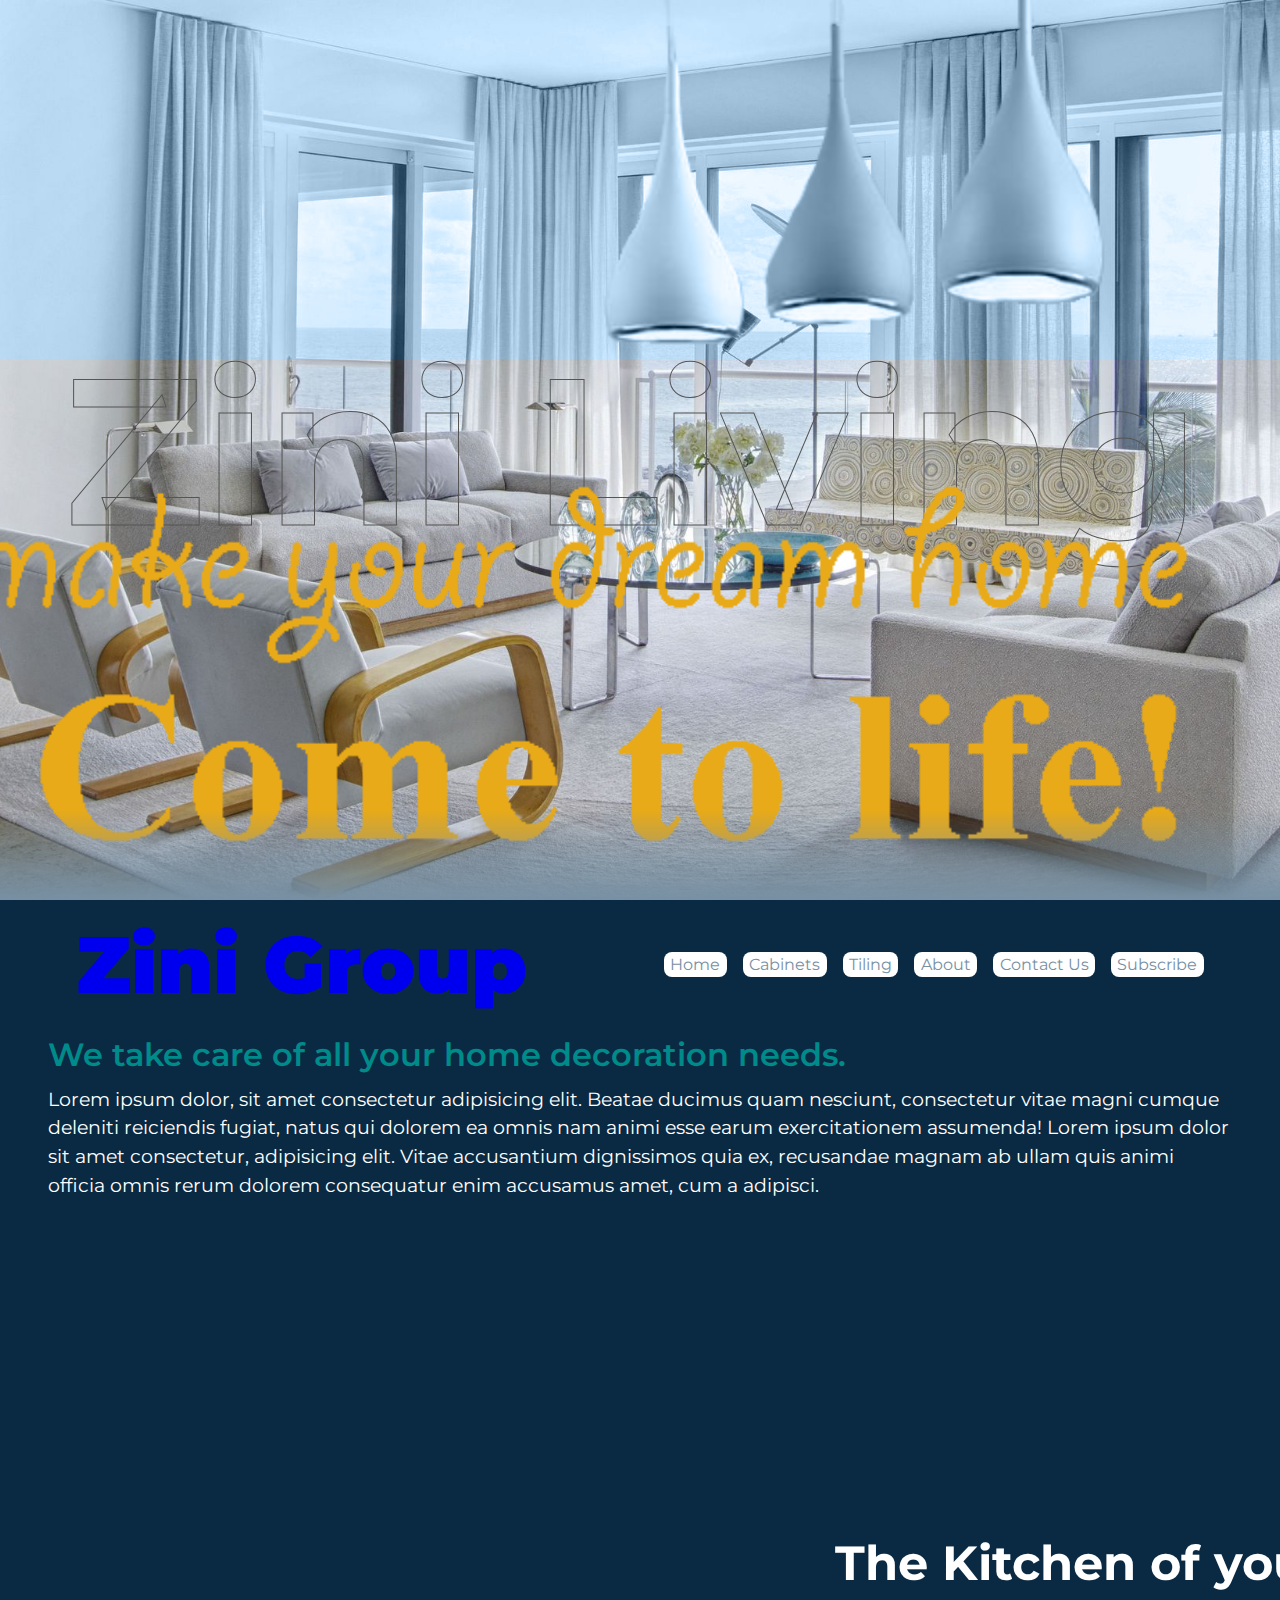
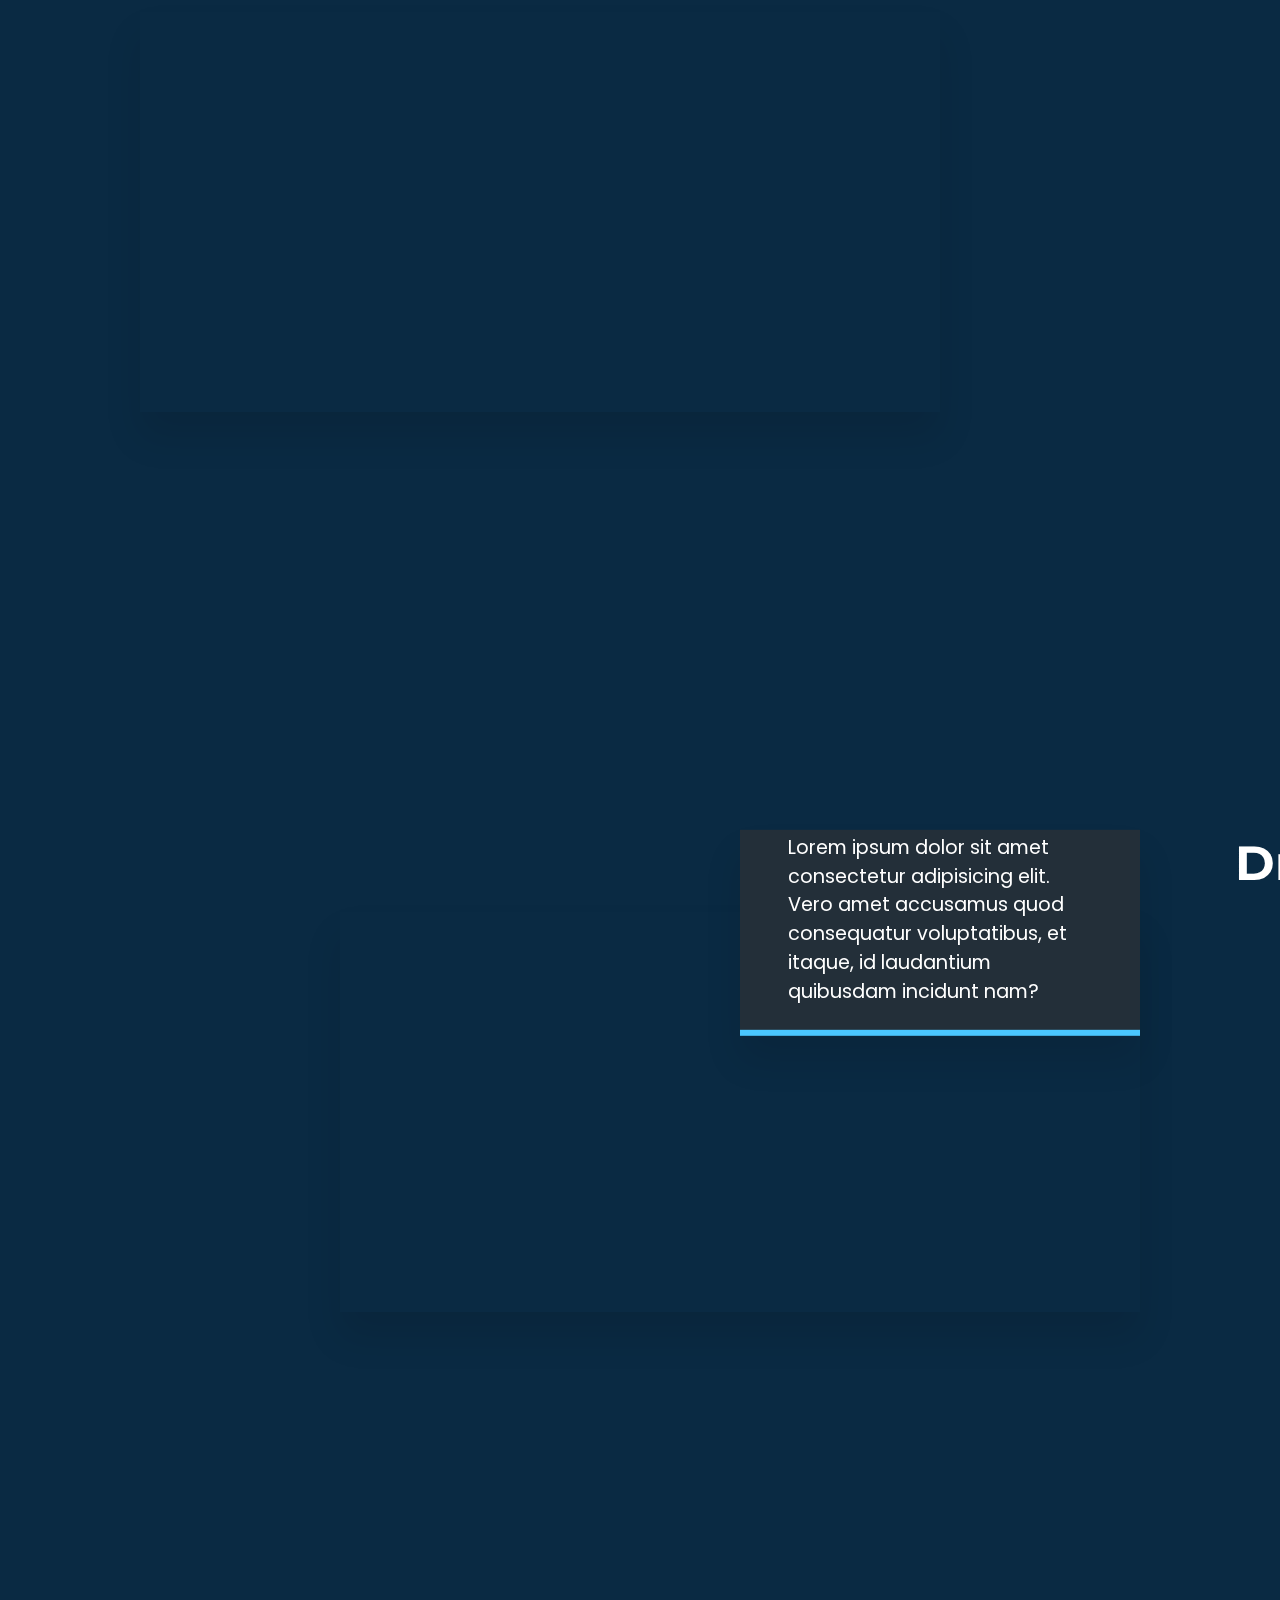
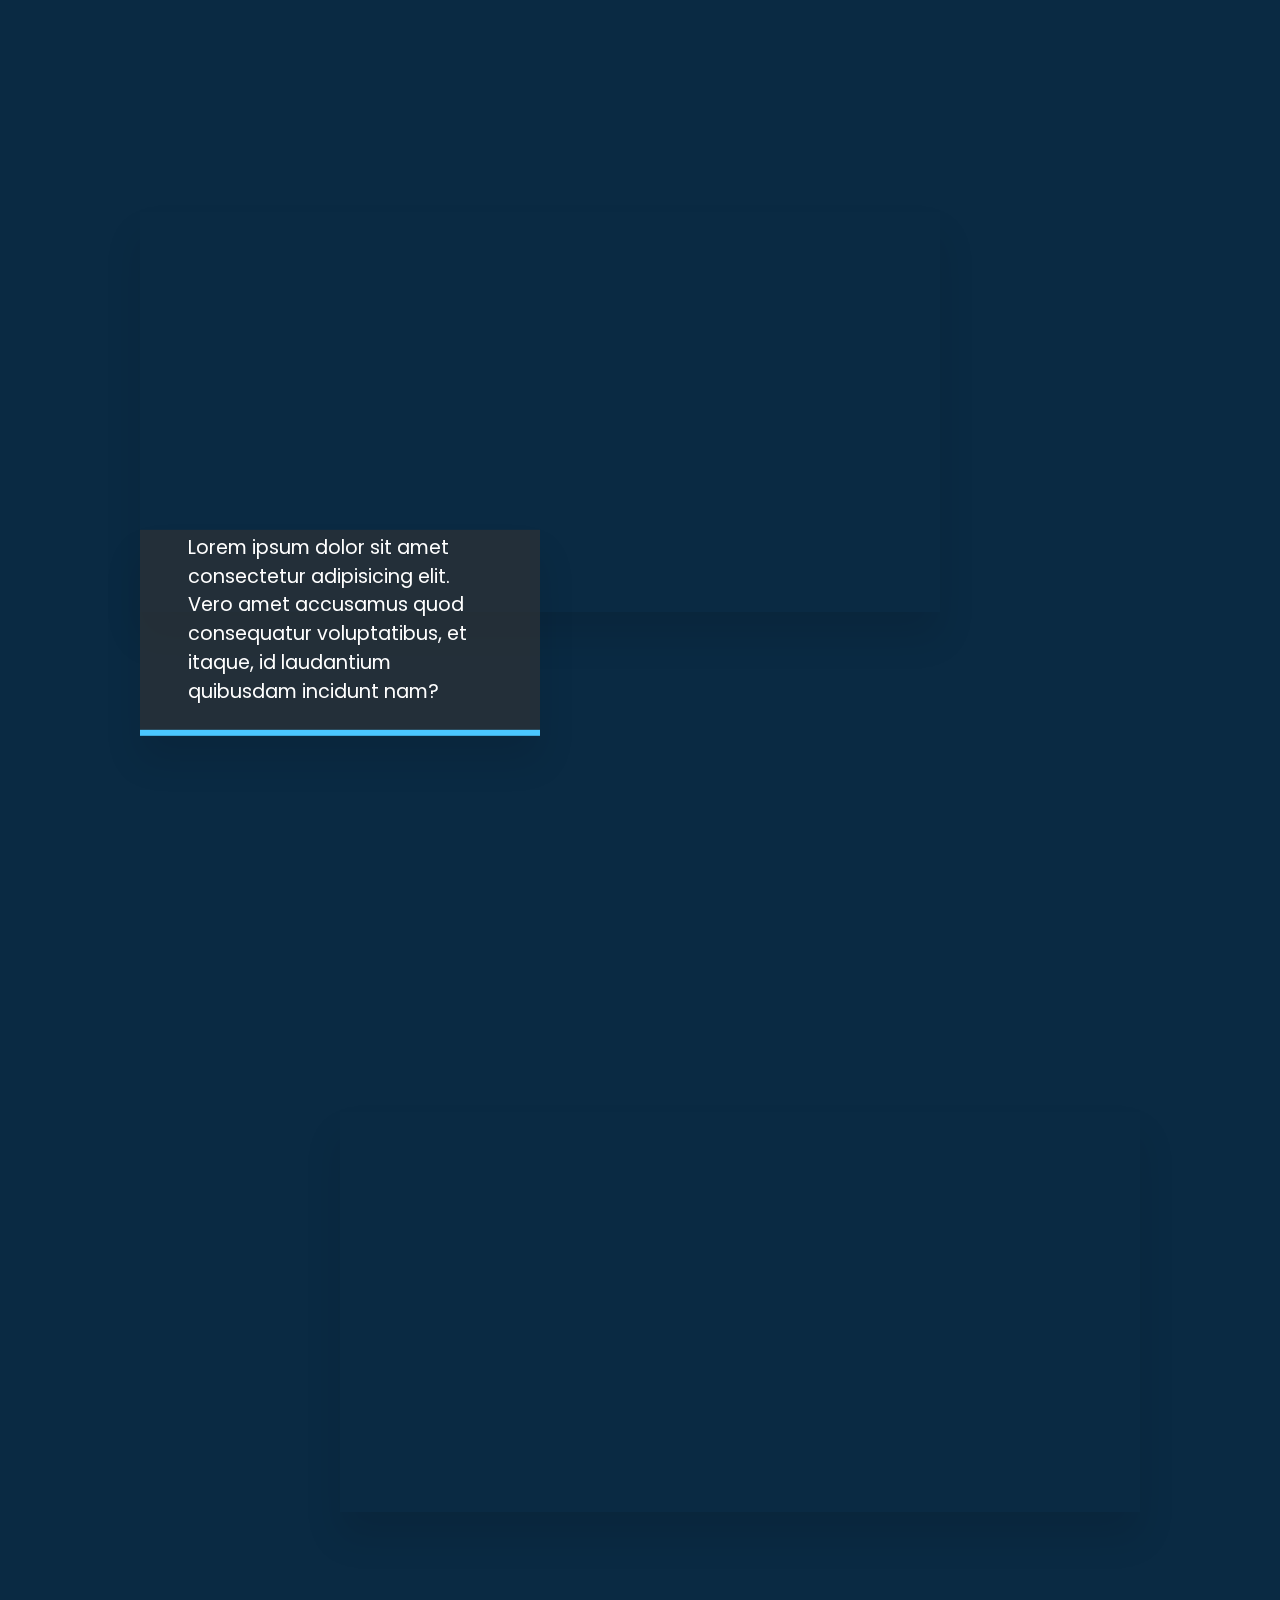
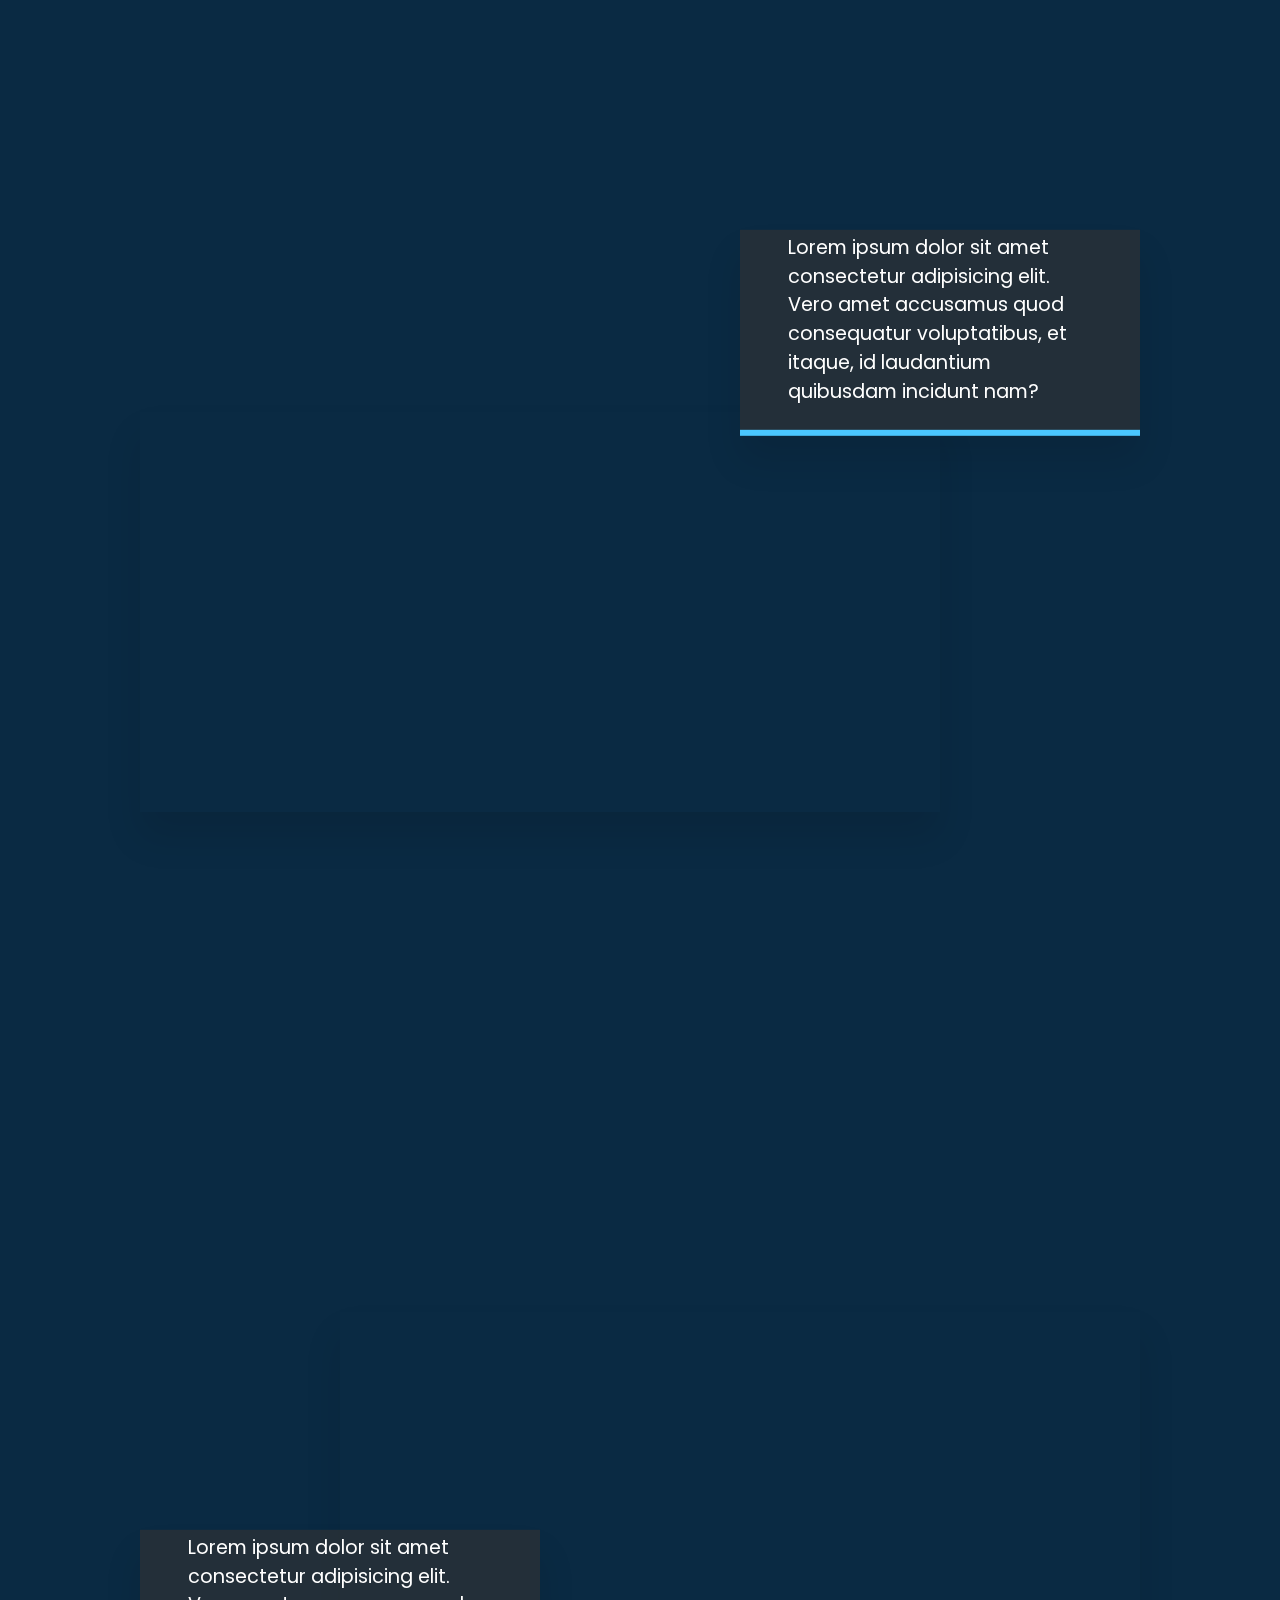
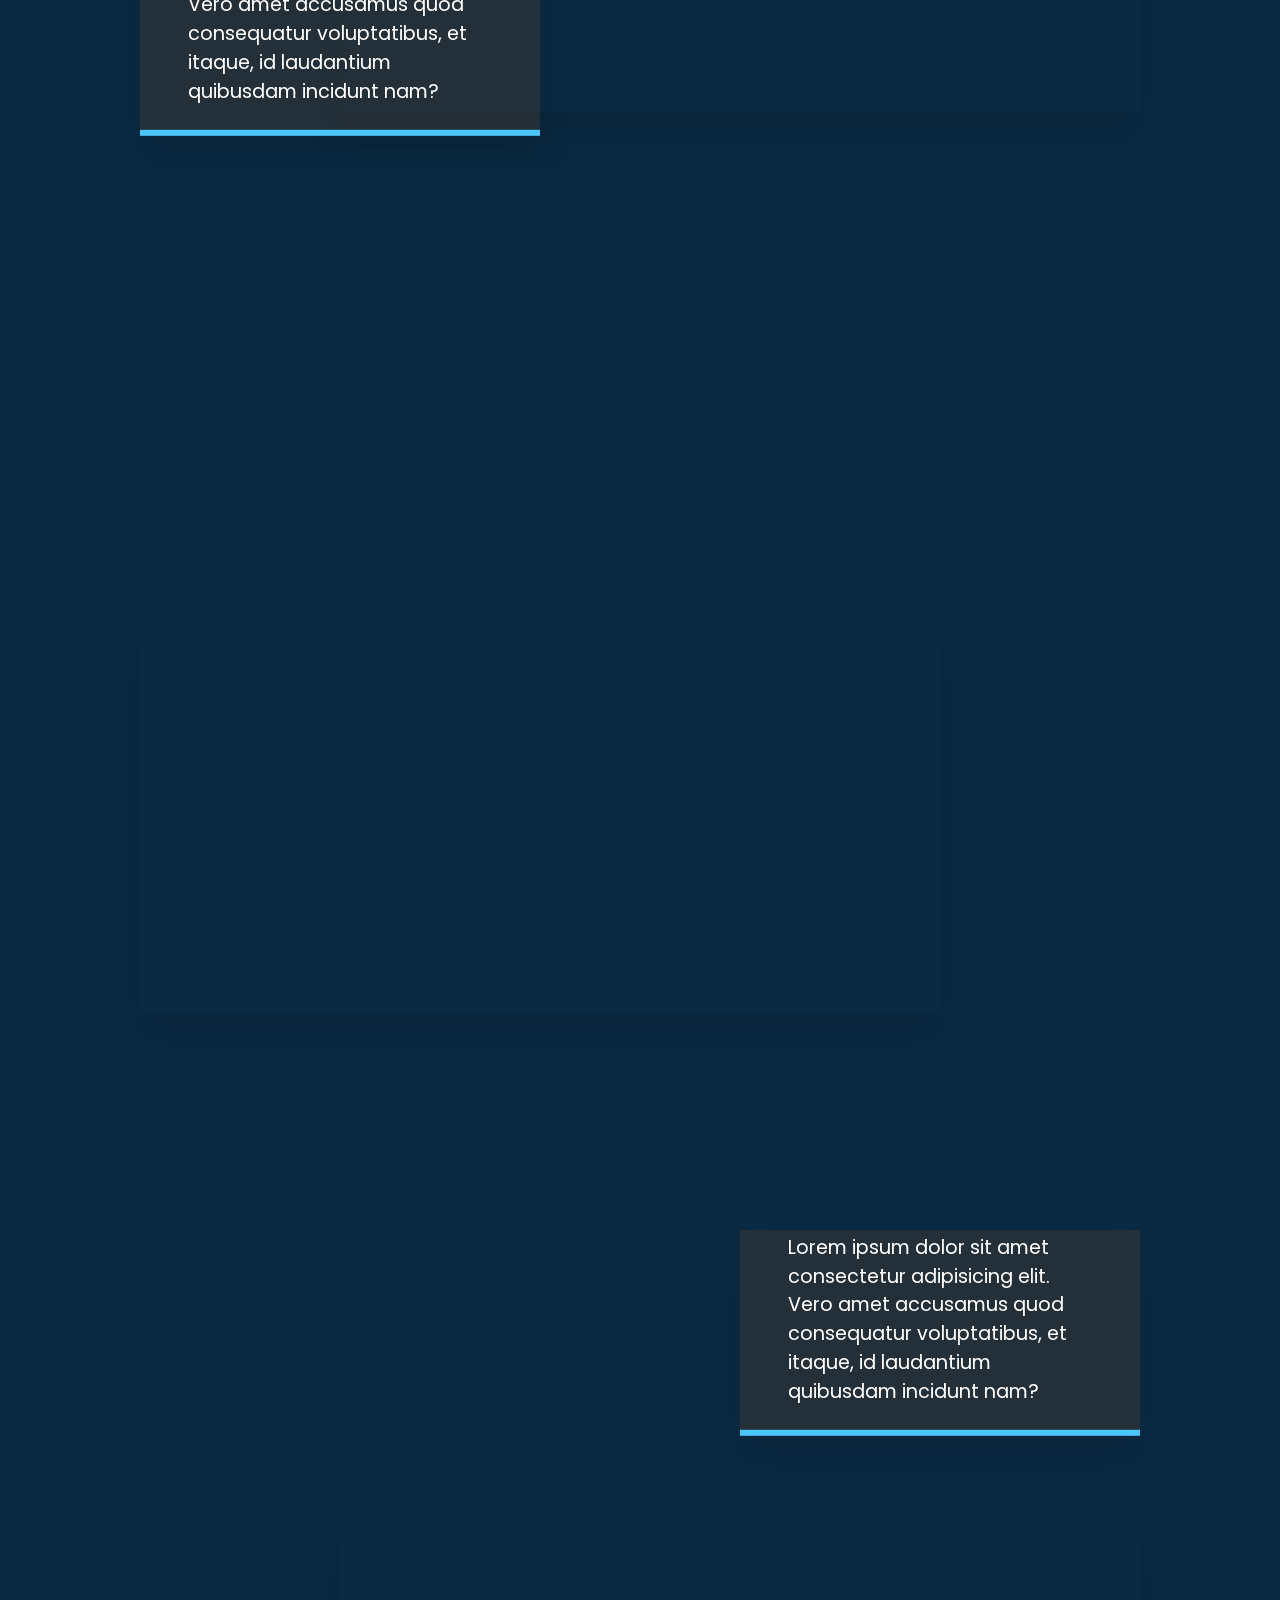
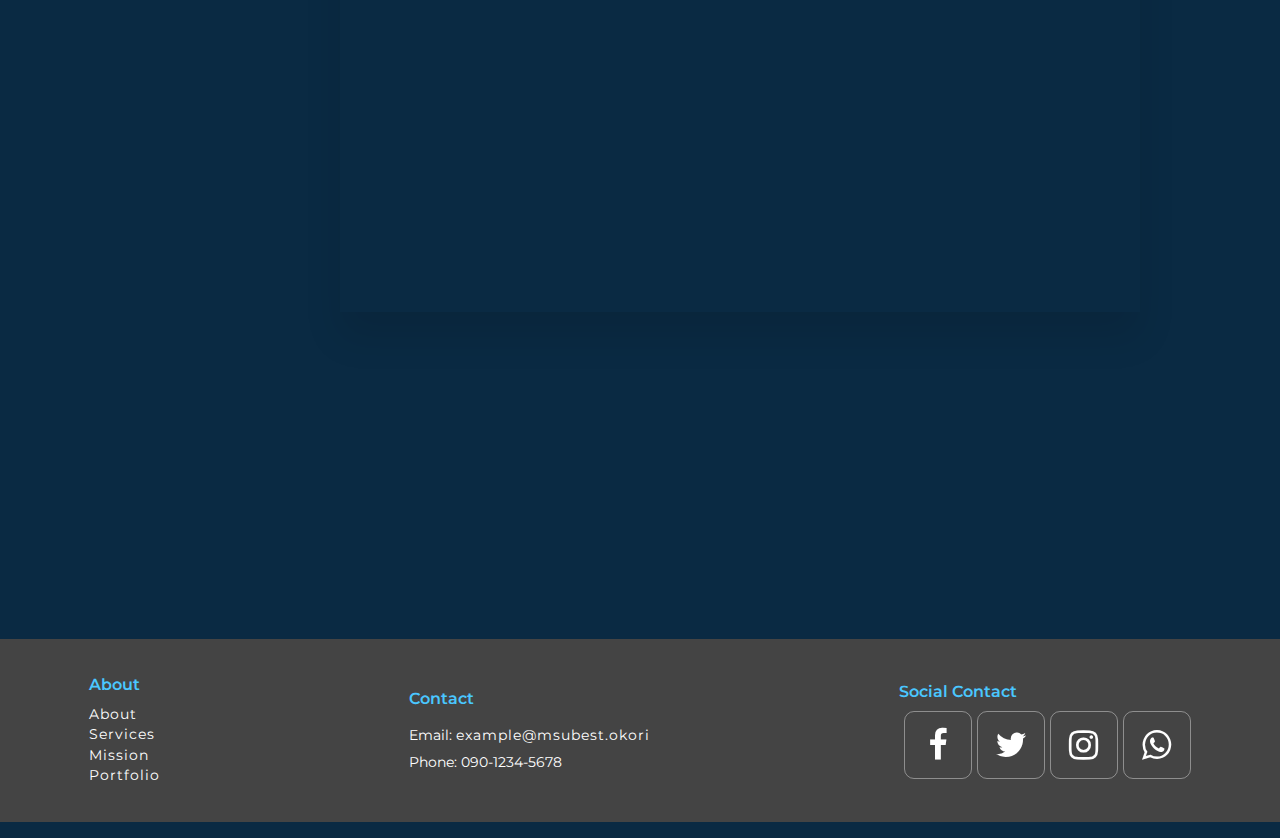
==== index.html @ 39f73607 "feat: footer added" ====
<!DOCTYPE html>
<html lang="en">

<head>
    <meta charset="UTF-8">
    <meta name="viewport" content="width=device-width, initial-scale=1.0">
    <title>MSU-Best | Torzini</title>
    <link rel="stylesheet" href="https://stackpath.bootstrapcdn.com/font-awesome/4.7.0/css/font-awesome.min.css" integrity="sha384-wvfXpqpZZVQGK6TAh5PVlGOfQNHSoD2xbE+QkPxCAFlNEevoEH3Sl0sibVcOQVnN" crossorigin="anonymous">

    <link rel="stylesheet" href="css/jarallax.css">
    <link rel="stylesheet" href="css/style.css">
    <link rel="stylesheet" href="css/footer.css">
    <!-- <link rel="stylesheet" href="css/style2.css"> -->
    <!-- 
        There are 2 designs here: 
        - use style.css + img.id=bg in panorama class, + app.js script at the bottom OR
        - use style2.css, 
            1. comment out img.id=bg in panorama class (there's a bg img in css style2),
            2. uncomment img-right (may use the other img-left too)
            3. app2.js script at the bottom 
     -->
</head>

<body>
    <section class="panorama">
        <!-- img for style1 -->
        <img id="bg" src="images/living-rm2.jpg" alt="kitchen">
        <!-- comment out this img when using style2/app2 -->
        <img id="img-left" src="images/k-light.png" alt="livingroom left">

        <!-- img for style2 -->
        <!-- <img id="img-left" src="images/living-rm2-l.jpg" alt="livingroom left">
        <img id="img-right" src="images/living-rm2-r.jpg" alt="livingroom right"> -->
        <!-- img for style2 End -->
        <img id="text" src="images/zini-text-g3.png" alt="text msg">
    </section>
    <header>
        <h1><a href="#home">Zini Group</a></h1>
        <div class="menuToggle" onclick="toggleMenu();"></div>
        <nav>
            <ul class="navi">
                <li><a href="#home" onclick="toggleMenu();">Home</a></li>
                <li>
                    <a href="#interior" onclick="toggleMenu();">Cabinets</a></li>
                <li>
                    <a href="#tile" onclick="toggleMenu();">Tiling</a></li>
                <li>
                    <a href="#about" onclick="toggleMenu();">About</a></li>
                <li>
                    <a href="#contact" onclick="toggleMenu();">Contact Us</a></li>
                <li>
                    <a href="#register" onclick="toggleMenu();">Subscribe</a></li>
            </ul>
        </nav>
    </header>
    <section class="content">
        <h2>We take care of all your home decoration needs.</h2>
        <p>Lorem ipsum dolor, sit amet consectetur adipisicing elit. Beatae ducimus quam nesciunt, consectetur vitae magni cumque deleniti reiciendis fugiat, natus qui dolorem ea omnis nam animi esse earum exercitationem assumenda! Lorem ipsum dolor sit
            amet consectetur, adipisicing elit. Vitae accusantium dignissimos quia ex, recusandae magnam ab ullam quis animi officia omnis rerum dolorem consequatur enim accusamus amet, cum a adipisci.
        </p>
    </section>
    <main>

        <section>
            <div class="box">
                <h2 data-jarallax-element="0 -200">The Kitchen of your Dream</h2>
                <div class="content">
                    <div class="imgBx jarallax">
                        <img class="jarallax-img" src="images/k-cabinet1.jpg" alt="bg cabinet1">
                    </div>
                    <div class="description" data-jarallax-element="-200 0">
                        <p>Lorem ipsum dolor sit amet consectetur adipisicing elit. Vero amet accusamus quod consequatur voluptatibus, et itaque, id laudantium quibusdam incidunt nam? </p>
                    </div>
                </div>
            </div>
        </section>
        <section>
            <div class="box">
                <h2 data-jarallax-element="0 -200">Dream Stainless Steel Kitchen</h2>
                <div class="content">
                    <div class="imgBx jarallax">
                        <img class="jarallax-img" src="images/k-cabinet2.jpg" alt="bg cabinet2">
                    </div>
                    <div class="description" data-jarallax-element="-200 0">
                        <p>Lorem ipsum dolor sit amet consectetur adipisicing elit. Vero amet accusamus quod consequatur voluptatibus, et itaque, id laudantium quibusdam incidunt nam?</p>
                    </div>
                </div>
            </div>
        </section>
        <section>
            <div class="box">
                <h2 data-jarallax-element="0 -200">A Dream Mahogani Kitchen</h2>
                <div class="content">
                    <div class="imgBx jarallax">
                        <img class="jarallax-img" src="images/k-cabinet3.jpg" alt="bg cabinet3">
                    </div>
                    <div class="description" data-jarallax-element="-200 0">
                        <p>Lorem ipsum dolor sit amet consectetur adipisicing elit. Vero amet accusamus quod consequatur voluptatibus, et itaque, id laudantium quibusdam incidunt nam?</p>
                    </div>
                </div>
            </div>
        </section>
        <section>
            <div class="box">
                <h2 data-jarallax-element="0 -200">Your Dream Livingroom</h2>
                <div class="content">
                    <div class="imgBx jarallax">
                        <img class="jarallax-img" src="images/living-rm2.jpg" alt="bg cabinet1">
                    </div>
                    <div class="description" data-jarallax-element="-200 0">
                        <p>Lorem ipsum dolor sit amet consectetur adipisicing elit. Vero amet accusamus quod consequatur voluptatibus, et itaque, id laudantium quibusdam incidunt nam?</p>
                    </div>
                </div>
            </div>
        </section>
        <section>
            <div class="box">
                <h2 data-jarallax-element="0 -200">Upholstery Set</h2>
                <div class="content">
                    <div class="imgBx jarallax">
                        <img class="jarallax-img" src="images/msu-sofa.png" alt="w2w cabinet">
                    </div>
                    <div class="description" data-jarallax-element="-200 0">
                        <p>Lorem ipsum dolor sit amet consectetur adipisicing elit. Vero amet accusamus quod consequatur voluptatibus, et itaque, id laudantium quibusdam incidunt nam?</p>
                    </div>
                </div>
            </div>
        </section>
        <section>
            <div class="box">
                <h2 data-jarallax-element="0 -200">Zini Cabinet</h2>
                <div class="content">
                    <div class="imgBx jarallax">
                        <img class="jarallax-img" src="images/msu-cab5d.png" alt="bg cabinet1">
                    </div>
                    <div class="description" data-jarallax-element="-200 0">
                        <p>Lorem ipsum dolor sit amet consectetur adipisicing elit. Vero amet accusamus quod consequatur voluptatibus, et itaque, id laudantium quibusdam incidunt nam?</p>
                    </div>
                </div>
            </div>
        </section>
        <section>
            <div class="box">
                <h2 data-jarallax-element="0 -200">Your Dream Livingroom</h2>
                <div class="content">
                    <div class="imgBx jarallax">
                        <img class="jarallax-img" src="images/msu-w2w-cab4.jpg" alt="bg cabinet1">
                    </div>
                    <div class="description" data-jarallax-element="-200 0">
                        <p>Lorem ipsum dolor sit amet consectetur adipisicing elit. Vero amet accusamus quod consequatur voluptatibus, et itaque, id laudantium quibusdam incidunt nam?</p>
                    </div>
                </div>
            </div>
        </section>
        <section>
            <div class="box">
                <h2 data-jarallax-element="0 -200">Your Dream Livingroom</h2>
                <div class="content">
                    <div class="imgBx jarallax">
                        <img class="jarallax-img" src="images/msu-cab-3.jpg" alt="bg cabinet1">
                    </div>
                    <div class="description" data-jarallax-element="-200 0">
                        <p>Lorem ipsum dolor sit amet consectetur adipisicing elit. Vero amet accusamus quod consequatur voluptatibus, et itaque, id laudantium quibusdam incidunt nam?</p>
                    </div>
                </div>
            </div>
        </section>
    </main>
    <footer>
        <div class="about footer">
            <h3>About</h3>
            <ul>
                <li><a href="#">About</a></li>
                <li><a href="#">Services</a></li>
                <li><a href="#">Mission</a></li>
                <li><a href="#">Portfolio</a></li>

            </ul>
        </div>
        <div class="contact footer">
            <h3>Contact</h3>
            <ul>
                <li>Email:
                    <a href="#">example@msubest.okori</a>
                </li>
                <li>Phone: 090-1234-5678
                </li>
            </ul>
        </div>
        <div class="social footer">
            <h3>Social Contact</h3>
            <ul>
                <li>
                    <a href="#"><i class="fa fa-facebook" aria-hidden="true"></i></a>
                </li>
                <li>
                    <a href="#"><i class="fa fa-twitter" aria-hidden="true"></i></a>
                </li>
                <li>
                    <a href="#"><i class="fa fa-instagram" aria-hidden="true"></i></a>
                </li>
                <li>
                    <a href="#"><i class="fa fa-whatsapp" aria-hidden="true"></i></a>
                </li>
            </ul>
        </div>

    </footer>


    <script src="js/app.js"></script>
    <!-- <script src="js/app2.js"></script> -->
    <script src="js/jarallax.js"></script>
    <script src="js/jarallax-element.js"></script>

    <script type="text/javascript">
        // add sticky to the active class
        window.addEventListener('scroll', function() {
            const header = document.querySelector('header');
            header.classList.toggle("sticky", window.scrollY > 0);
        });

        // toggle the menu open and close
        function toggleMenu() {
            const menuToggle = document.querySelector('.menuToggle');
            const navigation = document.querySelector('.navi');
            menuToggle.classList.toggle('active');
            navigation.classList.toggle('active');
        }
    </script>

    <script type="text/javascript">
        jarallax(document.querySelectorAll('.jarallax'), {
            speed: 0.5
                // 0.2
        });
    </script>

</body>

</html>
---- css/jarallax.css ----
.jarallax {
    position: relative;
    z-index: 0;
}
.jarallax > .jarallax-img {
    position: absolute;
    object-fit: cover;
    /* support for plugin https://github.com/bfred-it/object-fit-images */
    font-family: 'object-fit: cover;';
    top: 0;
    left: 0;
    width: 100%;
    height: 100%;
    z-index: -1;
}
---- css/style.css ----
@import "header.css";
@import"main.css";
@import url('https://fonts.googleapis.com/css2?family=Montserrat:wght@300;400;500;600;700;800;900&family=Poppins:ital,wght@0,200;0,300;0,400;0,500;0,600;0,700;0,800;0,900;1,200;1,300&family=Roboto:ital,wght@0,100;0,300;0,400;0,500;0,700;0,900;1,300&display=swap');
:root {
    --ff: 'Montserrat', sans-serif;
    --ff-h: 'Roboto', sans-serif;
    --primary-clr: #0a2a43;
    --primary-clr-n: rgba(51, 51, 51, 0.623);
    --secondary-clr: #7790a3;
    --secondary-clr-t: rgba(119, 144, 163, 0.863);
    --secondary-clr-n: #fff;
    --secondary-clr-dark: #008b8b;
    --secondary-clr-light: #daa520;
    --accent-clr: #4ac7ff;
}

* {
    margin: 0;
    padding: 0;
    box-sizing: border-box;
    font-family: var(--ff);
}

body {
    background: var(--primary-clr);
    min-height: 1500px;
}

section.panorama {
    position: relative;
    width: 100%;
    height: 100vh;
    overflow: hidden;
    display: flex;
    justify-content: center;
    align-items: center;
}

section.panorama::before {
    content: '';
    position: absolute;
    bottom: 0;
    width: 100%;
    height: 10%;
    background: linear-gradient(to top, var(--secondary-clr), transparent);
    z-index: 10000;
}

section.panorama::after {
    content: '';
    position: absolute;
    top: 0;
    left: 0;
    width: 100%;
    height: 40%;
    background: var(--primary-clr);
    z-index: 10000;
    mix-blend-mode: color;
}

section.panorama img {
    position: absolute;
    top: 0;
    left: 0;
    width: 100%;
    height: 100%;
    object-fit: cover;
    pointer-events: none;
}

#text {
    position: relative;
    z-index: 1;
}


/* #floor {
    z-index: 2;
} */


/* header section moved */

.content h2 {
    margin: 0;
    padding: 0;
    font-size: 2em;
    /* font-family: 'Roboto', sans-serif; */
    font-weight: 600;
    padding: 0.2em 1.5em;
    color: var(--secondary-clr-dark);
}

.content p {
    font-size: 1.2rem;
    margin-bottom: 1em;
    padding: 0.2em 3rem;
    line-height: 1.5em;
    color: var(--secondary-clr-n);
    /* font-family: 'Poppins', serif; */
}

@media (max-width: 991px) {
    header h1 a {
        font-size: 15vw;
        color: var(--secondary-clr-light);
    }
    section .box .content .imgBx img {
        max-width: 100%;
        max-height: auto;
    }
    .content h2 {
        font-size: 1.3em;
    }
    section.panorama img#text {
        display: none;
    }
}


/* make images  fit
img {
    max-width: 100%;
    max-height: 100%;
}

.portrait {
    height: 80px;
    width: 30px;
}

.landscape {
    height: 30px;
    width: 80px;
}

.square {
    height: 75px;
    width: 75px;
}
 */
---- css/footer.css ----
footer {
    /* background: #b3b1af; */
    background: #444;
    margin: 1em 0;
    padding: 1em 3em;
    display: flex;
    justify-content: space-between;
    align-items: center;
    flex-wrap: wrap;
}

.footer {
    margin: 1.5em 3em;
    font-size: 0.85em;
}

footer h3 {
    font-size: medium;
    font-weight: 600;
    margin-bottom: 0.6em;
    color: var(--accent-clr);
}

footer li {
    list-style-type: none;
    color: var(--secondary-clr-n);
}

footer a {
    text-decoration: none;
    letter-spacing: 1px;
    line-height: 1.5em;
    color: #fff;
}

footer a:hover {
    color: var(--accent-clr);
}

footer .social ul {
    display: flex;
    justify-content: space-around;
    align-items: center;
    /* list-style-type: none; */
}

footer .social li a {
    list-style-type: none;
    position: relative;
    width: 2em;
    height: 2em;
    margin-left: 5px;
    border: 1px solid rgba(255, 255, 255, 0.4);
    border-radius: 10px;
    /* display: inline-block; */
    display: flex;
    justify-content: center;
    align-items: center;
    flex-wrap: wrap;
    font-size: 2.5em;
    text-decoration: none;
    /*  */
    /* border: 1px solid rgba(255, 255, 255, 0.4);
    border-right: 1px solid rgba(255, 255, 255, 0.2);
    border-bottom: 1px solid rgba(255, 255, 255, 0.2);
    box-shadow: 0 5px 45px rgba(0, 0, 0, 0.1); */
    /*  */
    backdrop-filter: blur(2px);
    overflow: hidden;
}

footer .contact {
    line-height: 2em;
}

@media (max-width: 487px) {
    footer {
        padding: 1.5em 0;
        margin: 0;
    }
    /* footer .social ul {
        flex-direction: column;
    } */
    footer .social li {
        font-size: 1.5em;
        margin-top: 0.6em;
    }
}
---- css/style2.css ----
@import "header.css";
@import "main.css";
@import "jarallax.css";
@import url('https://fonts.googleapis.com/css?family=Poppins:400,500,600,700,800,900&display=swap');
:root {
    --ff: 'Montserrat', sans-serif;
    --ff-h: 'Roboto', sans-serif;
    --primary-clr: #0a2a43;
    --primary-clr-n: rgba(51, 51, 51, 0.623);
    --secondary-clr: #7790a3;
    --secondary-clr-t: rgba(119, 144, 163, 0.863);
    --secondary-clr-n: #fff;
    --secondary-clr-dark: #008b8b;
    --secondary-clr-light: #daa520;
    --accent-clr: #4ac7ff;
}

body {
    margin: 0;
    padding: 0;
    background: #0a2a43;
    font-family: 'Times New Roman', Times, serif;
}

.header h1 {
    font-size: 5em;
    font-weight: 900;
    text-align: center;
    color: #bb3dbb;
}

.panorama {
    width: 100%;
    height: 1000px;
    position: relative;
    overflow: hidden;
    background: url(../images/k-cabinet2.jpg);
    background-size: cover;
}

.panorama::before {
    content: '';
    position: absolute;
    bottom: 0;
    width: 100%;
    height: 200px;
    z-index: 1000;
    background: linear-gradient(transparent, #f7bef7);
}

.panorama #img-left {
    position: absolute;
    left: 40%;
    width: 100%;
    transform: translateX(-120%);
    z-index: 10;
}

.panorama #img-right {
    position: absolute;
    right: 0;
    width: 100%;
    transform: translateX(21%);
    z-index: 9;
}

.panorama #text {
    position: absolute;
    right: 0;
    width: 100%;
    transform: translateY(100%);
}

.content h2 {
    margin: 0;
    padding: 0;
    font-size: 3em;
    padding: 0.2em 1.5em;
}

.content p {
    font-size: 1.2em;
    padding: 0.2em 1.5em;
}

section.content p {
    color: var(--secondary-clr-n);
    padding: 1em 6em;
}

@media (max-width: 991px) {
    section.content h2 {
        font-size: 1.7em;
    }
    section.content p {
        color: var(--secondary-clr-n);
        padding: 0.8em 1.5em;
    }
}
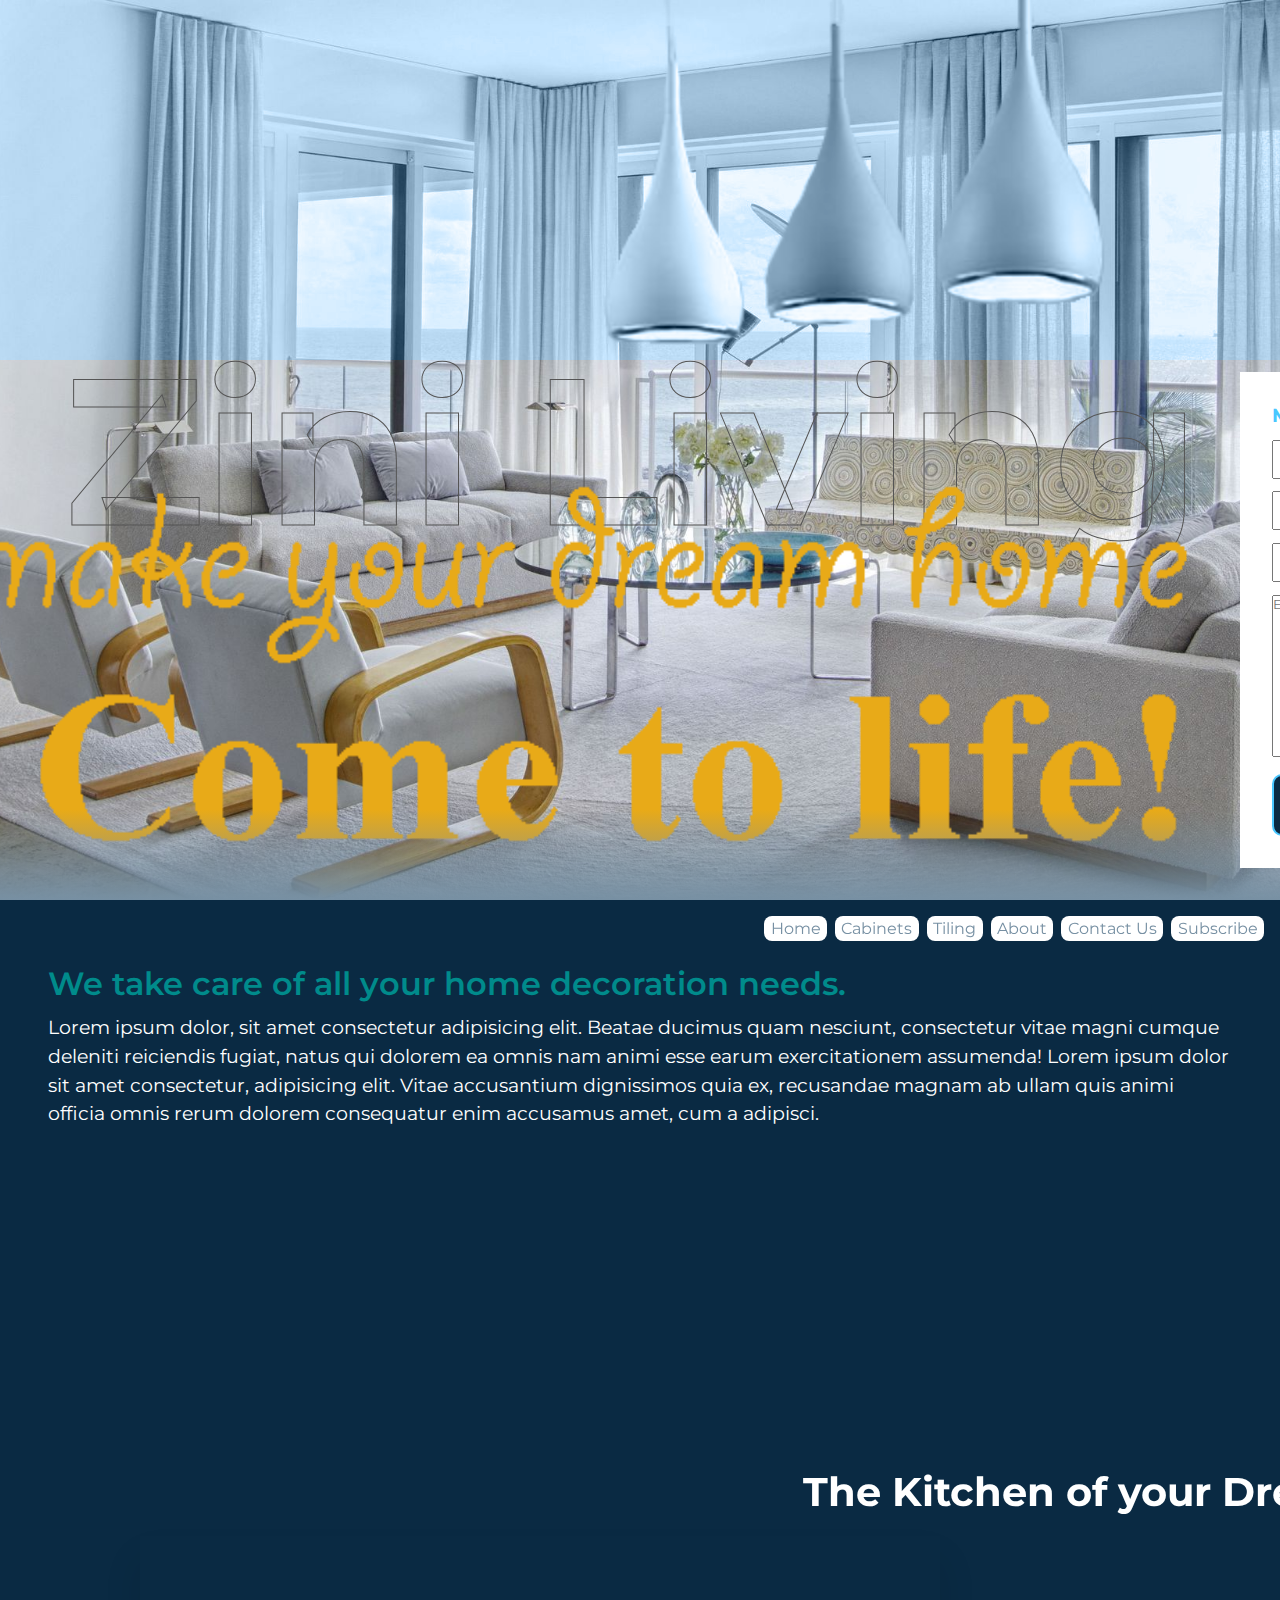
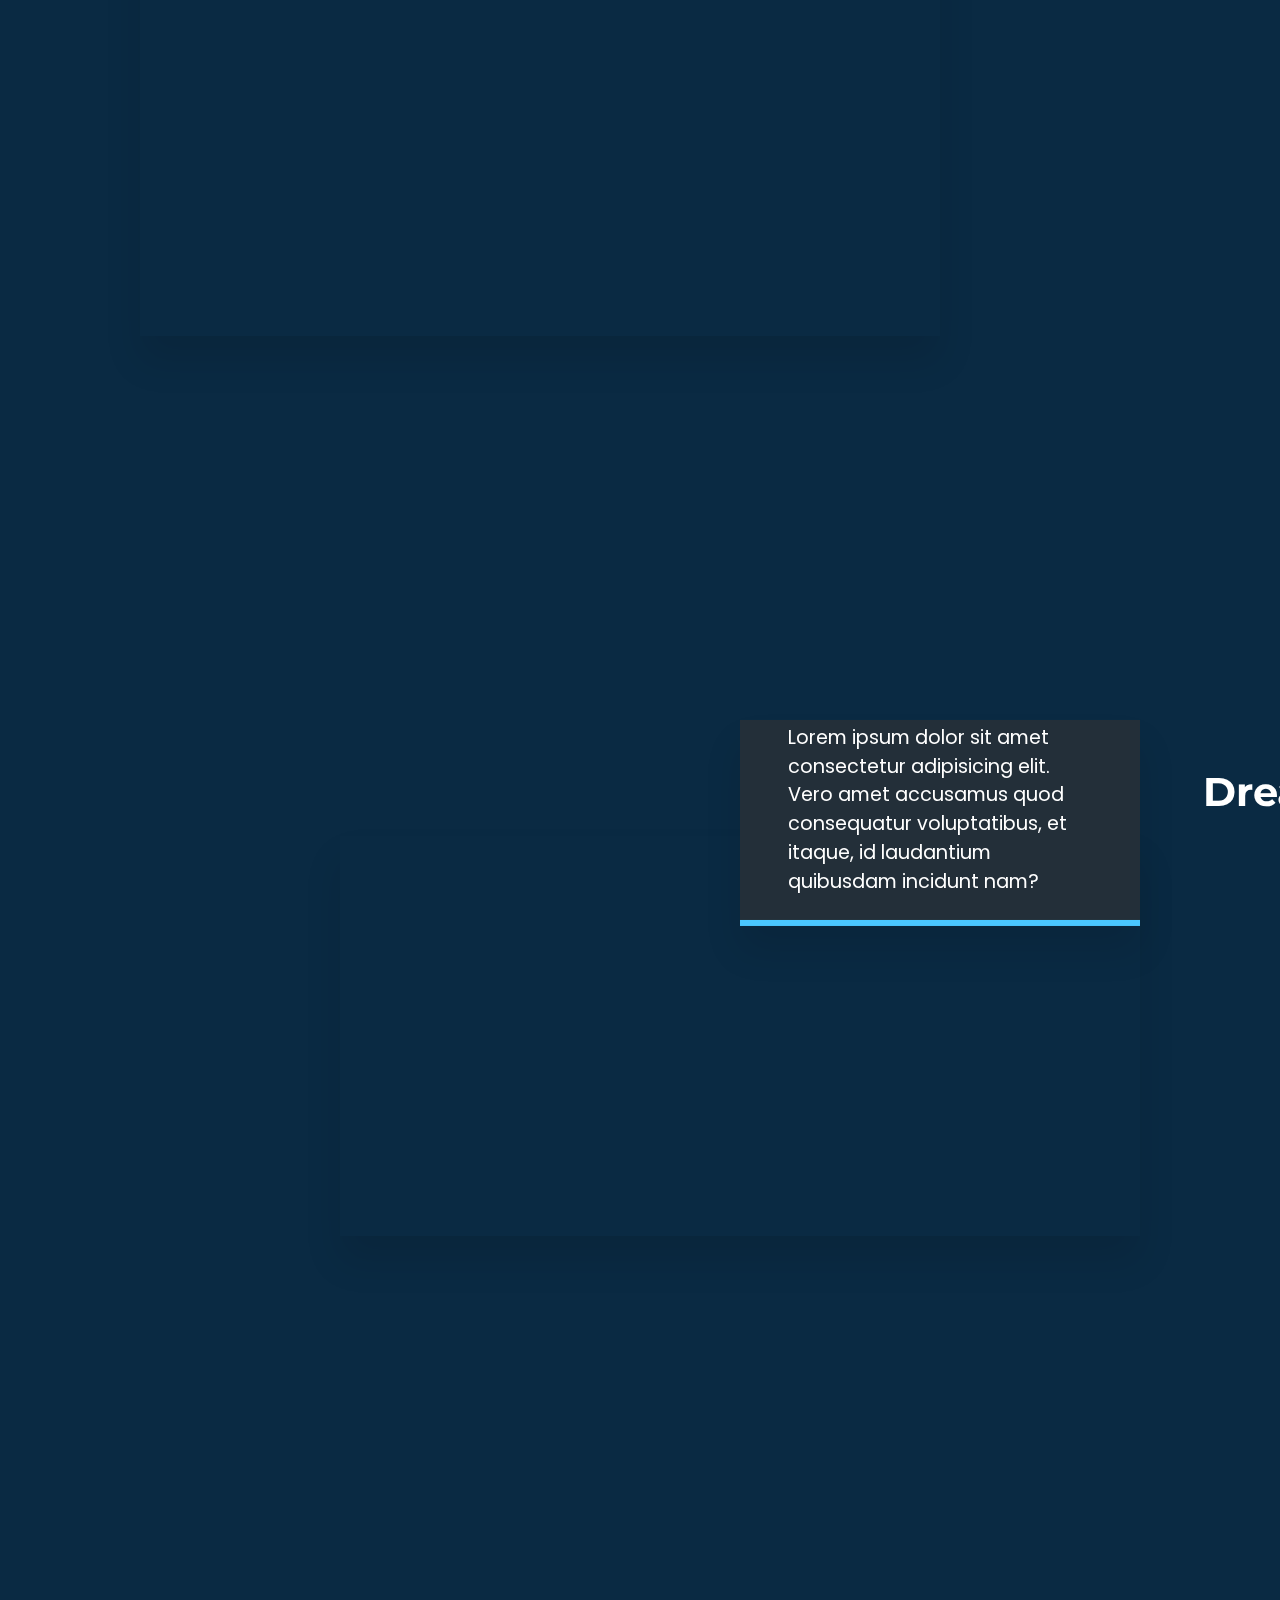
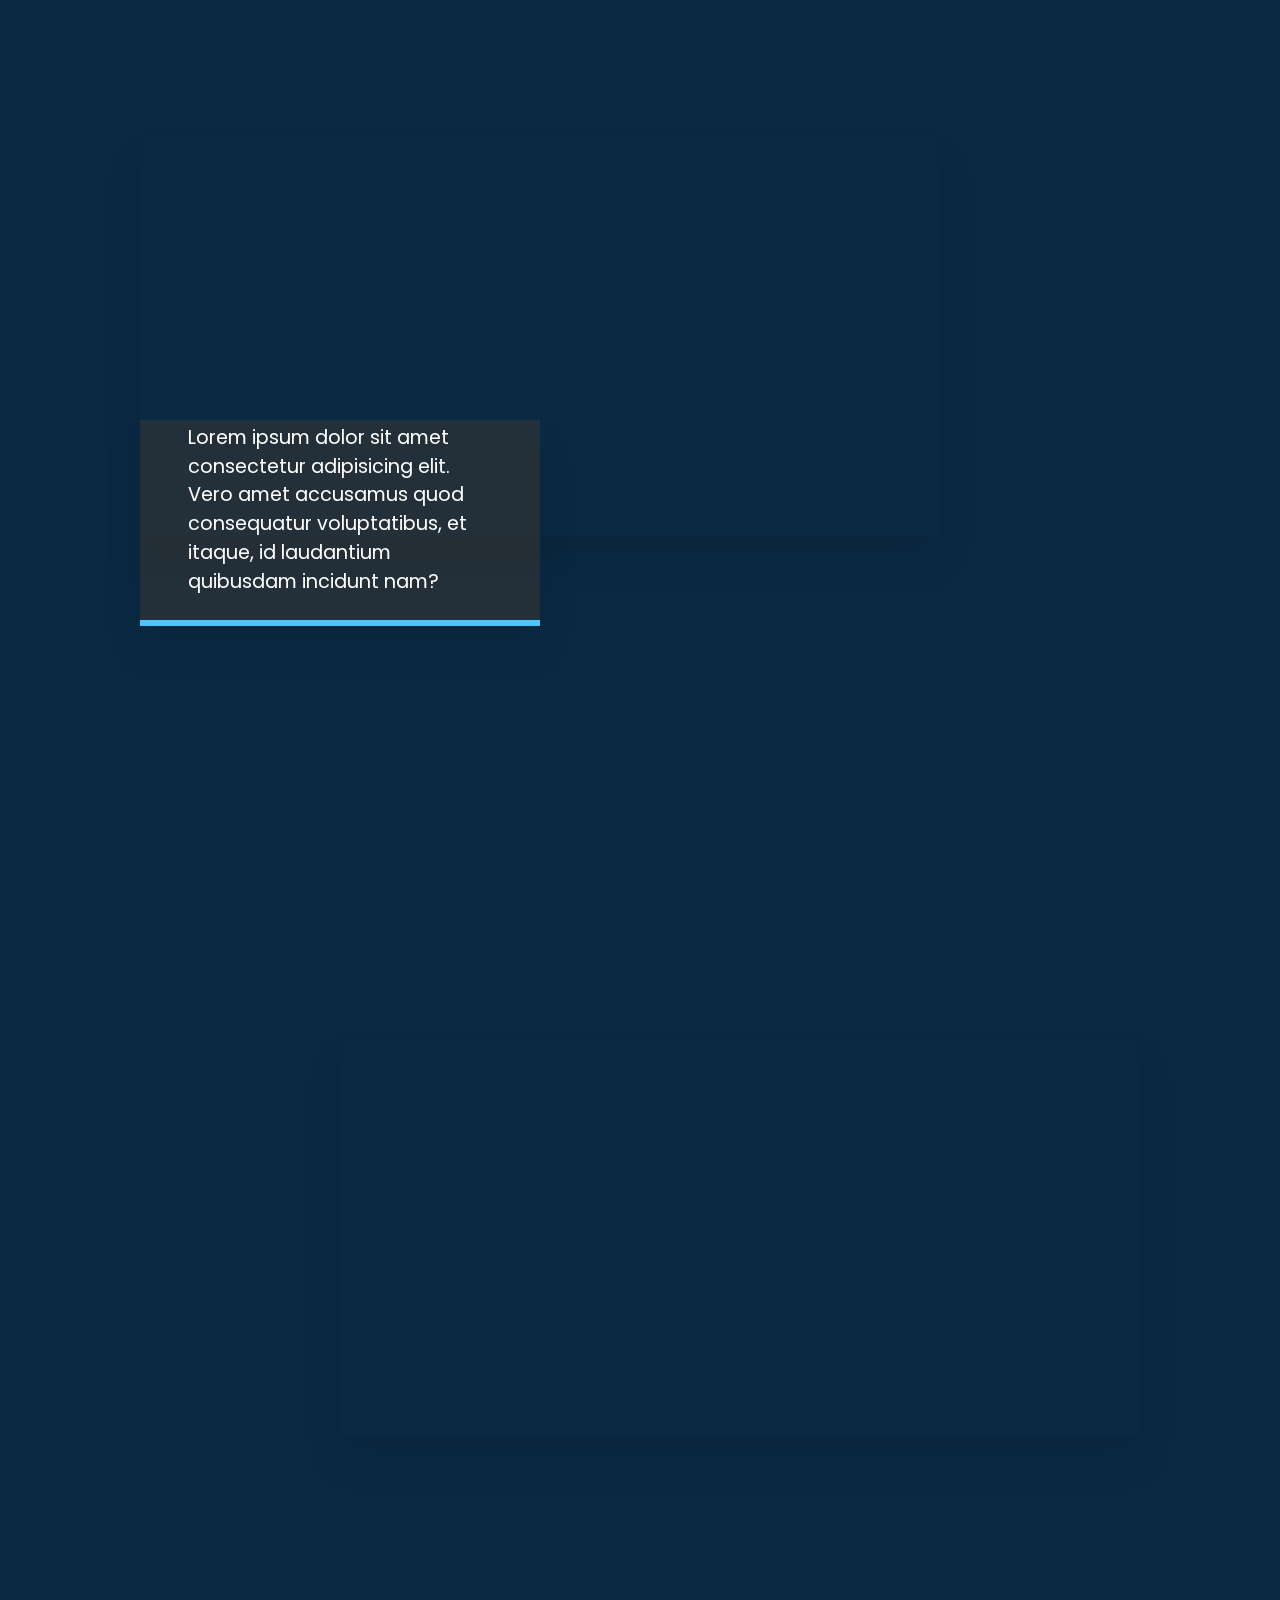
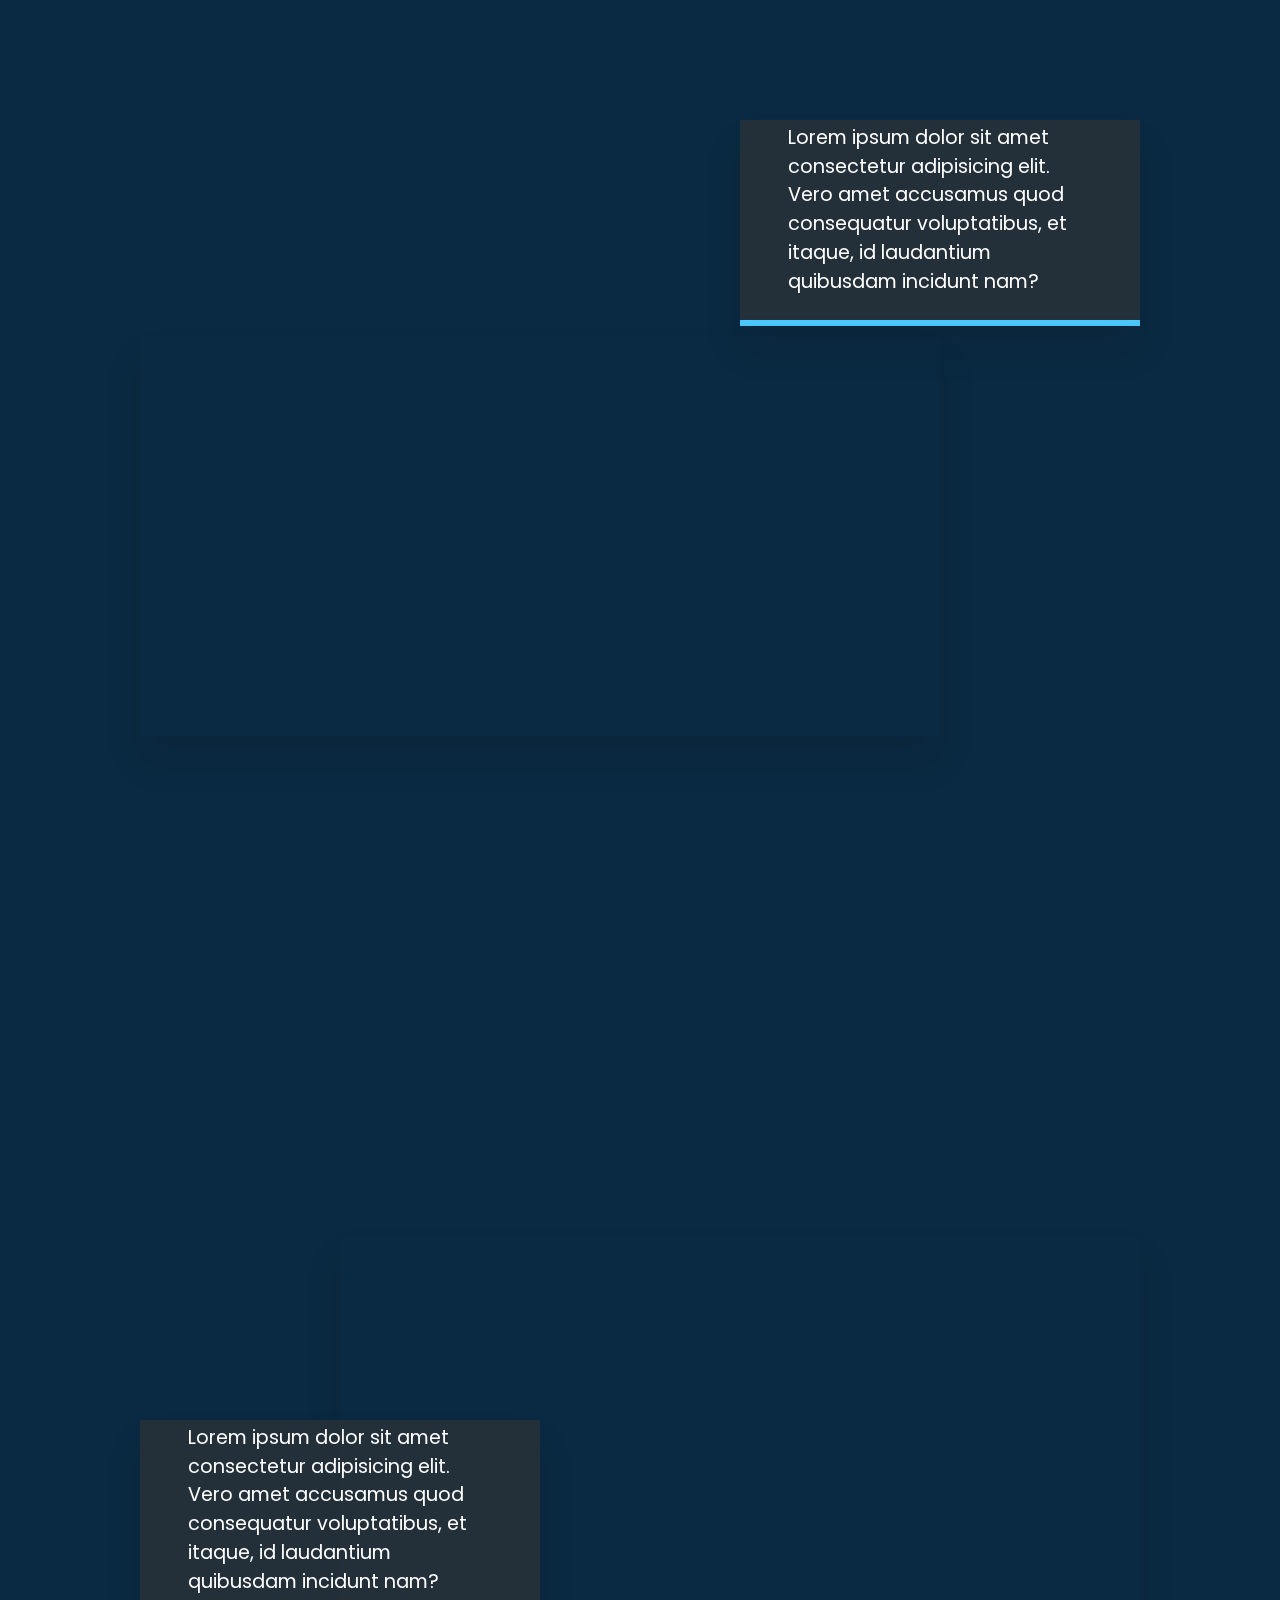
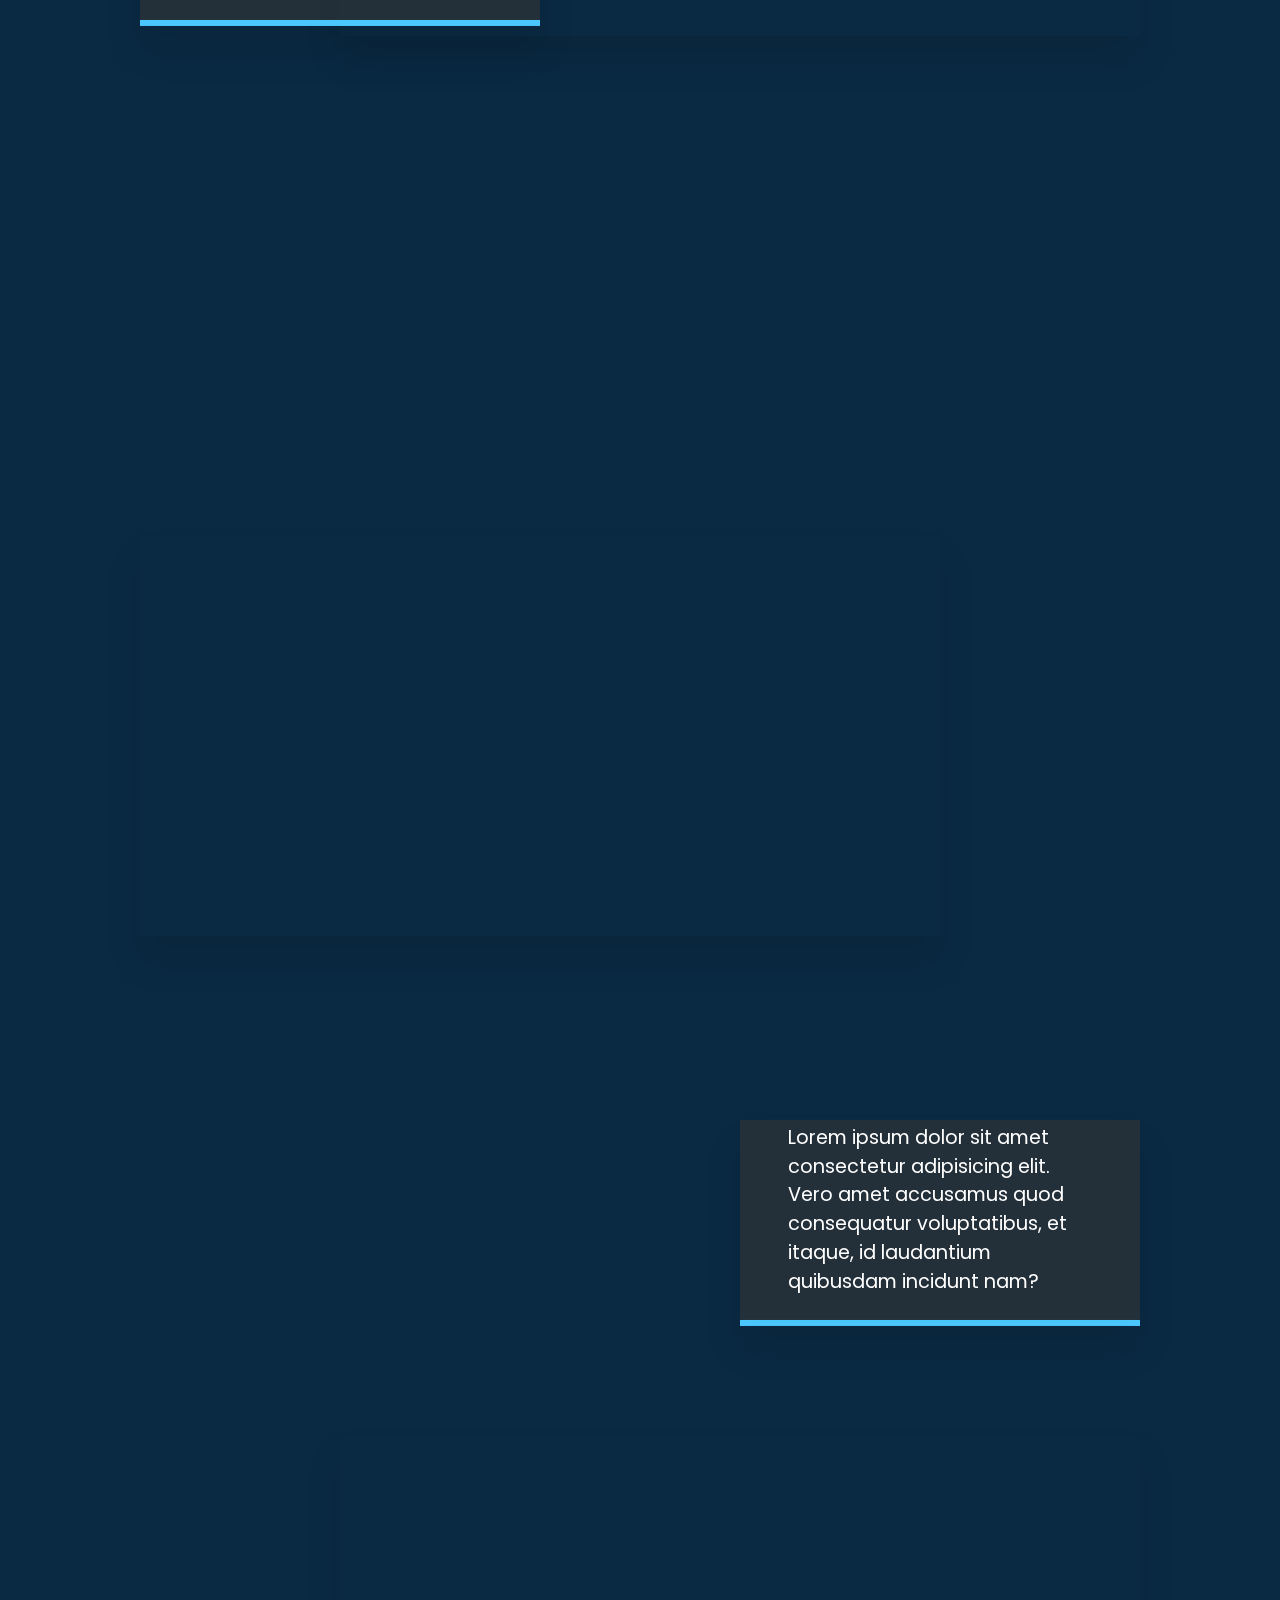
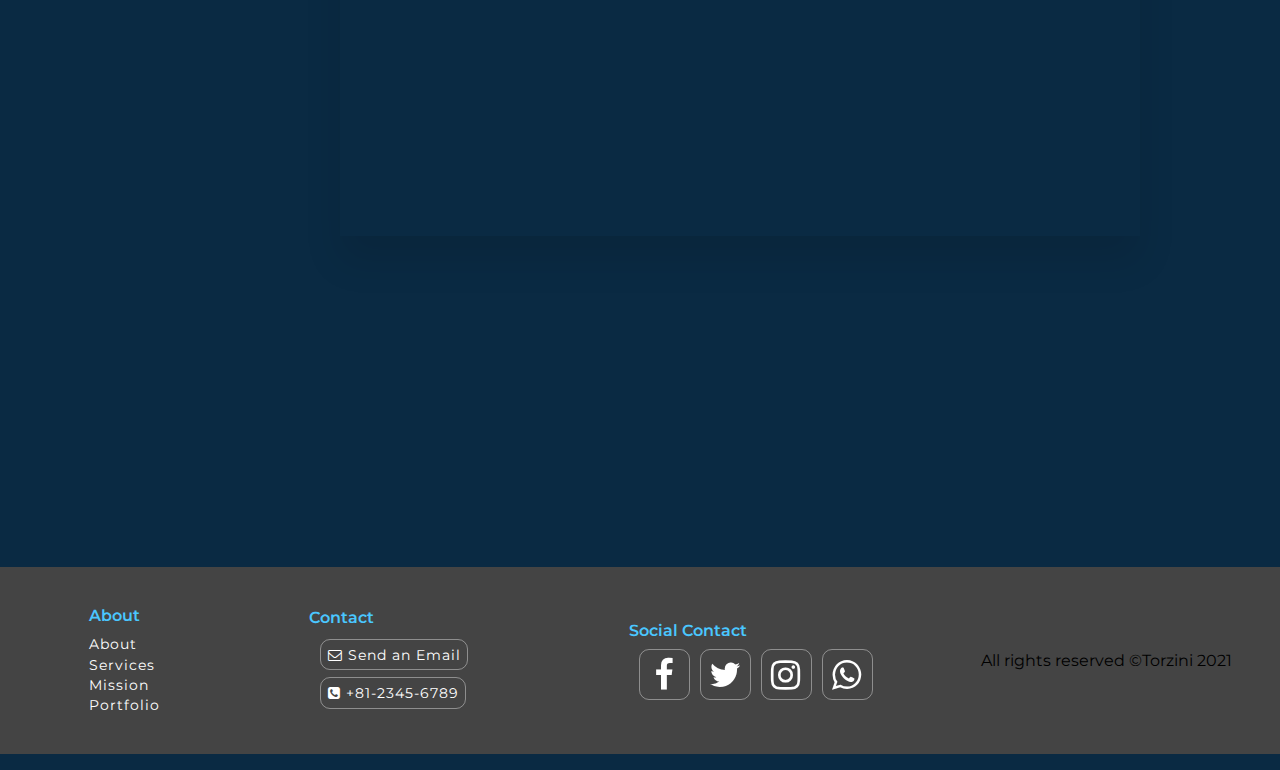
==== commit c9394d6d: "feat: form added and css update" ====
--- a/index.html
+++ b/index.html
@@ -22,6 +22,19 @@
 </head>
 
 <body>
+    <!-- FB SDK -->
+    <!-- <script>
+        window.fbAsyncInit = function() {
+            FB.init({
+                appId: 'your-app-id',
+                autoLogAppEvents: true,
+                xfbml: true,
+                version: 'v10.0'
+            });
+        };
+    </script>
+    <script async defer crossorigin="anonymous" src="https://connect.facebook.net/en_US/sdk.js"></script> -->
+    <!-- FB SDK End -->
     <section class="panorama">
         <!-- img for style1 -->
         <img id="bg" src="images/living-rm2.jpg" alt="kitchen">
@@ -35,7 +48,7 @@
         <img id="text" src="images/zini-text-g3.png" alt="text msg">
     </section>
     <header>
-        <h1><a href="#home">Zini Group</a></h1>
+        <!-- <h1><a href="#home">Zini Group</a></h1> -->
         <div class="menuToggle" onclick="toggleMenu();"></div>
         <nav>
             <ul class="navi">
@@ -165,6 +178,16 @@
                 </div>
             </div>
         </section>
+        <div class="message">
+            <h3>Message Us</h3>
+            <form action="message">
+                <input type="text" name="fname" placeholder="First Name">
+                <input type="text" name="sname" placeholder="Last Name">
+                <input type="text" name="email" placeholder="Email">
+                <textarea name="get-quotation" id="quotation" cols="30" rows="10" placeholder="Enter a Message"></textarea>
+                <button>Send</button>
+            </form>
+        </div>
     </main>
     <footer>
         <div class="about footer">
@@ -180,11 +203,15 @@
         <div class="contact footer">
             <h3>Contact</h3>
             <ul>
-                <li>Email:
-                    <a href="#">example@msubest.okori</a>
-                </li>
-                <li>Phone: 090-1234-5678
-                </li>
+                <li>
+
+                    <a href="mailto:okbtorn@gmail.com">
+                        <i class="fa fa-envelope-o" aria-hidden="true"></i> Send an Email</a>
+                </li>
+
+                <li>
+
+                    <a href="tel:+819088910562" class="phone"><i class="fa fa-phone-square" aria-hidden="true"></i> +81-2345-6789</a></li>
             </ul>
         </div>
         <div class="social footer">
@@ -204,6 +231,9 @@
                 </li>
             </ul>
         </div>
+        <p class="copyright">
+            All rights reserved &copy;Torzini 2021
+        </p>
 
     </footer>
 
--- a/css/footer.css
+++ b/css/footer.css
@@ -47,9 +47,12 @@
 footer .social li a {
     list-style-type: none;
     position: relative;
-    width: 2em;
+    /* width: 2em;
     height: 2em;
-    margin-left: 5px;
+    margin-left: 5px; */
+    width: 1.5em;
+    height: 1.5em;
+    margin-left: 10px;
     border: 1px solid rgba(255, 255, 255, 0.4);
     border-radius: 10px;
     /* display: inline-block; */
@@ -69,19 +72,52 @@
     overflow: hidden;
 }
 
+footer .social li a:hover {
+    transform: translateY(-6px) scale(1.2);
+}
+
 footer .contact {
     line-height: 2em;
 }
 
-@media (max-width: 487px) {
+footer .contact li {
+    margin: 0.8em;
+}
+
+footer .contact li a {
+    padding: 0.5em;
+    border: 1px solid rgba(255, 255, 255, 0.4);
+    border-radius: 10px;
+}
+
+.about li:hover {
+    transform: translateX(1.5em) scale(1.5);
+}
+
+.contact li:hover {
+    transform: translateX(1.5em);
+}
+
+
+/* message form moved to main.css */
+
+
+/* footer .contact .phone {
+    padding: 0.5em;
+    border-bottom: 1px solid rgba(255, 255, 255, 0.4);
+    border-radius: 10px;
+} */
+
+@media (max-width: 468px) {
     footer {
         padding: 1.5em 0;
         margin: 0;
+        min-width: 260px;
     }
     /* footer .social ul {
         flex-direction: column;
     } */
-    footer .social li {
+    footer .social li a {
         font-size: 1.5em;
         margin-top: 0.6em;
     }
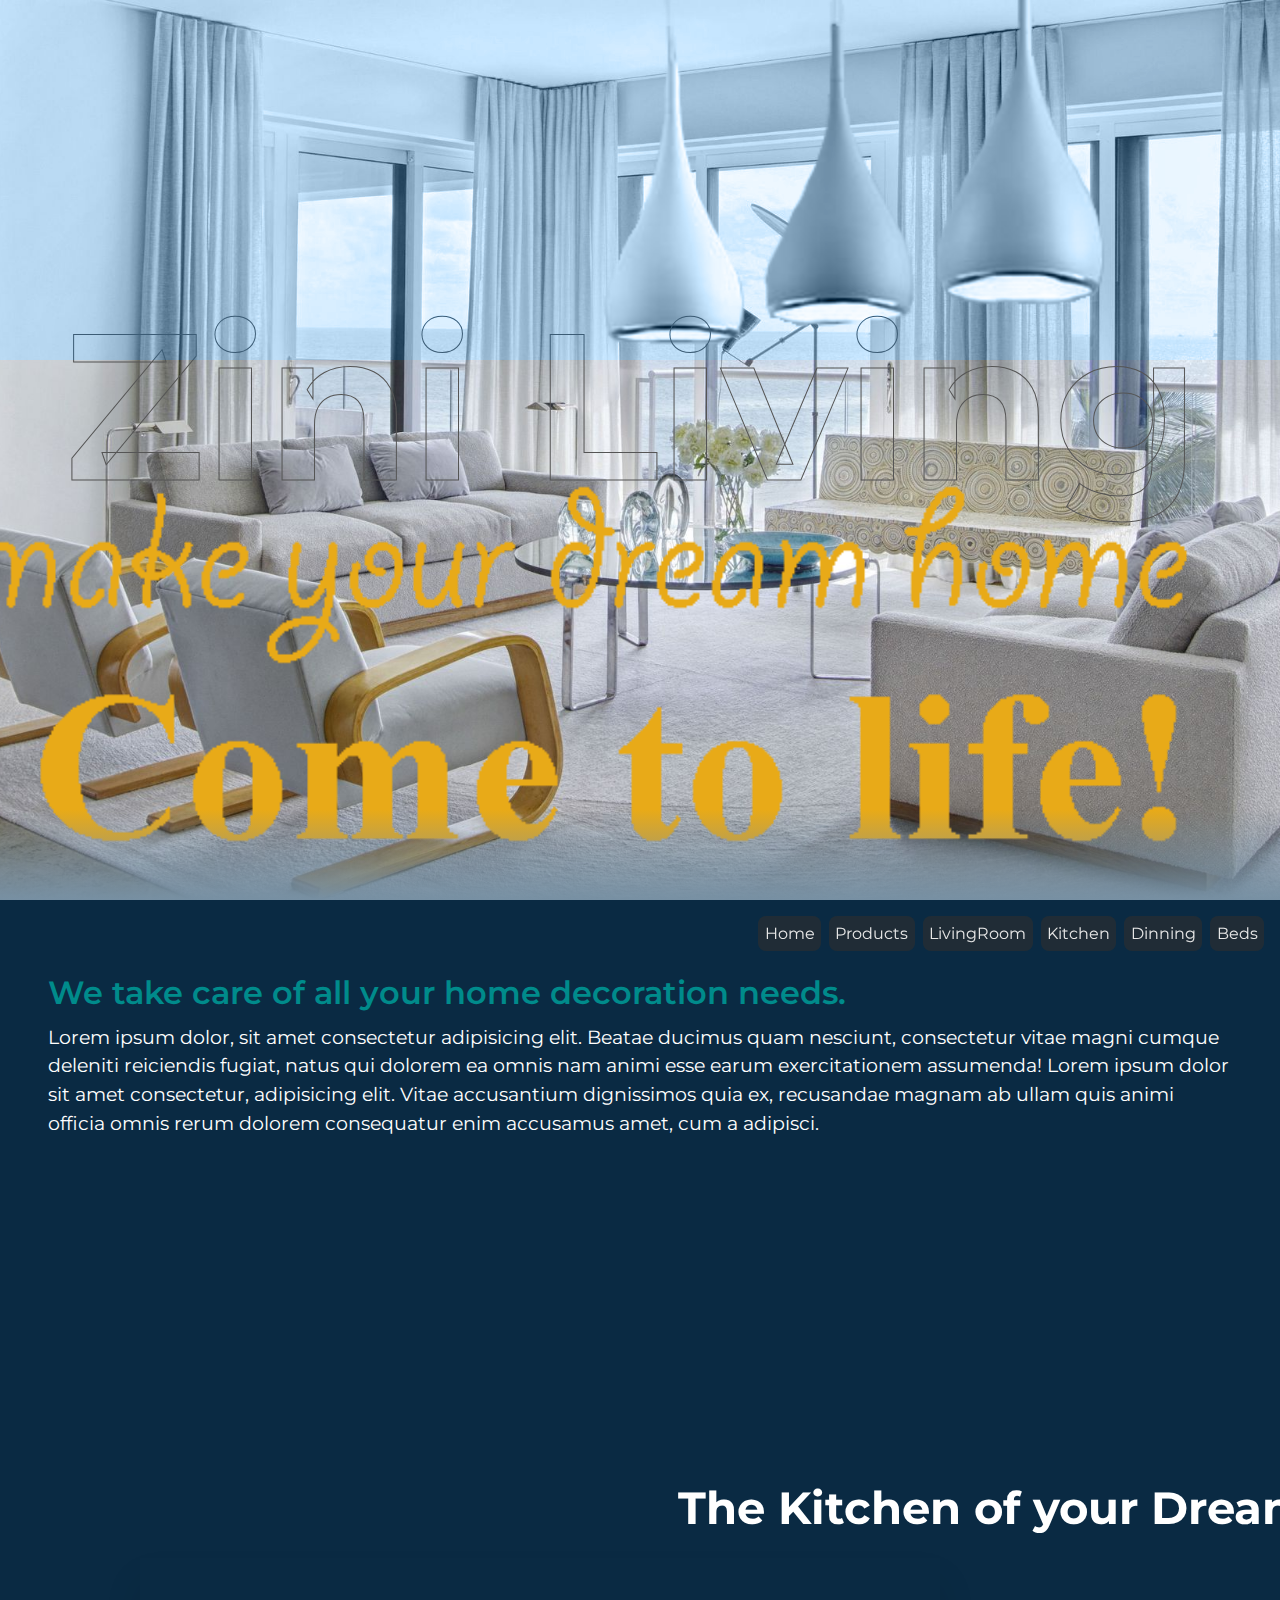
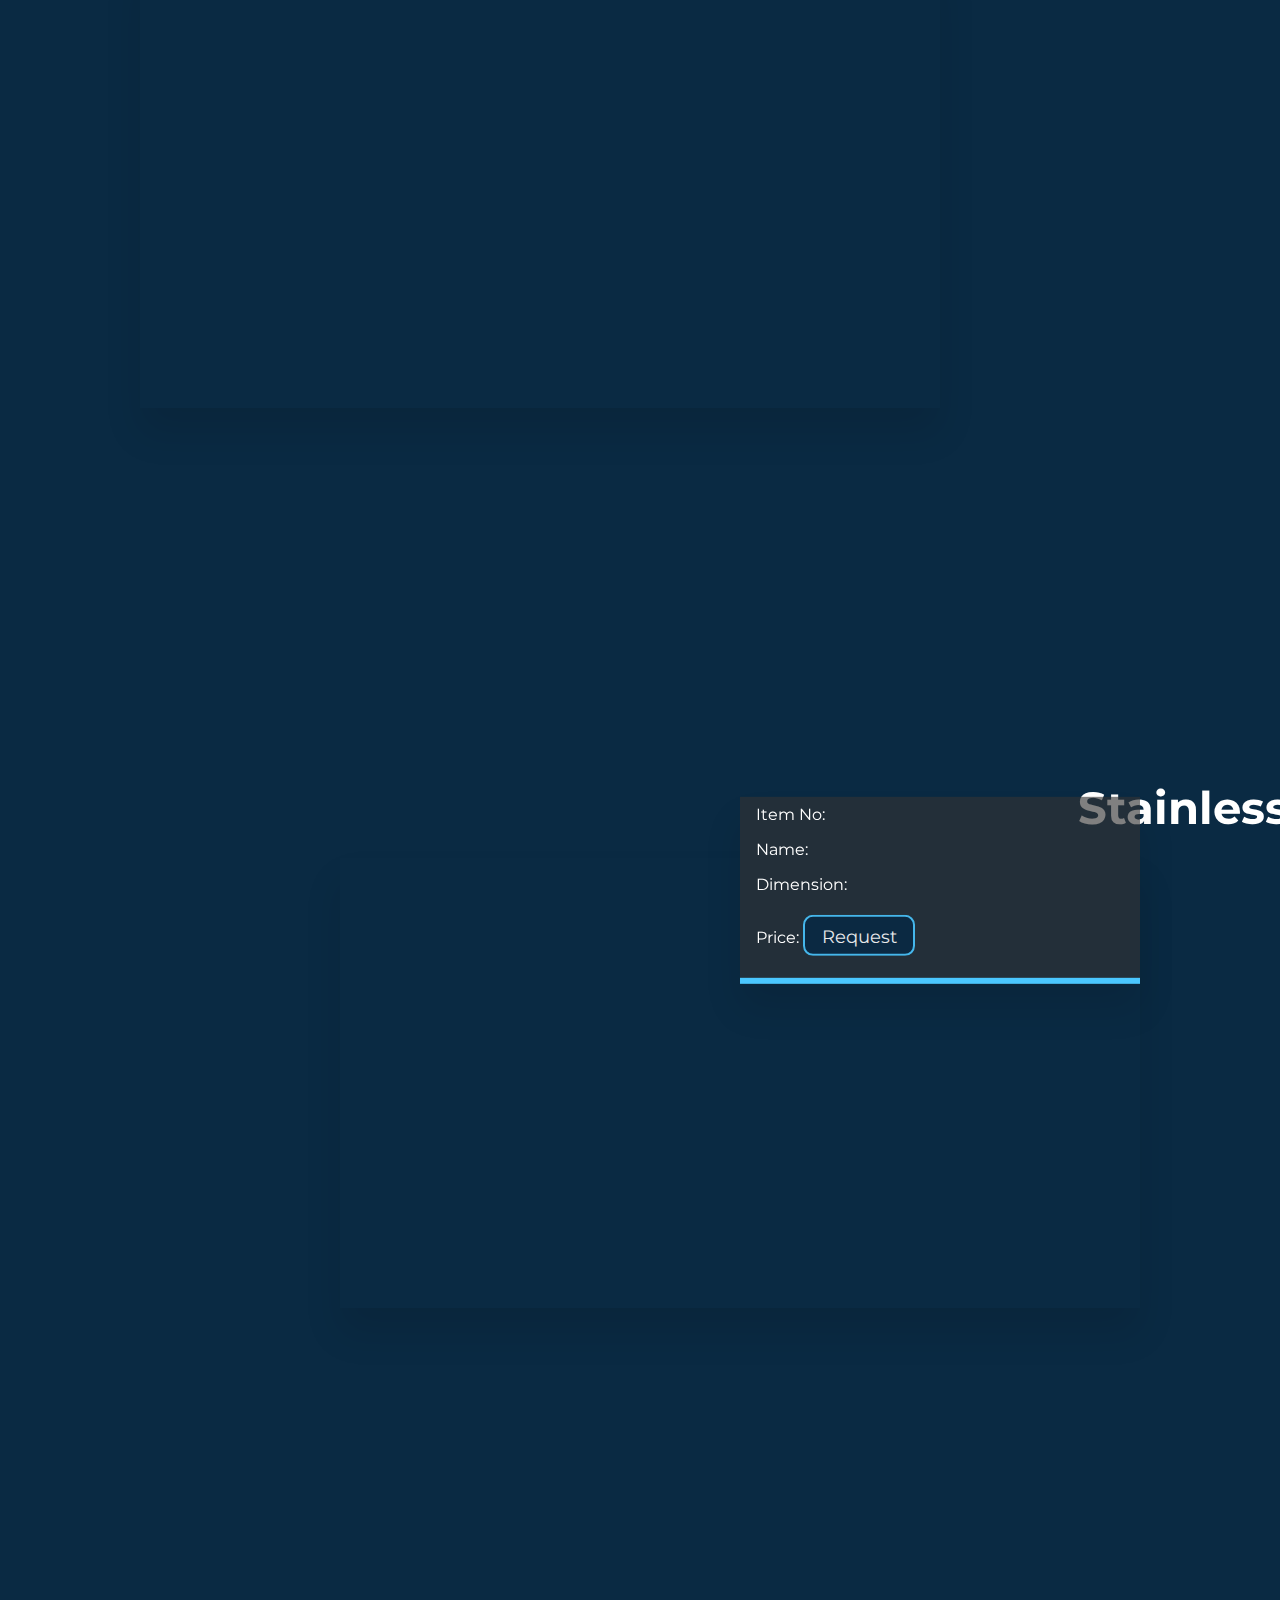
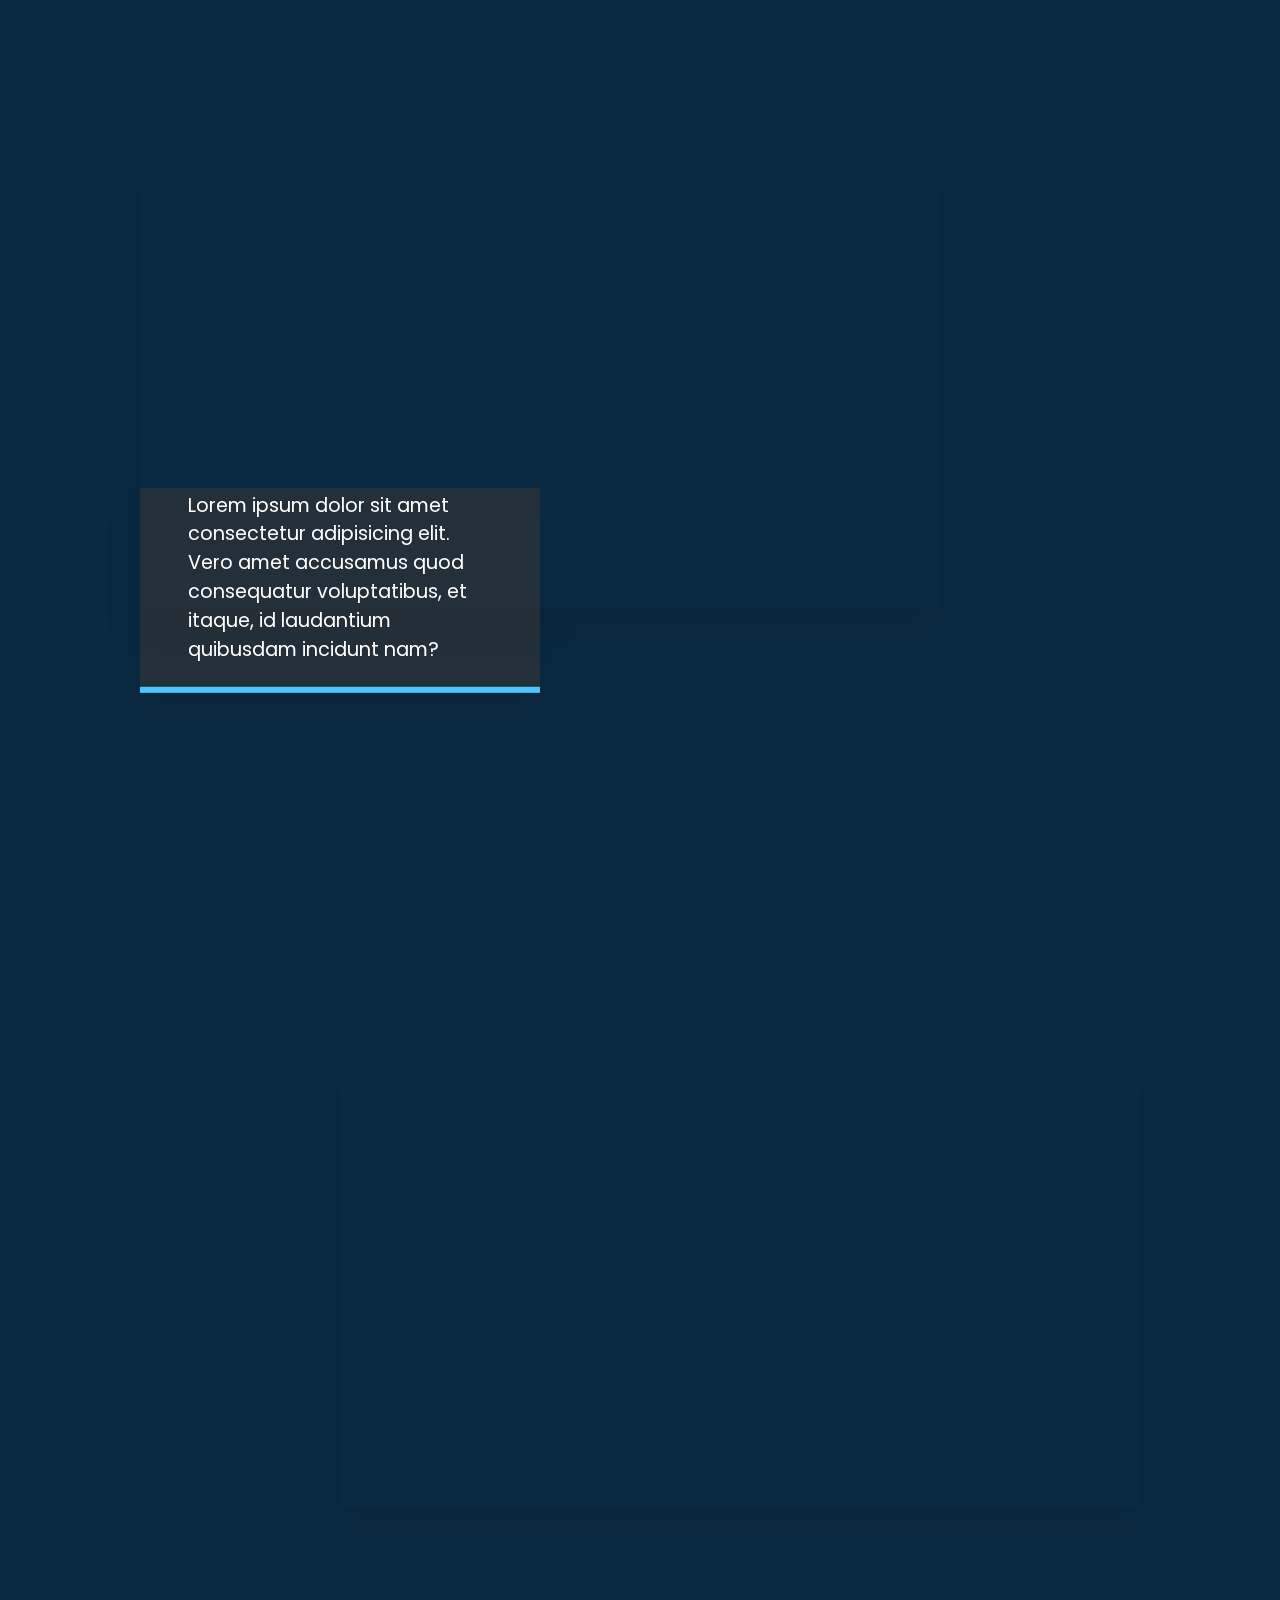
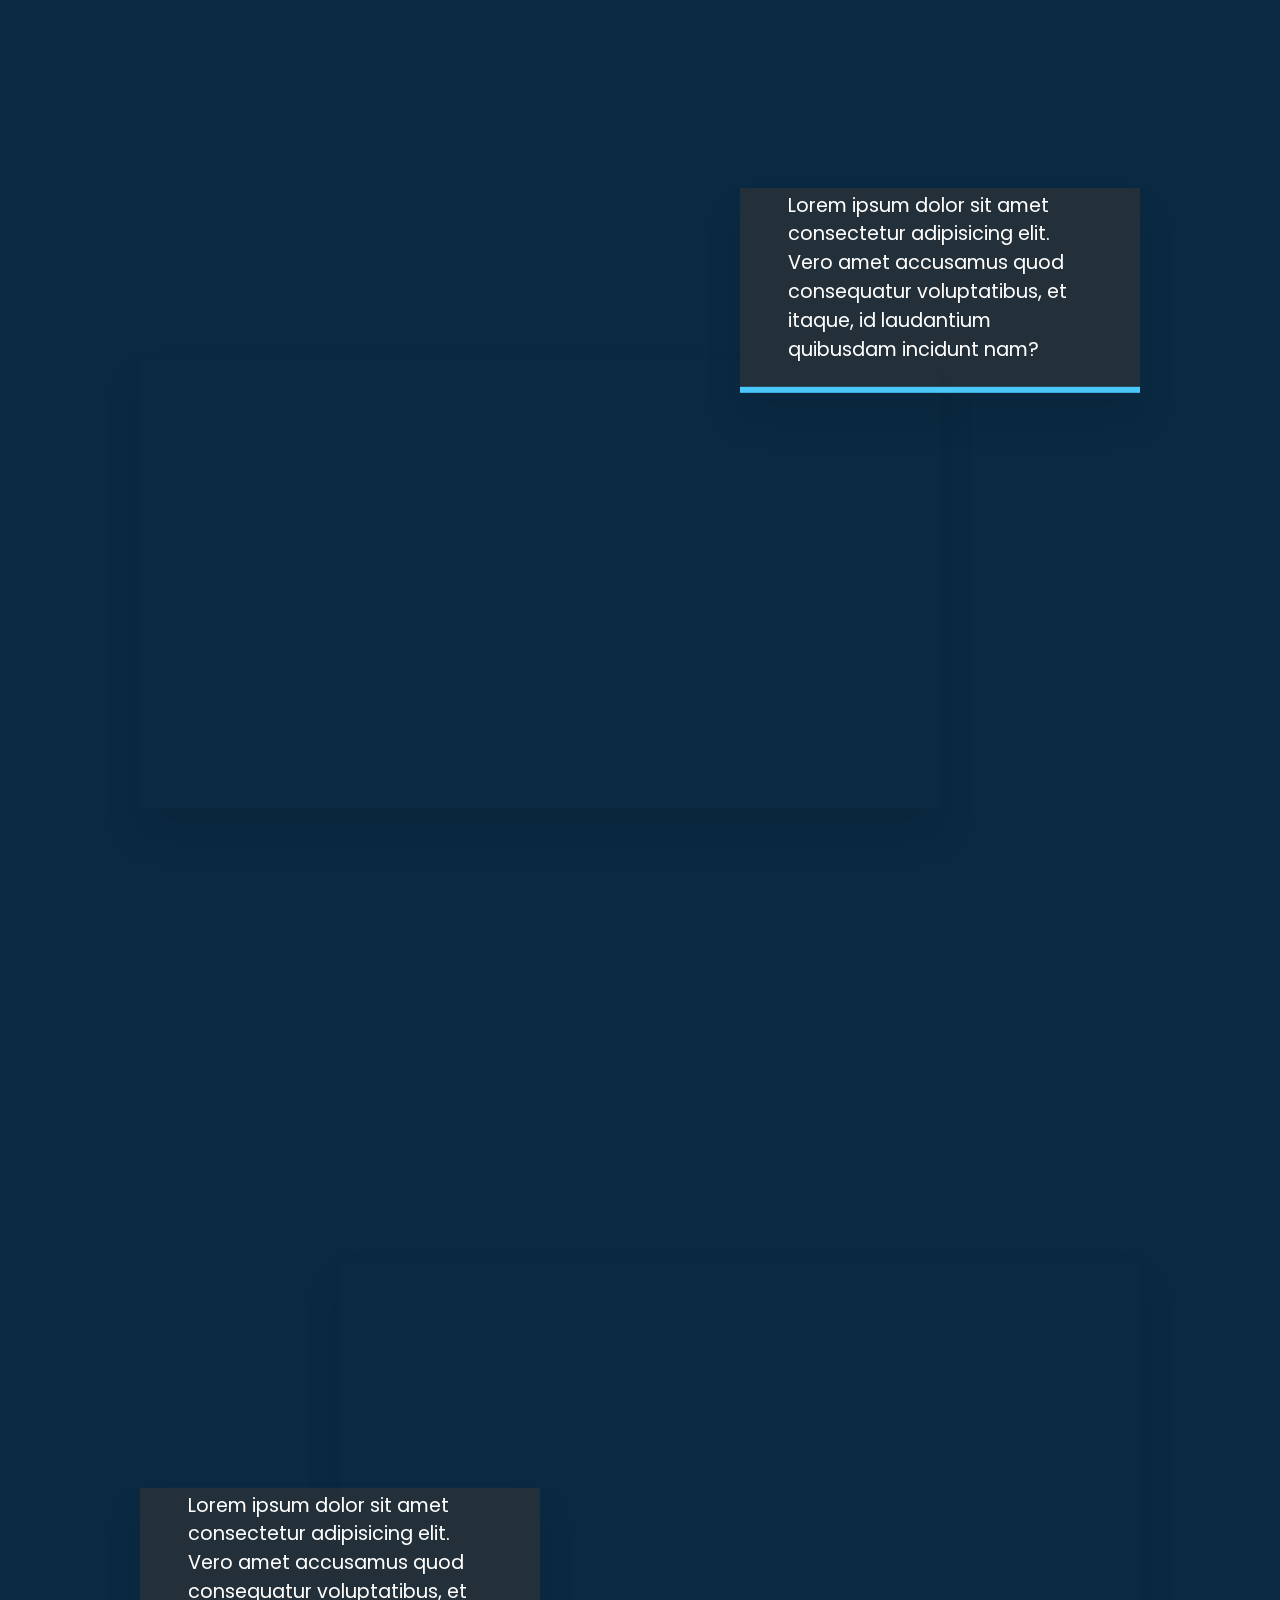
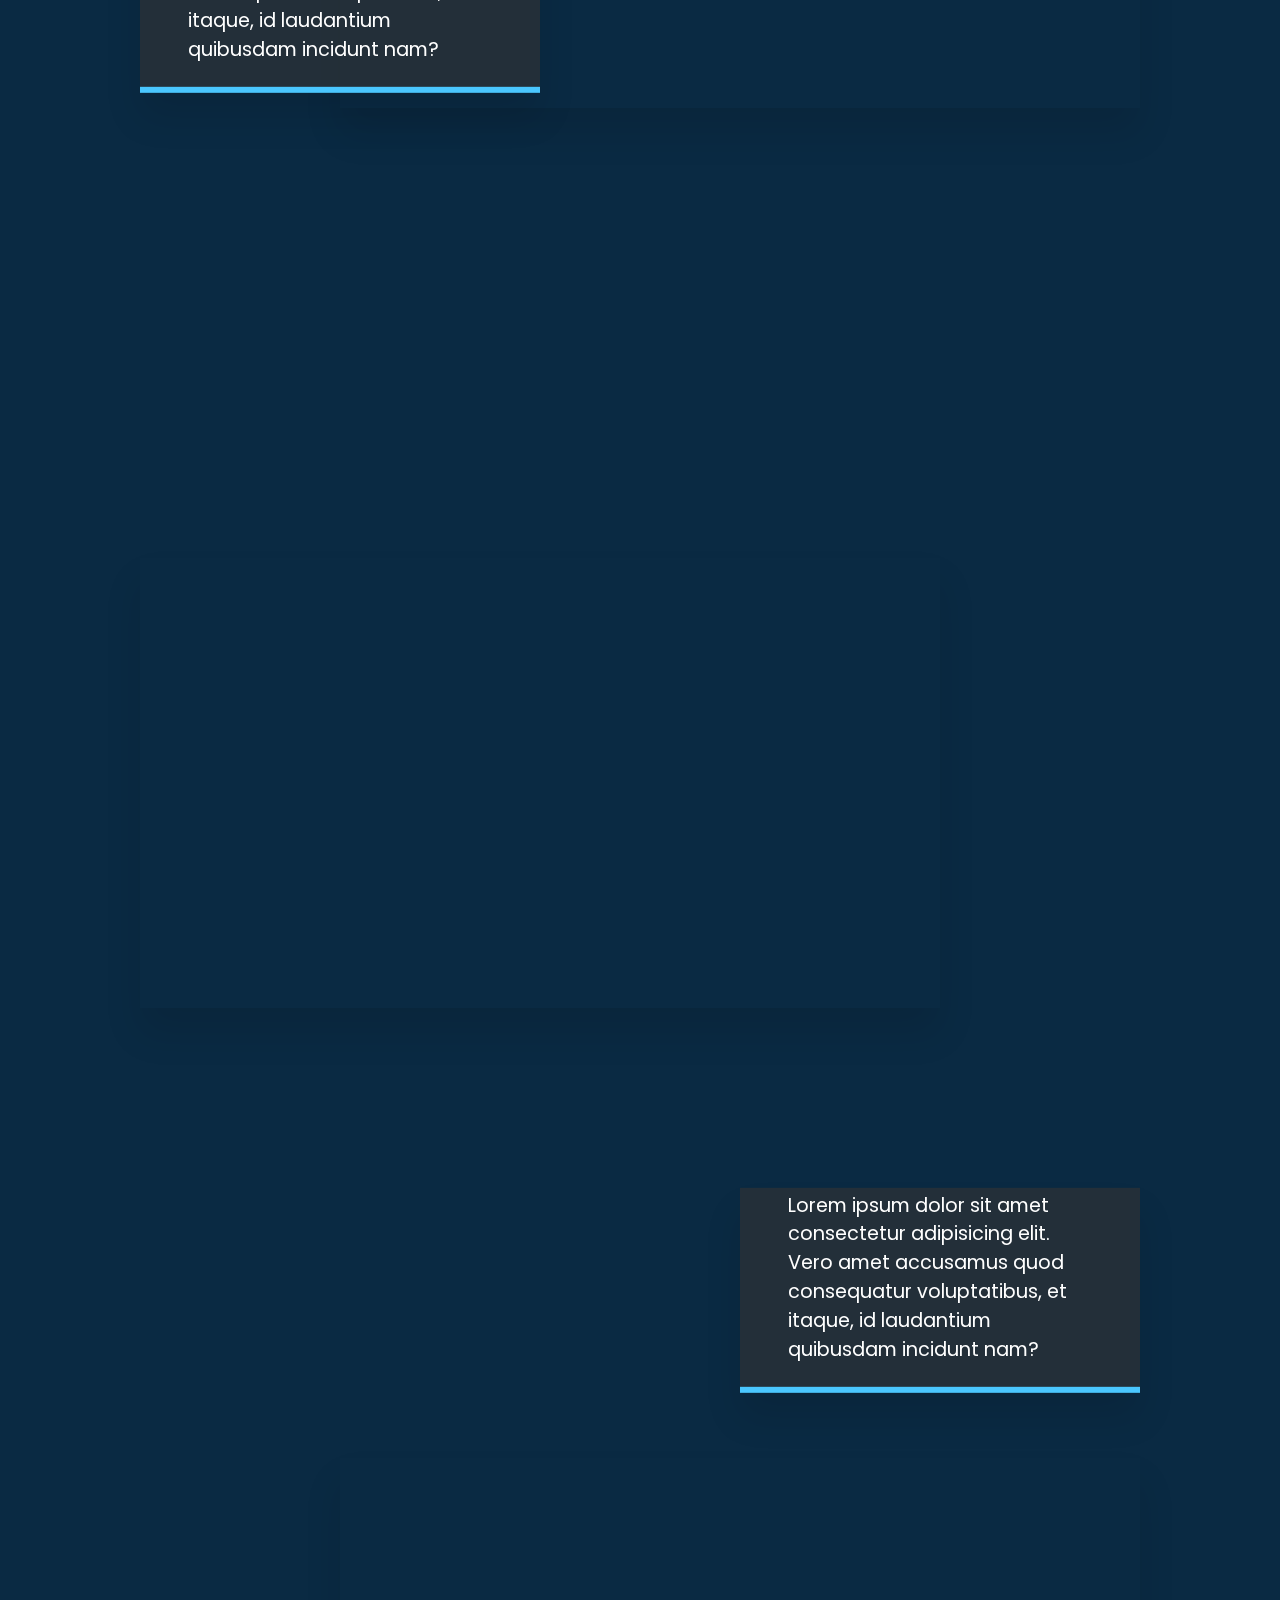
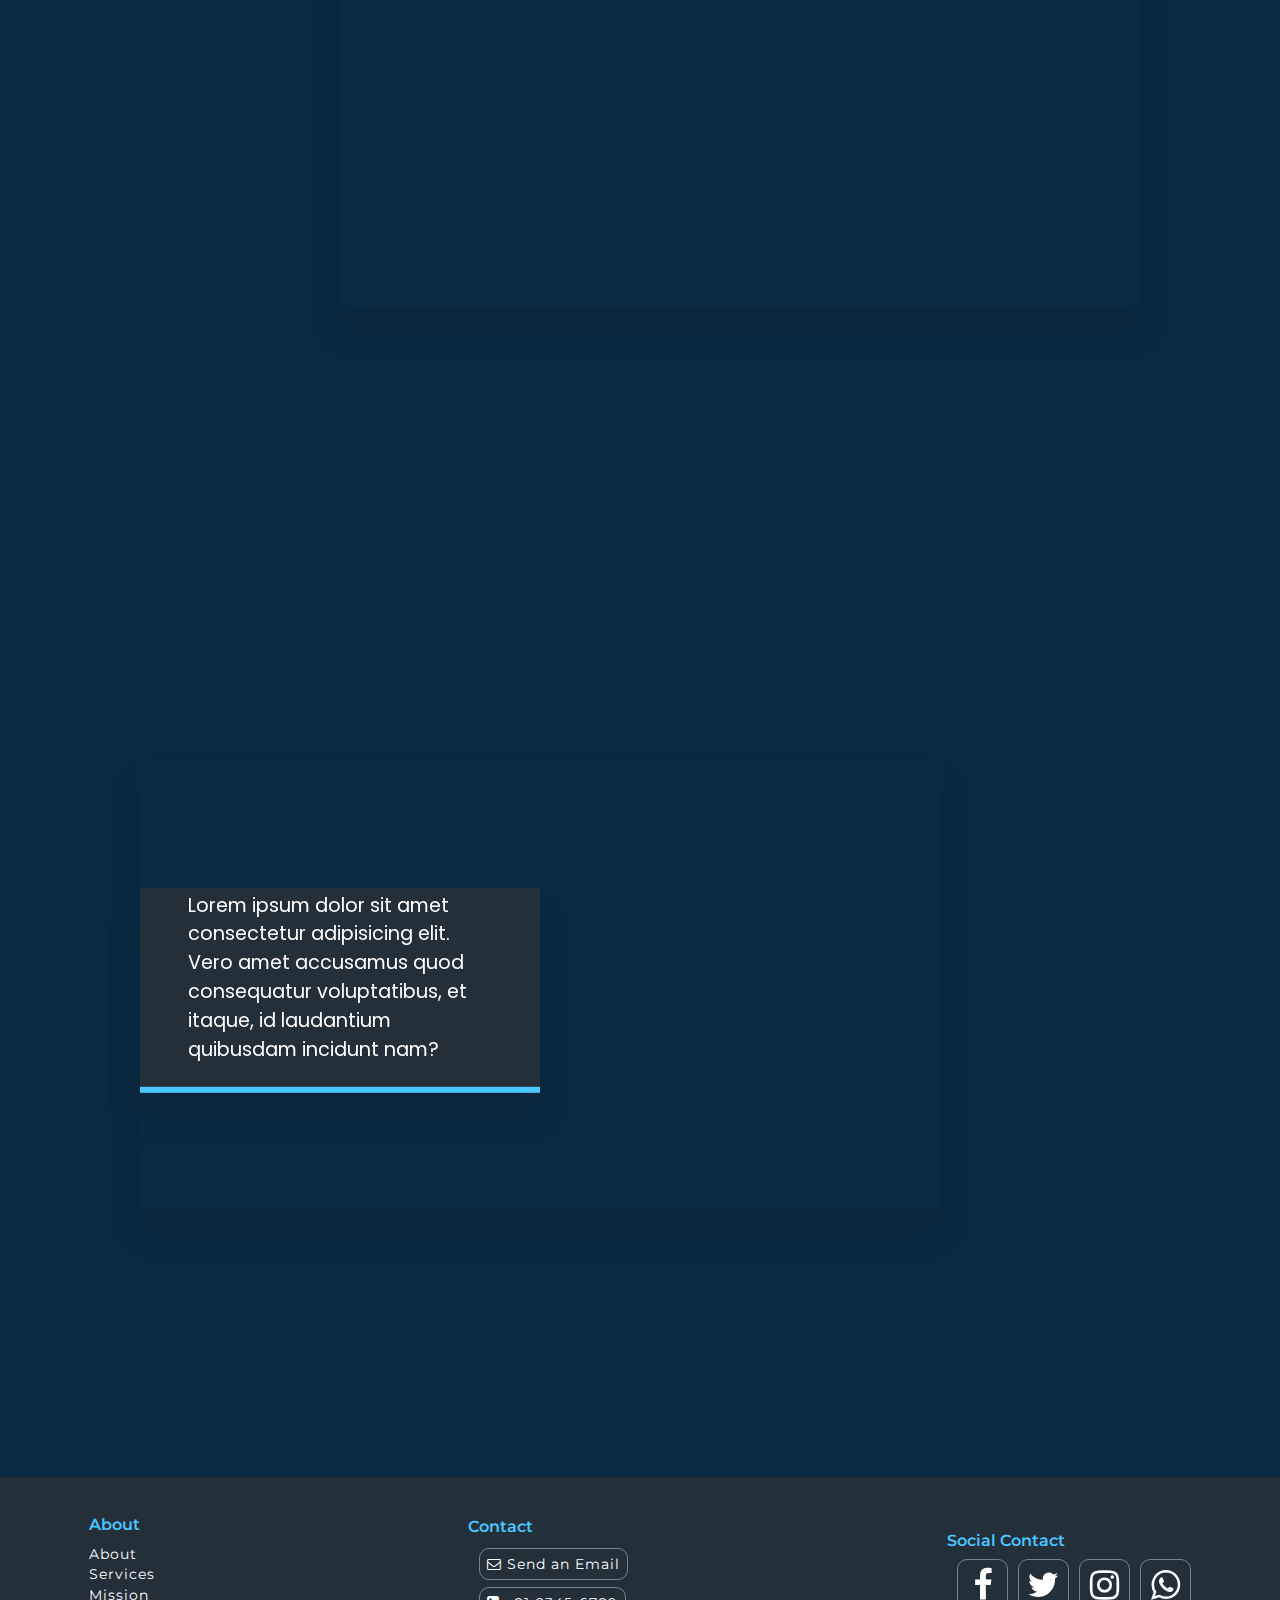
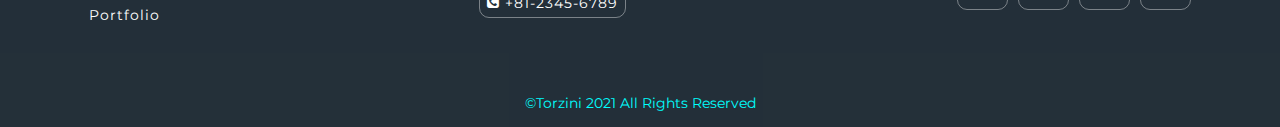
==== commit 36641115: "feat: form and some CSS tweaks" ====
--- a/index.html
+++ b/index.html
@@ -53,16 +53,16 @@
         <nav>
             <ul class="navi">
                 <li><a href="#home" onclick="toggleMenu();">Home</a></li>
-                <li>
-                    <a href="#interior" onclick="toggleMenu();">Cabinets</a></li>
-                <li>
-                    <a href="#tile" onclick="toggleMenu();">Tiling</a></li>
-                <li>
-                    <a href="#about" onclick="toggleMenu();">About</a></li>
-                <li>
-                    <a href="#contact" onclick="toggleMenu();">Contact Us</a></li>
-                <li>
-                    <a href="#register" onclick="toggleMenu();">Subscribe</a></li>
+                <li><a href="#tile" onclick="toggleMenu();">Products</a></li>
+                <li><a href="#living" onclick="toggleMenu();">LivingRoom</a></li>
+                <li><a href="#kitchen" onclick="toggleMenu();">Kitchen</a></li>
+                <li><a href="#dinning" onclick="toggleMenu();">Dinning</a></li>
+                <li><a href="#bedroom" onclick="toggleMenu();">Beds</a></li>
+
+                <!-- <li><a href="#interior" onclick="toggleMenu();">Cabinets</a></li> -->
+                <!-- <li><a href="#about" onclick="toggleMenu();">About</a></li> -->
+                <!-- <li><a href="#contact" onclick="toggleMenu();">Contact Us</a></li> -->
+                <!-- <li><a href="#register" onclick="toggleMenu();">Subscribe</a></li> -->
             </ul>
         </nav>
     </header>
@@ -79,17 +79,28 @@
                 <h2 data-jarallax-element="0 -200">The Kitchen of your Dream</h2>
                 <div class="content">
                     <div class="imgBx jarallax">
-                        <img class="jarallax-img" src="images/k-cabinet1.jpg" alt="bg cabinet1">
-                    </div>
-                    <div class="description" data-jarallax-element="-200 0">
-                        <p>Lorem ipsum dolor sit amet consectetur adipisicing elit. Vero amet accusamus quod consequatur voluptatibus, et itaque, id laudantium quibusdam incidunt nam? </p>
-                    </div>
-                </div>
-            </div>
-        </section>
-        <section>
-            <div class="box">
-                <h2 data-jarallax-element="0 -200">Dream Stainless Steel Kitchen</h2>
+                        <!-- <img class="jarallax-img" src="images/k-cabinet1.jpg" alt="bg cabinet1"> -->
+                        <img class="jarallax-img" src="images/msu-w2w-cab-blk2.png" alt="bg cabinet1">
+                    </div>
+                    <div class="description" data-jarallax-element="-200 0">
+                        <!-- <p>
+                            Item No:<br> Name: <br> Size: <br> Price: Request
+                        </p> -->
+                        <ul>
+                            <li>Item No:</li>
+                            <li>Name:</li>
+                            <li>Dimension:</li>
+                            <li>Price:
+                                <input type="button" value="Request" class="request-price">
+                            </li>
+                        </ul>
+                    </div>
+                </div>
+            </div>
+        </section>
+        <section>
+            <div class="box">
+                <h2 data-jarallax-element="0 -200">Stainless Steel Kitchen</h2>
                 <div class="content">
                     <div class="imgBx jarallax">
                         <img class="jarallax-img" src="images/k-cabinet2.jpg" alt="bg cabinet2">
@@ -154,23 +165,38 @@
         </section>
         <section>
             <div class="box">
-                <h2 data-jarallax-element="0 -200">Your Dream Livingroom</h2>
-                <div class="content">
-                    <div class="imgBx jarallax">
-                        <img class="jarallax-img" src="images/msu-w2w-cab4.jpg" alt="bg cabinet1">
-                    </div>
-                    <div class="description" data-jarallax-element="-200 0">
-                        <p>Lorem ipsum dolor sit amet consectetur adipisicing elit. Vero amet accusamus quod consequatur voluptatibus, et itaque, id laudantium quibusdam incidunt nam?</p>
-                    </div>
-                </div>
-            </div>
-        </section>
-        <section>
-            <div class="box">
-                <h2 data-jarallax-element="0 -200">Your Dream Livingroom</h2>
-                <div class="content">
-                    <div class="imgBx jarallax">
-                        <img class="jarallax-img" src="images/msu-cab-3.jpg" alt="bg cabinet1">
+                <h2 data-jarallax-element="0 -200">Wall to Wall Kitchen Cabinet</h2>
+                <div class="content">
+                    <div class="imgBx jarallax">
+                        <img class="jarallax-img" src="images/msu-w2w-cab-mlk.png" alt="bg cabinet1">
+                    </div>
+                    <div class="description" data-jarallax-element="-200 0">
+                        <p>Lorem ipsum dolor sit amet consectetur adipisicing elit. Vero amet accusamus quod consequatur voluptatibus, et itaque, id laudantium quibusdam incidunt nam?</p>
+                    </div>
+                </div>
+            </div>
+        </section>
+        <section>
+            <div class="box">
+                <h2 data-jarallax-element="0 -200">Your Dream Kitchen</h2>
+                <div class="content">
+                    <div class="imgBx jarallax">
+                        <!-- <img class="jarallax-img" src="images/msu-cab-3.jpg" alt="bg cabinet1"> -->
+                        <img class="jarallax-img" src="images/msu-w2w-cab-blk3.png" alt="bg cabinet1">
+                    </div>
+                    <div class="description" data-jarallax-element="-200 0">
+                        <p>Lorem ipsum dolor sit amet consectetur adipisicing elit. Vero amet accusamus quod consequatur voluptatibus, et itaque, id laudantium quibusdam incidunt nam?</p>
+                    </div>
+                </div>
+            </div>
+        </section>
+        <section>
+            <div class="box">
+                <h2 data-jarallax-element="0 -200">Your Dream Kitchen</h2>
+                <div class="content">
+                    <div class="imgBx jarallax">
+
+                        <img class="jarallax-img" src="images/msu-w2w-cab2.png" alt="bg cabinet1">
                     </div>
                     <div class="description" data-jarallax-element="-200 0">
                         <p>Lorem ipsum dolor sit amet consectetur adipisicing elit. Vero amet accusamus quod consequatur voluptatibus, et itaque, id laudantium quibusdam incidunt nam?</p>
@@ -179,71 +205,78 @@
             </div>
         </section>
         <div class="message">
-            <h3>Message Us</h3>
+            <h3 class="form-title">Message Us</h3>
             <form action="message">
                 <input type="text" name="fname" placeholder="First Name">
                 <input type="text" name="sname" placeholder="Last Name">
                 <input type="text" name="email" placeholder="Email">
                 <textarea name="get-quotation" id="quotation" cols="30" rows="10" placeholder="Enter a Message"></textarea>
-                <button>Send</button>
+                <div class="btn ">
+                    <button class="send" onclick="closeMessage();">Send</button>
+                    <input type="button" value="X Cancel" id="btn_cancel">
+                </div>
+
             </form>
         </div>
     </main>
     <footer>
-        <div class="about footer">
-            <h3>About</h3>
-            <ul>
-                <li><a href="#">About</a></li>
-                <li><a href="#">Services</a></li>
-                <li><a href="#">Mission</a></li>
-                <li><a href="#">Portfolio</a></li>
-
-            </ul>
+        <div class="footer-top ">
+            <div class="about footer ">
+                <h3>About</h3>
+                <ul>
+                    <li><a href="# ">About</a></li>
+                    <li><a href="# ">Services</a></li>
+                    <li><a href="# ">Mission</a></li>
+                    <li><a href="# ">Portfolio</a></li>
+
+                </ul>
+            </div>
+            <div class="contact footer">
+                <h3>Contact</h3>
+                <ul>
+                    <li>
+                        <!-- <a href="" class="email"> -->
+                        <a href="mailto:okbtorn@gmail.com " class="email ">
+                            <i class="fa fa-envelope-o " aria-hidden="true "></i> Send an Email</a>
+                    </li>
+
+                    <li>
+                        <a href="tel:+819088910562 " class="phone ">
+                            <i class="fa fa-phone-square " aria-hidden="true "></i> +81-2345-6789</a>
+                    </li>
+                </ul>
+            </div>
+            <div class="social footer ">
+                <h3>Social Contact</h3>
+                <ul>
+                    <li>
+                        <a href="# "><i class="fa fa-facebook " aria-hidden="true "></i></a>
+                    </li>
+                    <li>
+                        <a href="# "><i class="fa fa-twitter " aria-hidden="true "></i></a>
+                    </li>
+                    <li>
+                        <a href="# "><i class="fa fa-instagram " aria-hidden="true "></i></a>
+                    </li>
+                    <li>
+                        <a href="# "><i class="fa fa-whatsapp " aria-hidden="true "></i></a>
+                    </li>
+                </ul>
+            </div>
         </div>
-        <div class="contact footer">
-            <h3>Contact</h3>
-            <ul>
-                <li>
-
-                    <a href="mailto:okbtorn@gmail.com">
-                        <i class="fa fa-envelope-o" aria-hidden="true"></i> Send an Email</a>
-                </li>
-
-                <li>
-
-                    <a href="tel:+819088910562" class="phone"><i class="fa fa-phone-square" aria-hidden="true"></i> +81-2345-6789</a></li>
-            </ul>
-        </div>
-        <div class="social footer">
-            <h3>Social Contact</h3>
-            <ul>
-                <li>
-                    <a href="#"><i class="fa fa-facebook" aria-hidden="true"></i></a>
-                </li>
-                <li>
-                    <a href="#"><i class="fa fa-twitter" aria-hidden="true"></i></a>
-                </li>
-                <li>
-                    <a href="#"><i class="fa fa-instagram" aria-hidden="true"></i></a>
-                </li>
-                <li>
-                    <a href="#"><i class="fa fa-whatsapp" aria-hidden="true"></i></a>
-                </li>
-            </ul>
-        </div>
-        <p class="copyright">
-            All rights reserved &copy;Torzini 2021
+        <p class="copyright ">
+            &copy;Torzini 2021 All Rights Reserved
         </p>
 
     </footer>
 
 
     <script src="js/app.js"></script>
-    <!-- <script src="js/app2.js"></script> -->
+    <!-- <script src="js/app2.js "></script> -->
     <script src="js/jarallax.js"></script>
     <script src="js/jarallax-element.js"></script>
 
-    <script type="text/javascript">
+    <script type="text/javascript ">
         // add sticky to the active class
         window.addEventListener('scroll', function() {
             const header = document.querySelector('header');
@@ -258,8 +291,32 @@
             navigation.classList.toggle('active');
         }
     </script>
-
+    <!-- Trying to handle toggle form -->
     <script type="text/javascript">
+        // get the ids
+        const email = document.querySelector('.email');
+        const message = document.querySelector('.message');
+
+        // add listeners
+        email.addEventListener('click', sendMessage);
+
+        // show the form
+        function sendMessage() {
+            message.classList.add("active");
+            email.classList.add("active");
+        }
+        // get the id, add listener and show the form
+        const cancel = document.getElementById("btn_cancel");
+
+        cancel.addEventListener('click', cancelForm);
+        // func to remove active state so the form will hide
+        function cancelForm() {
+            message.classList.remove('active');
+            email.classList.remove('active');
+        }
+    </script>
+
+    <script type="text/javascript ">
         jarallax(document.querySelectorAll('.jarallax'), {
             speed: 0.5
                 // 0.2
@@ -268,4 +325,7 @@
 
 </body>
 
-</html>+</html>
+<!-- 
+    Msubest Furniture : Let Us Design Your Dream Home
+ -->--- a/css/style.css
+++ b/css/style.css
@@ -10,7 +10,7 @@
     --secondary-clr-t: rgba(119, 144, 163, 0.863);
     --secondary-clr-n: #fff;
     --secondary-clr-dark: #008b8b;
-    --secondary-clr-light: #daa520;
+    --secondary-clr-light: #0ff;
     --accent-clr: #4ac7ff;
 }
 
--- a/css/footer.css
+++ b/css/footer.css
@@ -1,12 +1,25 @@
 footer {
+    /* background: #444; */
+    background: var(--primary-clr-n);
+}
+
+.footer-top {
     /* background: #b3b1af; */
-    background: #444;
     margin: 1em 0;
     padding: 1em 3em;
     display: flex;
     justify-content: space-between;
     align-items: center;
     flex-wrap: wrap;
+    z-index: 10;
+}
+
+ :is(footer) :is(p) {
+    color: var(--secondary-clr-light);
+    padding: 1em;
+    font-size: 0.9em;
+    text-align: center;
+    bottom: 0;
 }
 
 .footer {
@@ -88,6 +101,7 @@
     padding: 0.5em;
     border: 1px solid rgba(255, 255, 255, 0.4);
     border-radius: 10px;
+    z-index: 10000;
 }
 
 .about li:hover {
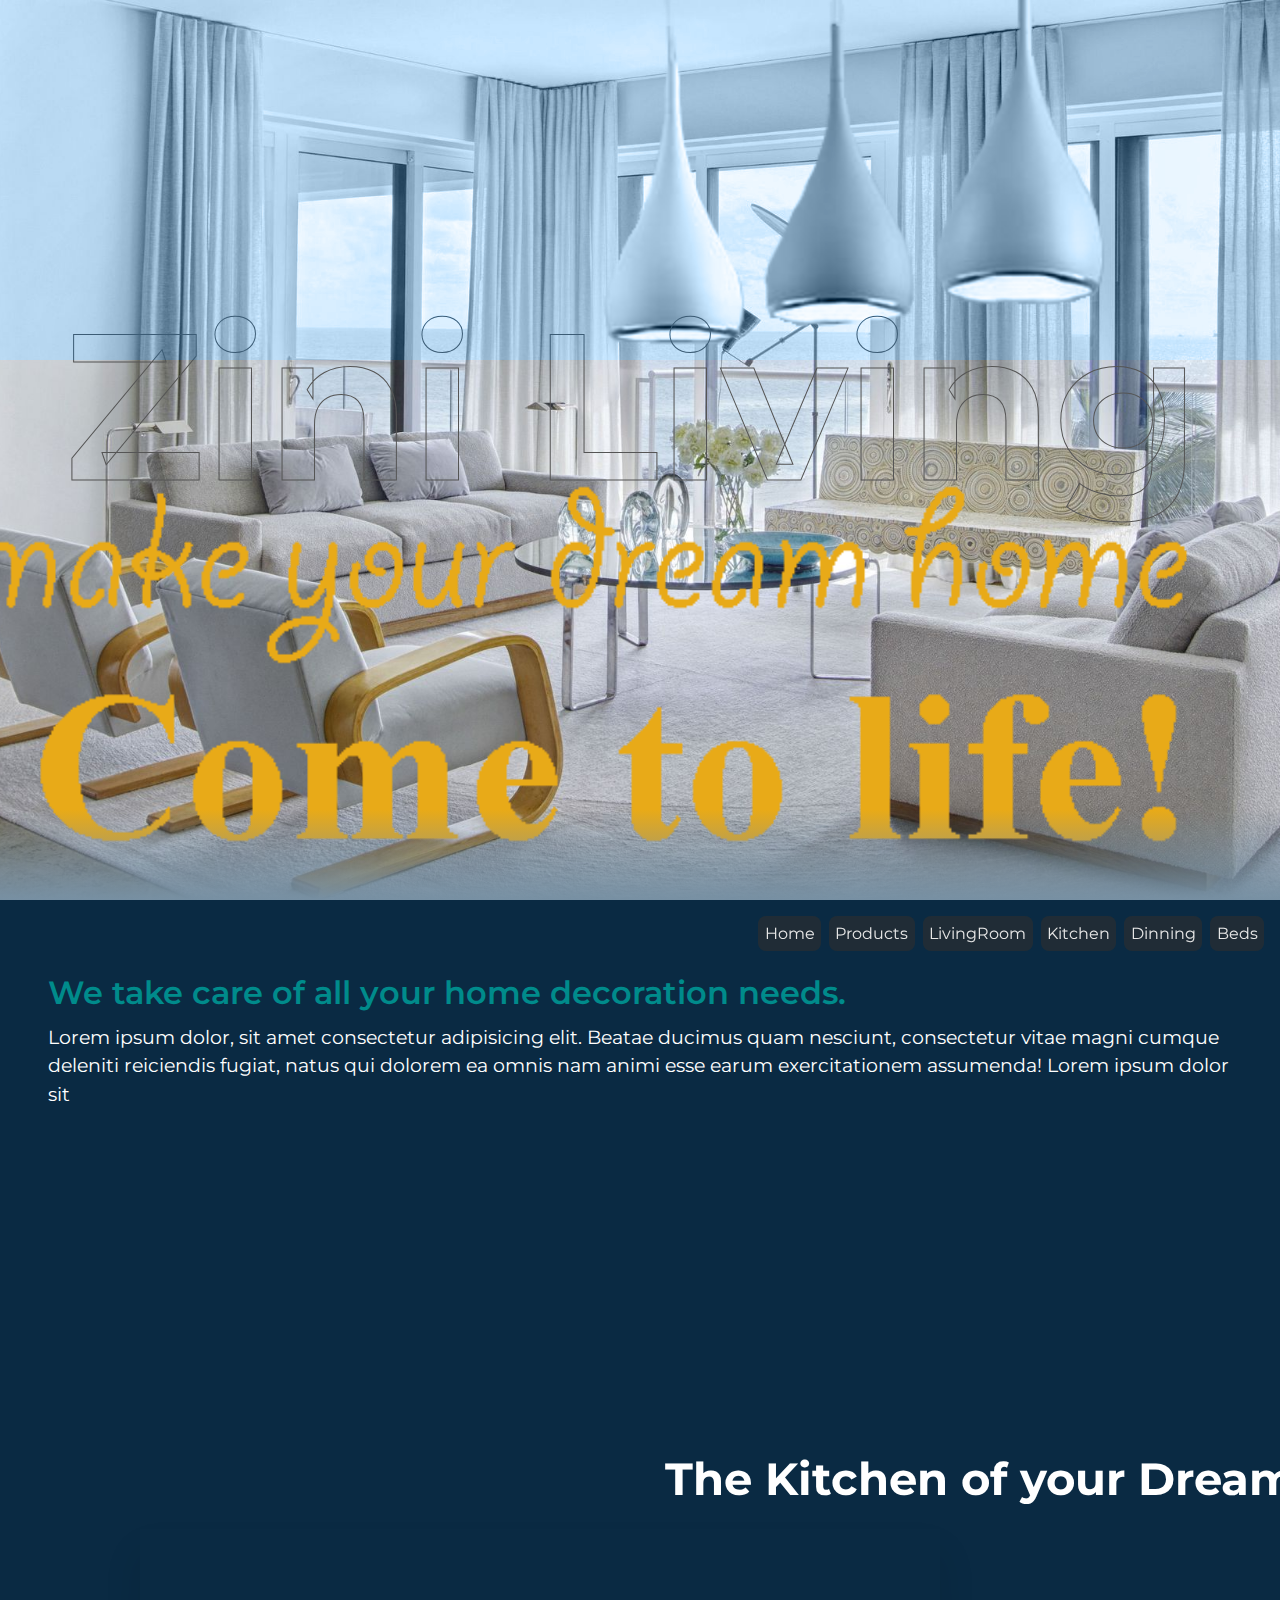
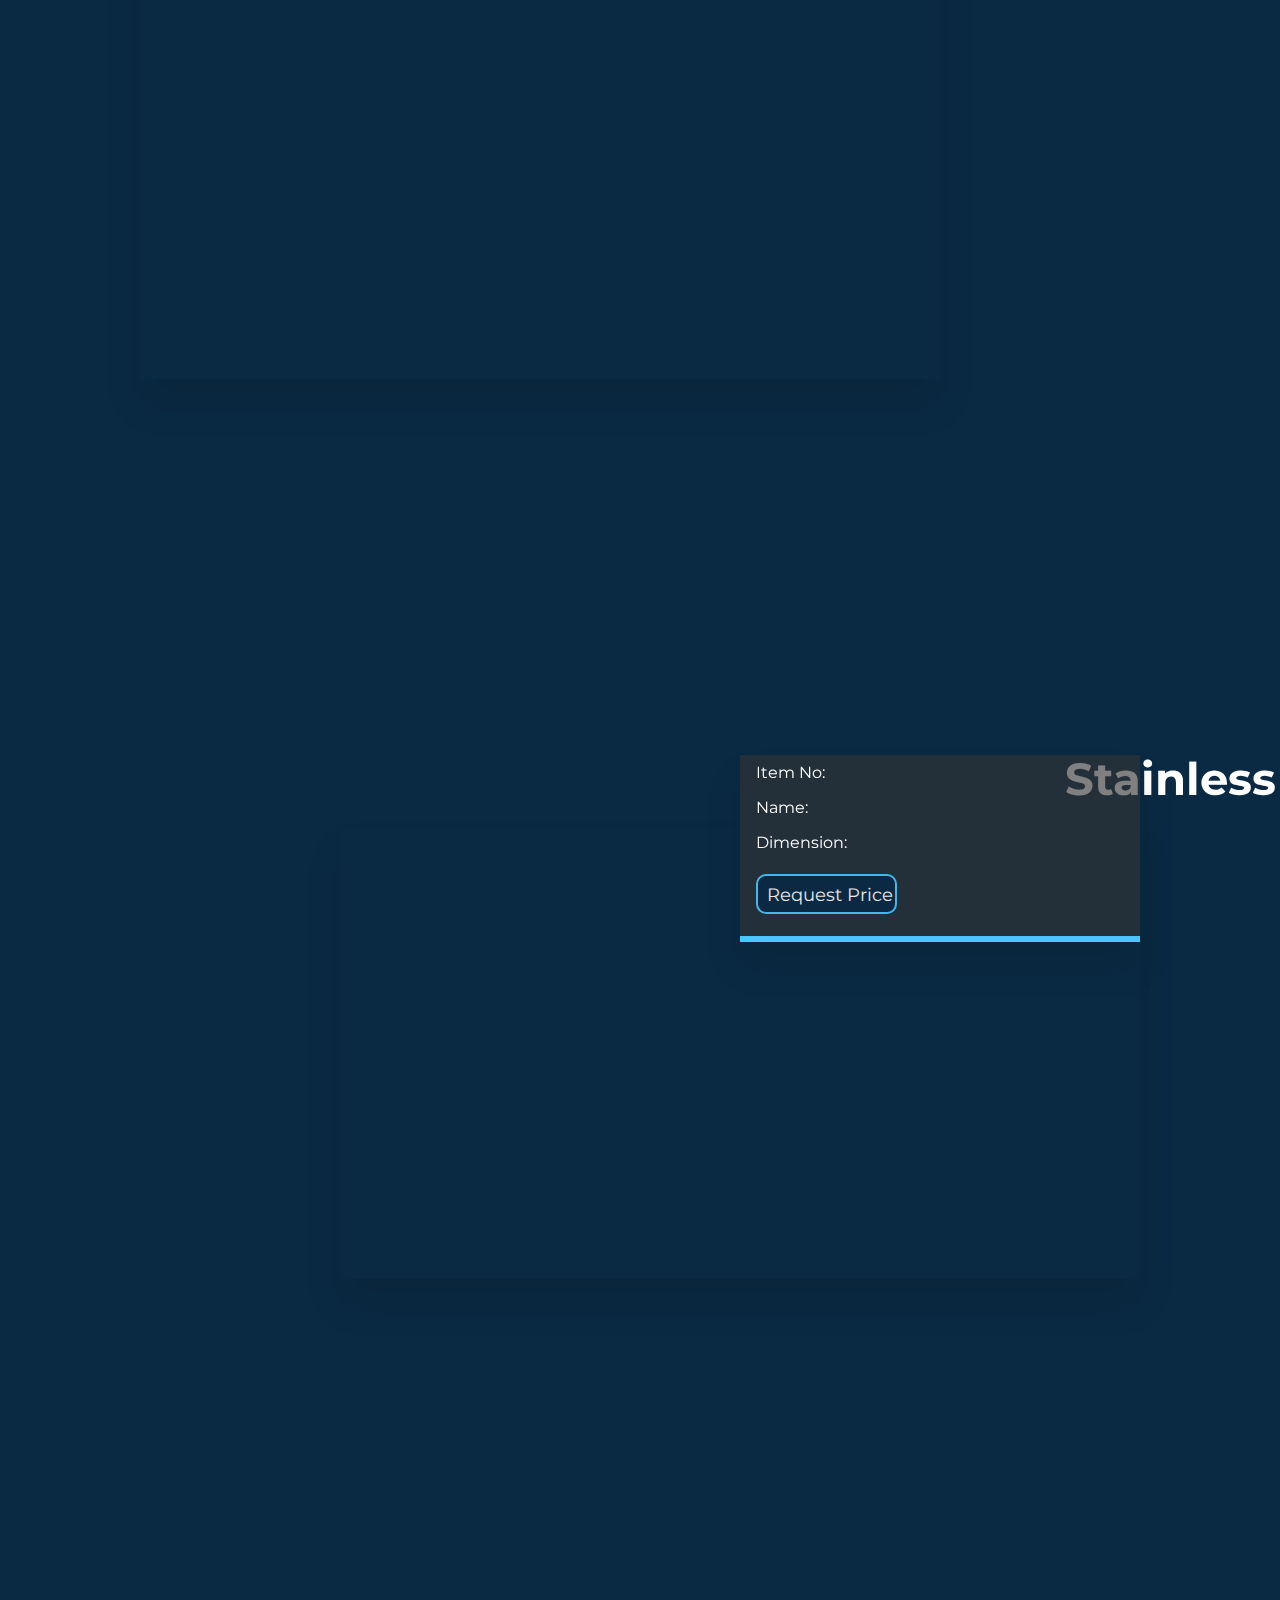
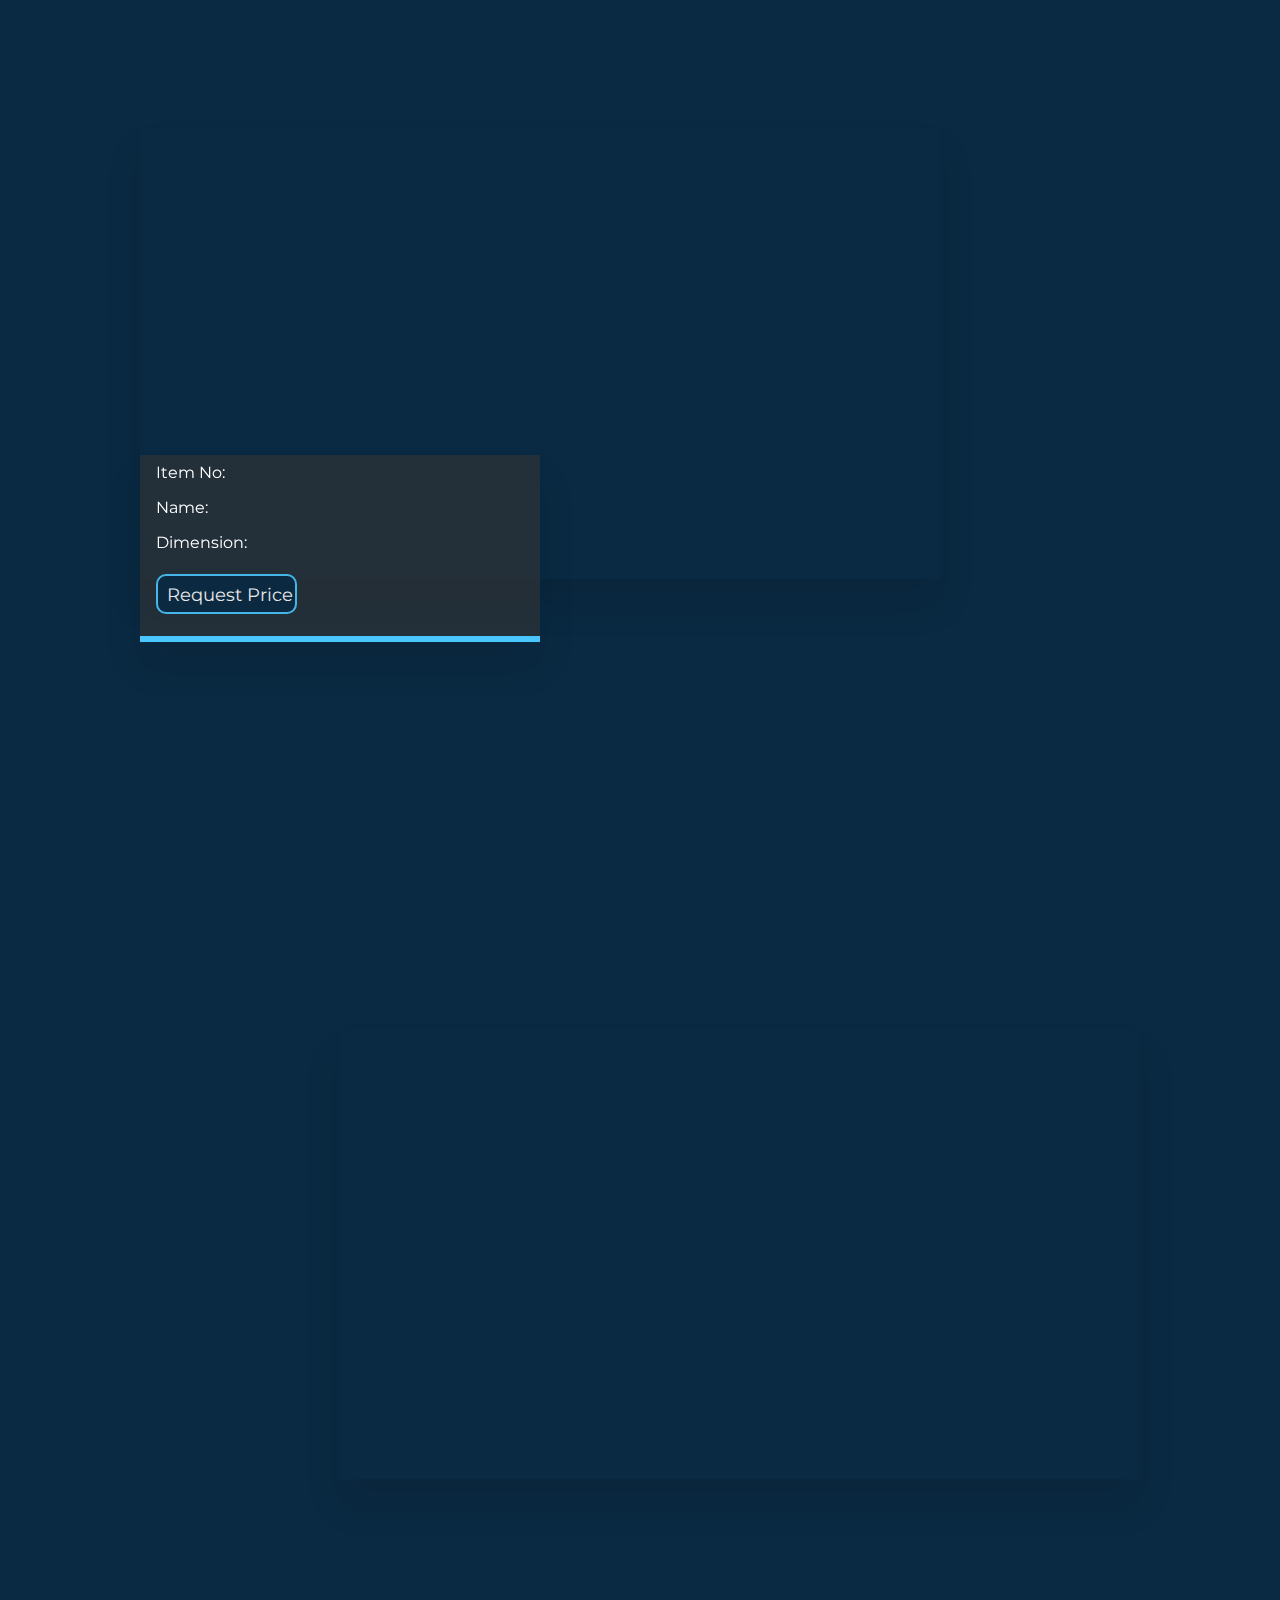
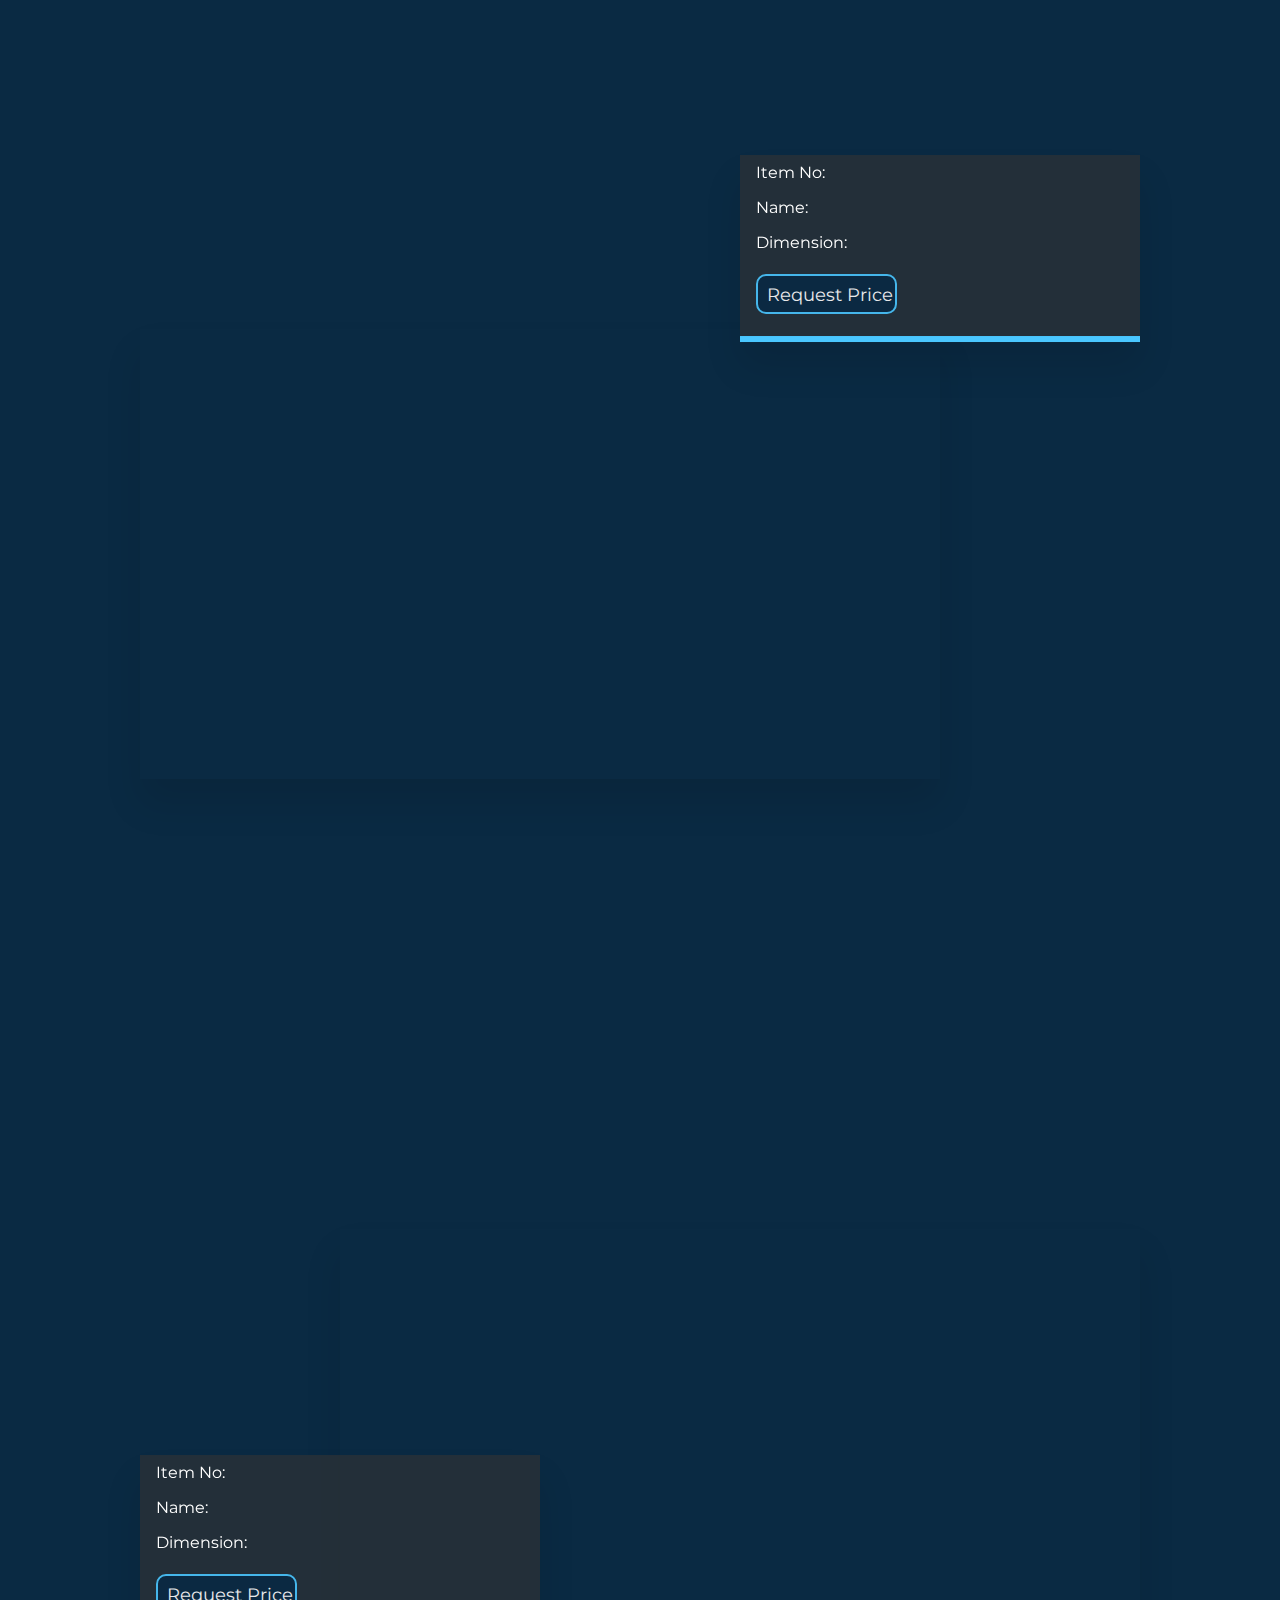
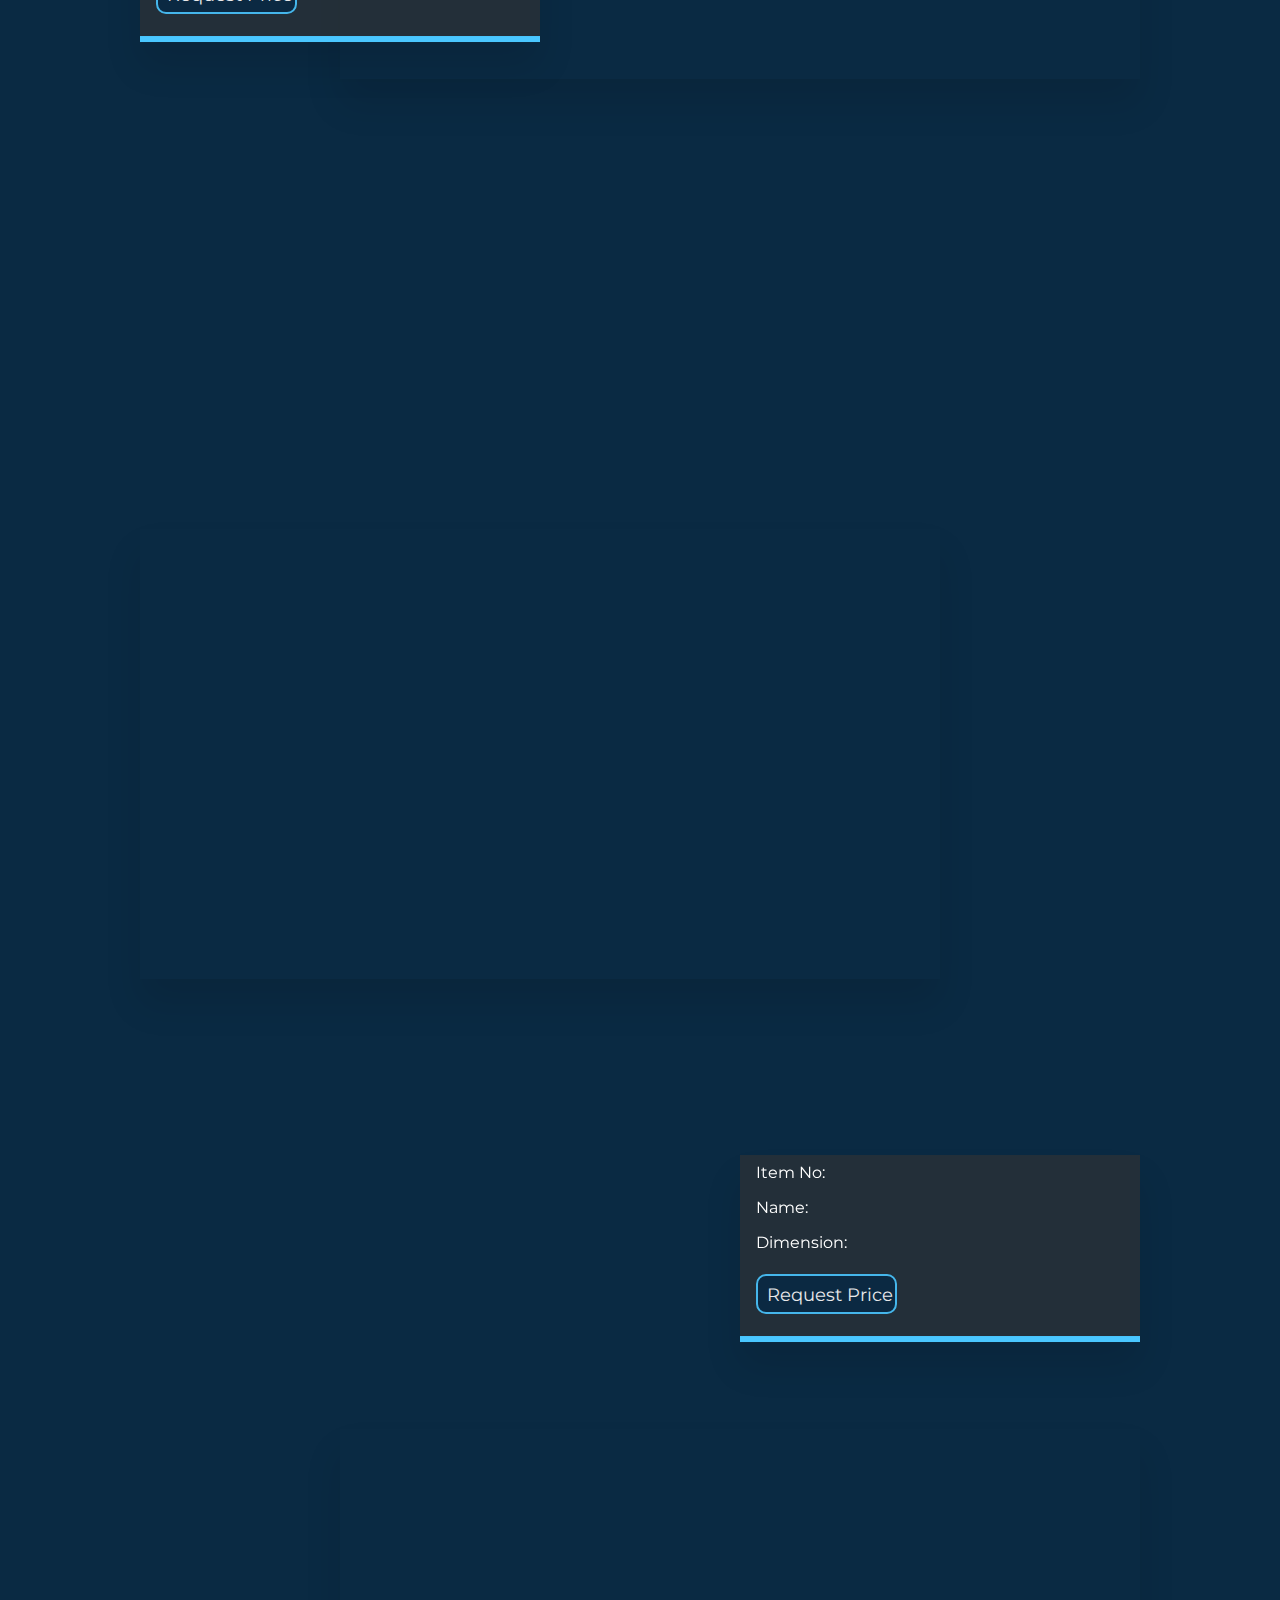
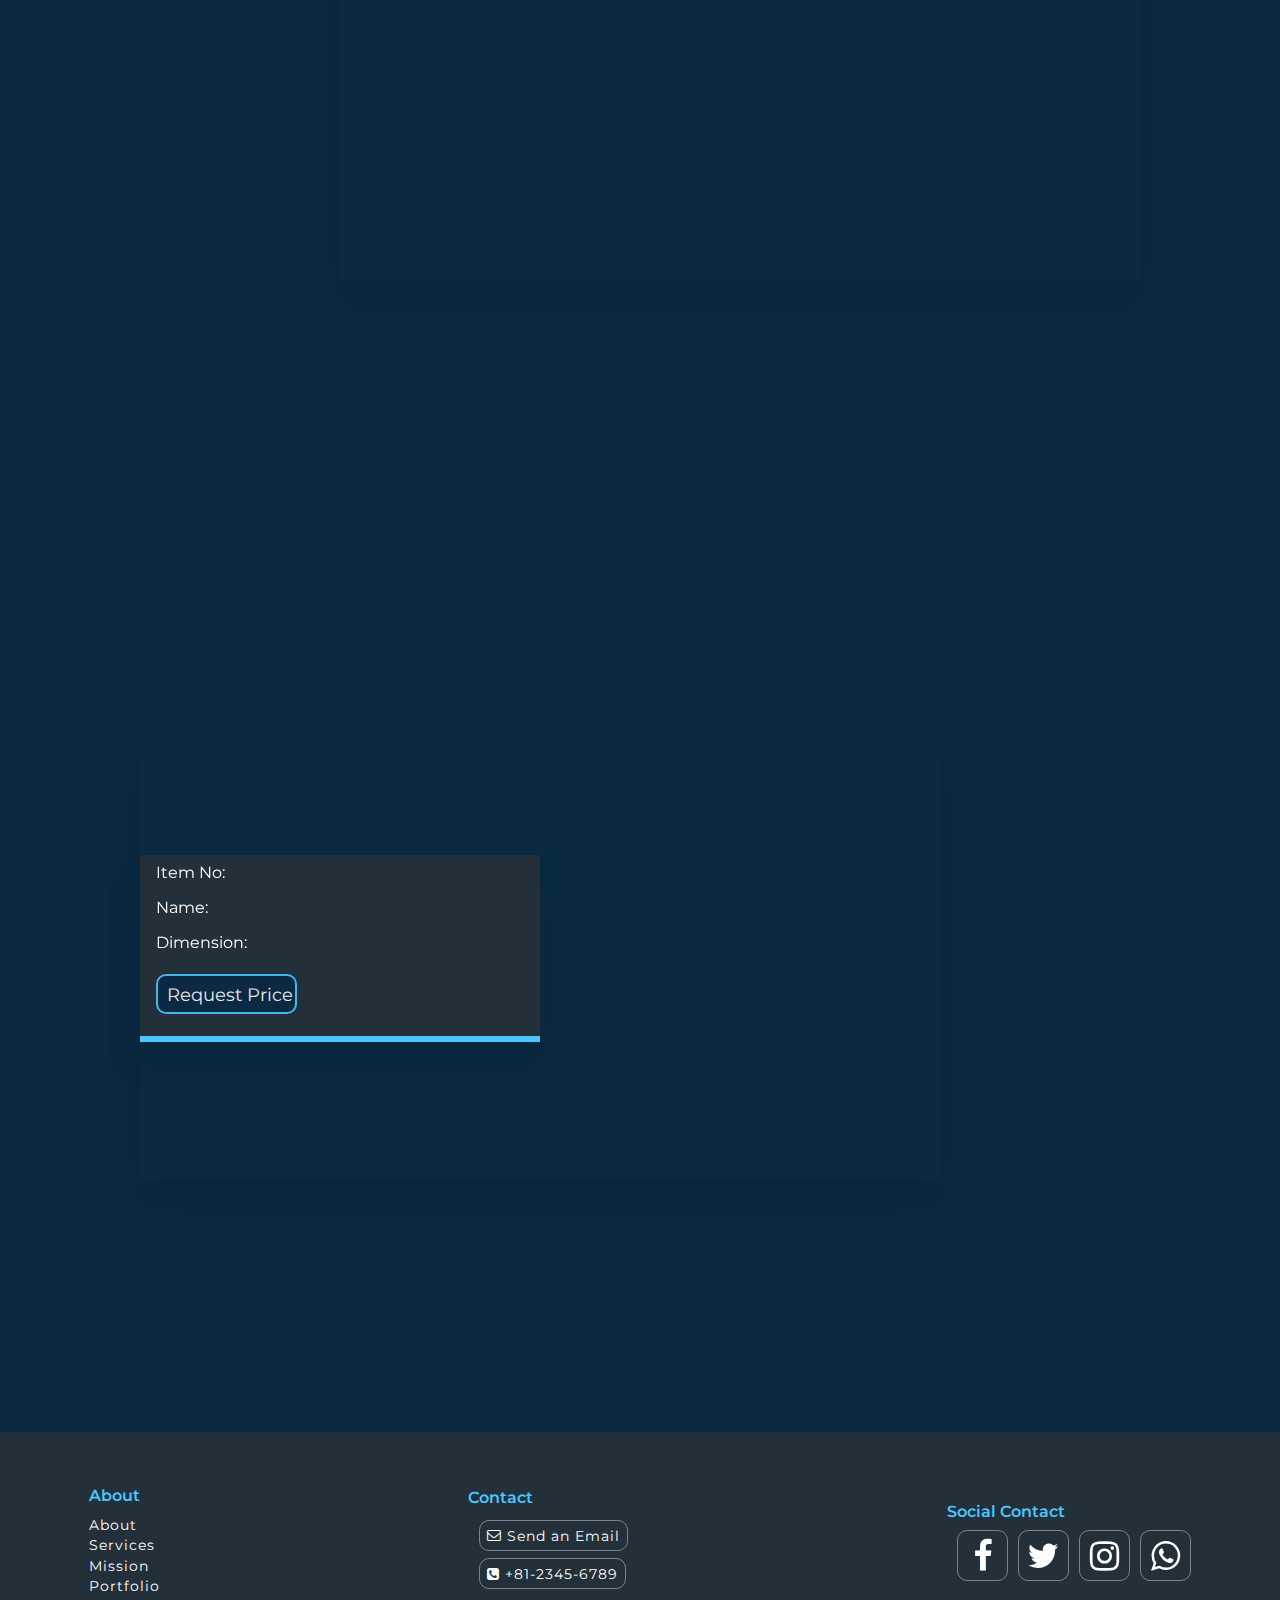
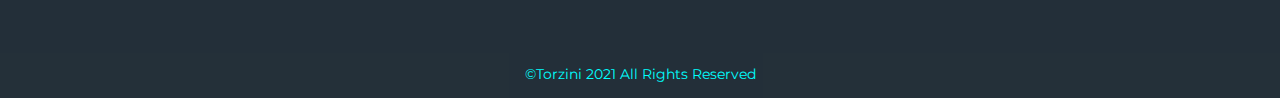
==== commit b98e61cd: "CSS: optimized further" ====
--- a/index.html
+++ b/index.html
@@ -53,7 +53,7 @@
         <nav>
             <ul class="navi">
                 <li><a href="#home" onclick="toggleMenu();">Home</a></li>
-                <li><a href="#tile" onclick="toggleMenu();">Products</a></li>
+                <li><a href="Products/index.html" onclick="toggleMenu();">Products</a></li>
                 <li><a href="#living" onclick="toggleMenu();">LivingRoom</a></li>
                 <li><a href="#kitchen" onclick="toggleMenu();">Kitchen</a></li>
                 <li><a href="#dinning" onclick="toggleMenu();">Dinning</a></li>
@@ -69,7 +69,6 @@
     <section class="content">
         <h2>We take care of all your home decoration needs.</h2>
         <p>Lorem ipsum dolor, sit amet consectetur adipisicing elit. Beatae ducimus quam nesciunt, consectetur vitae magni cumque deleniti reiciendis fugiat, natus qui dolorem ea omnis nam animi esse earum exercitationem assumenda! Lorem ipsum dolor sit
-            amet consectetur, adipisicing elit. Vitae accusantium dignissimos quia ex, recusandae magnam ab ullam quis animi officia omnis rerum dolorem consequatur enim accusamus amet, cum a adipisci.
         </p>
     </section>
     <main>
@@ -90,8 +89,8 @@
                             <li>Item No:</li>
                             <li>Name:</li>
                             <li>Dimension:</li>
-                            <li>Price:
-                                <input type="button" value="Request" class="request-price">
+                            <li>
+                                <input type="button" value="Request Price" class="request-price">
                             </li>
                         </ul>
                     </div>
@@ -106,7 +105,14 @@
                         <img class="jarallax-img" src="images/k-cabinet2.jpg" alt="bg cabinet2">
                     </div>
                     <div class="description" data-jarallax-element="-200 0">
-                        <p>Lorem ipsum dolor sit amet consectetur adipisicing elit. Vero amet accusamus quod consequatur voluptatibus, et itaque, id laudantium quibusdam incidunt nam?</p>
+                        <ul>
+                            <li>Item No:</li>
+                            <li>Name:</li>
+                            <li>Dimension:</li>
+                            <li>
+                                <input type="button" value="Request Price" class="request-price">
+                            </li>
+                        </ul>
                     </div>
                 </div>
             </div>
@@ -119,7 +125,14 @@
                         <img class="jarallax-img" src="images/k-cabinet3.jpg" alt="bg cabinet3">
                     </div>
                     <div class="description" data-jarallax-element="-200 0">
-                        <p>Lorem ipsum dolor sit amet consectetur adipisicing elit. Vero amet accusamus quod consequatur voluptatibus, et itaque, id laudantium quibusdam incidunt nam?</p>
+                        <ul>
+                            <li>Item No:</li>
+                            <li>Name:</li>
+                            <li>Dimension:</li>
+                            <li>
+                                <input type="button" value="Request Price" class="request-price">
+                            </li>
+                        </ul>
                     </div>
                 </div>
             </div>
@@ -132,7 +145,14 @@
                         <img class="jarallax-img" src="images/living-rm2.jpg" alt="bg cabinet1">
                     </div>
                     <div class="description" data-jarallax-element="-200 0">
-                        <p>Lorem ipsum dolor sit amet consectetur adipisicing elit. Vero amet accusamus quod consequatur voluptatibus, et itaque, id laudantium quibusdam incidunt nam?</p>
+                        <ul>
+                            <li>Item No:</li>
+                            <li>Name:</li>
+                            <li>Dimension:</li>
+                            <li>
+                                <input type="button" value="Request Price" class="request-price">
+                            </li>
+                        </ul>
                     </div>
                 </div>
             </div>
@@ -145,7 +165,14 @@
                         <img class="jarallax-img" src="images/msu-sofa.png" alt="w2w cabinet">
                     </div>
                     <div class="description" data-jarallax-element="-200 0">
-                        <p>Lorem ipsum dolor sit amet consectetur adipisicing elit. Vero amet accusamus quod consequatur voluptatibus, et itaque, id laudantium quibusdam incidunt nam?</p>
+                        <ul>
+                            <li>Item No:</li>
+                            <li>Name:</li>
+                            <li>Dimension:</li>
+                            <li>
+                                <input type="button" value="Request Price" class="request-price">
+                            </li>
+                        </ul>
                     </div>
                 </div>
             </div>
@@ -158,7 +185,14 @@
                         <img class="jarallax-img" src="images/msu-cab5d.png" alt="bg cabinet1">
                     </div>
                     <div class="description" data-jarallax-element="-200 0">
-                        <p>Lorem ipsum dolor sit amet consectetur adipisicing elit. Vero amet accusamus quod consequatur voluptatibus, et itaque, id laudantium quibusdam incidunt nam?</p>
+                        <ul>
+                            <li>Item No:</li>
+                            <li>Name:</li>
+                            <li>Dimension:</li>
+                            <li>
+                                <input type="button" value="Request Price" class="request-price">
+                            </li>
+                        </ul>
                     </div>
                 </div>
             </div>
@@ -171,7 +205,14 @@
                         <img class="jarallax-img" src="images/msu-w2w-cab-mlk.png" alt="bg cabinet1">
                     </div>
                     <div class="description" data-jarallax-element="-200 0">
-                        <p>Lorem ipsum dolor sit amet consectetur adipisicing elit. Vero amet accusamus quod consequatur voluptatibus, et itaque, id laudantium quibusdam incidunt nam?</p>
+                        <ul>
+                            <li>Item No:</li>
+                            <li>Name:</li>
+                            <li>Dimension:</li>
+                            <li>
+                                <input type="button" value="Request Price" class="request-price">
+                            </li>
+                        </ul>
                     </div>
                 </div>
             </div>
@@ -185,7 +226,14 @@
                         <img class="jarallax-img" src="images/msu-w2w-cab-blk3.png" alt="bg cabinet1">
                     </div>
                     <div class="description" data-jarallax-element="-200 0">
-                        <p>Lorem ipsum dolor sit amet consectetur adipisicing elit. Vero amet accusamus quod consequatur voluptatibus, et itaque, id laudantium quibusdam incidunt nam?</p>
+                        <ul>
+                            <li>Item No:</li>
+                            <li>Name:</li>
+                            <li>Dimension:</li>
+                            <li>
+                                <input type="button" value="Request Price" class="request-price">
+                            </li>
+                        </ul>
                     </div>
                 </div>
             </div>
@@ -199,7 +247,14 @@
                         <img class="jarallax-img" src="images/msu-w2w-cab2.png" alt="bg cabinet1">
                     </div>
                     <div class="description" data-jarallax-element="-200 0">
-                        <p>Lorem ipsum dolor sit amet consectetur adipisicing elit. Vero amet accusamus quod consequatur voluptatibus, et itaque, id laudantium quibusdam incidunt nam?</p>
+                        <ul>
+                            <li>Item No:</li>
+                            <li>Name:</li>
+                            <li>Dimension:</li>
+                            <li>
+                                <input type="button" value="Request Price" class="request-price">
+                            </li>
+                        </ul>
                     </div>
                 </div>
             </div>
@@ -211,7 +266,7 @@
                 <input type="text" name="sname" placeholder="Last Name">
                 <input type="text" name="email" placeholder="Email">
                 <textarea name="get-quotation" id="quotation" cols="30" rows="10" placeholder="Enter a Message"></textarea>
-                <div class="btn ">
+                <div class="btn">
                     <button class="send" onclick="closeMessage();">Send</button>
                     <input type="button" value="X Cancel" id="btn_cancel">
                 </div>
@@ -228,7 +283,6 @@
                     <li><a href="# ">Services</a></li>
                     <li><a href="# ">Mission</a></li>
                     <li><a href="# ">Portfolio</a></li>
-
                 </ul>
             </div>
             <div class="contact footer">
@@ -236,13 +290,13 @@
                 <ul>
                     <li>
                         <!-- <a href="" class="email"> -->
-                        <a href="mailto:okbtorn@gmail.com " class="email ">
+                        <a href="mailto:okbtorn@gmail.com " class="email">
                             <i class="fa fa-envelope-o " aria-hidden="true "></i> Send an Email</a>
                     </li>
 
                     <li>
                         <a href="tel:+819088910562 " class="phone ">
-                            <i class="fa fa-phone-square " aria-hidden="true "></i> +81-2345-6789</a>
+                            <i class="fa fa-phone-square " aria-hidden="true"></i> +81-2345-6789</a>
                     </li>
                 </ul>
             </div>
@@ -250,16 +304,16 @@
                 <h3>Social Contact</h3>
                 <ul>
                     <li>
-                        <a href="# "><i class="fa fa-facebook " aria-hidden="true "></i></a>
-                    </li>
-                    <li>
-                        <a href="# "><i class="fa fa-twitter " aria-hidden="true "></i></a>
-                    </li>
-                    <li>
-                        <a href="# "><i class="fa fa-instagram " aria-hidden="true "></i></a>
-                    </li>
-                    <li>
-                        <a href="# "><i class="fa fa-whatsapp " aria-hidden="true "></i></a>
+                        <a href="# "><i class="fa fa-facebook " aria-hidden="true"></i></a>
+                    </li>
+                    <li>
+                        <a href="# "><i class="fa fa-twitter " aria-hidden="true"></i></a>
+                    </li>
+                    <li>
+                        <a href="# "><i class="fa fa-instagram " aria-hidden="true"></i></a>
+                    </li>
+                    <li>
+                        <a href="# "><i class="fa fa-whatsapp " aria-hidden="true"></i></a>
                     </li>
                 </ul>
             </div>
@@ -296,30 +350,46 @@
         // get the ids
         const email = document.querySelector('.email');
         const message = document.querySelector('.message');
-
+        // const requestPrices = document.querySelectorAll(".request-price");
+
+        const cancel = document.getElementById("btn_cancel");
+
+        //To Do : May need to use querySelectorAll for email and loop thru it
         // add listeners
         email.addEventListener('click', sendMessage);
 
-        // show the form
+        // select all the btns with request-price class, add listener
+        const requestPrices = document.querySelectorAll(".request-price");
+        for (let i = 0; i < requestPrices.length; i++) {
+            if (i !== "active") {
+                requestPrices[i].addEventListener('click', sendMessage);
+            } else {
+                requestPrices[i].addEventListener('click', cancelForm);
+            }
+
+        }
+
+
+
+        // make class active to show the form
         function sendMessage() {
             message.classList.add("active");
             email.classList.add("active");
+            // requestPrices[i].classList.add("active");
         }
-        // get the id, add listener and show the form
-        const cancel = document.getElementById("btn_cancel");
-
         cancel.addEventListener('click', cancelForm);
         // func to remove active state so the form will hide
         function cancelForm() {
             message.classList.remove('active');
             email.classList.remove('active');
+            // requestPrices[i].remove('active');
         }
     </script>
 
     <script type="text/javascript ">
         jarallax(document.querySelectorAll('.jarallax'), {
-            speed: 0.5
-                // 0.2
+            speed: 0.2
+                // 0.5
         });
     </script>
 
--- a/css/style.css
+++ b/css/style.css
@@ -24,6 +24,13 @@
 body {
     background: var(--primary-clr);
     min-height: 1500px;
+    display: flex;
+    flex-direction: column;
+}
+
+.container {
+    flex: 1;
+    /* make the footer stick to the bottom with this */
 }
 
 section.panorama {
--- a/css/footer.css
+++ b/css/footer.css
@@ -128,6 +128,9 @@
         margin: 0;
         min-width: 260px;
     }
+    .footer {
+        margin: 1em 0.5em;
+    }
     /* footer .social ul {
         flex-direction: column;
     } */
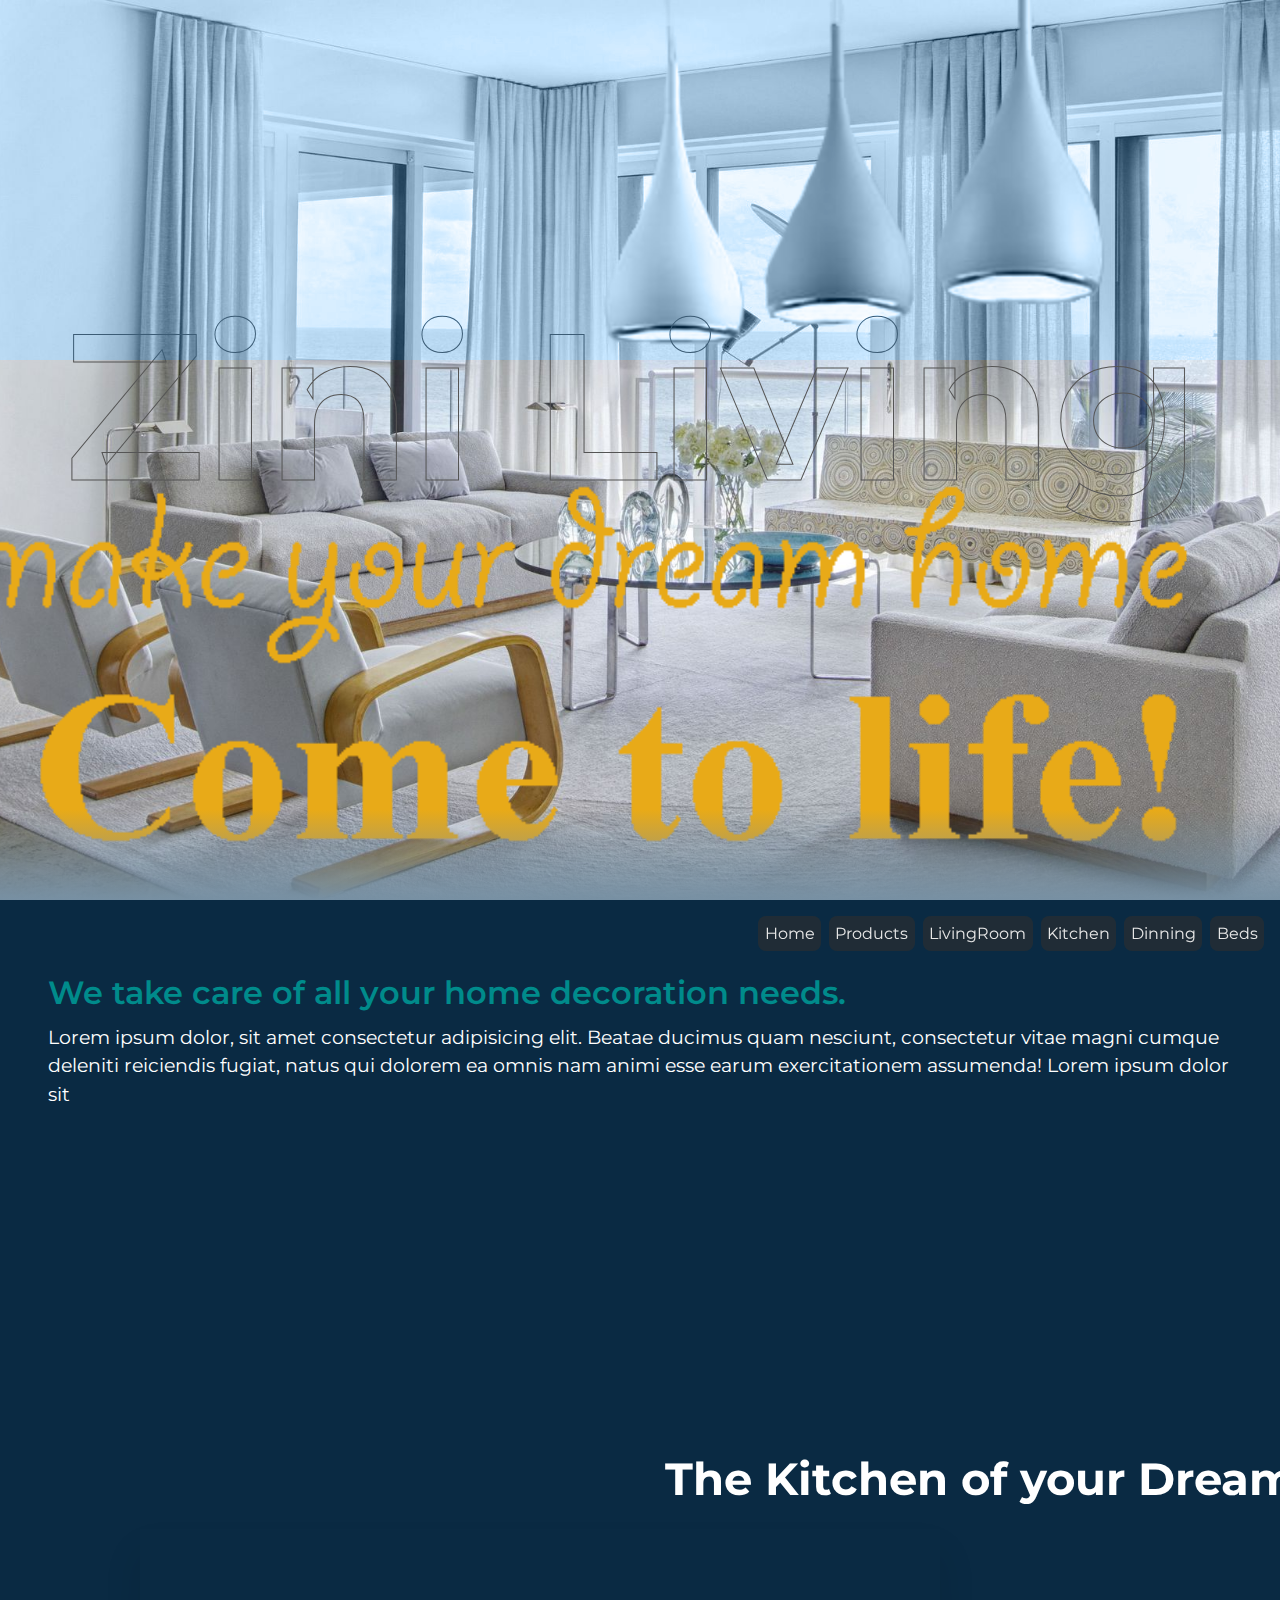
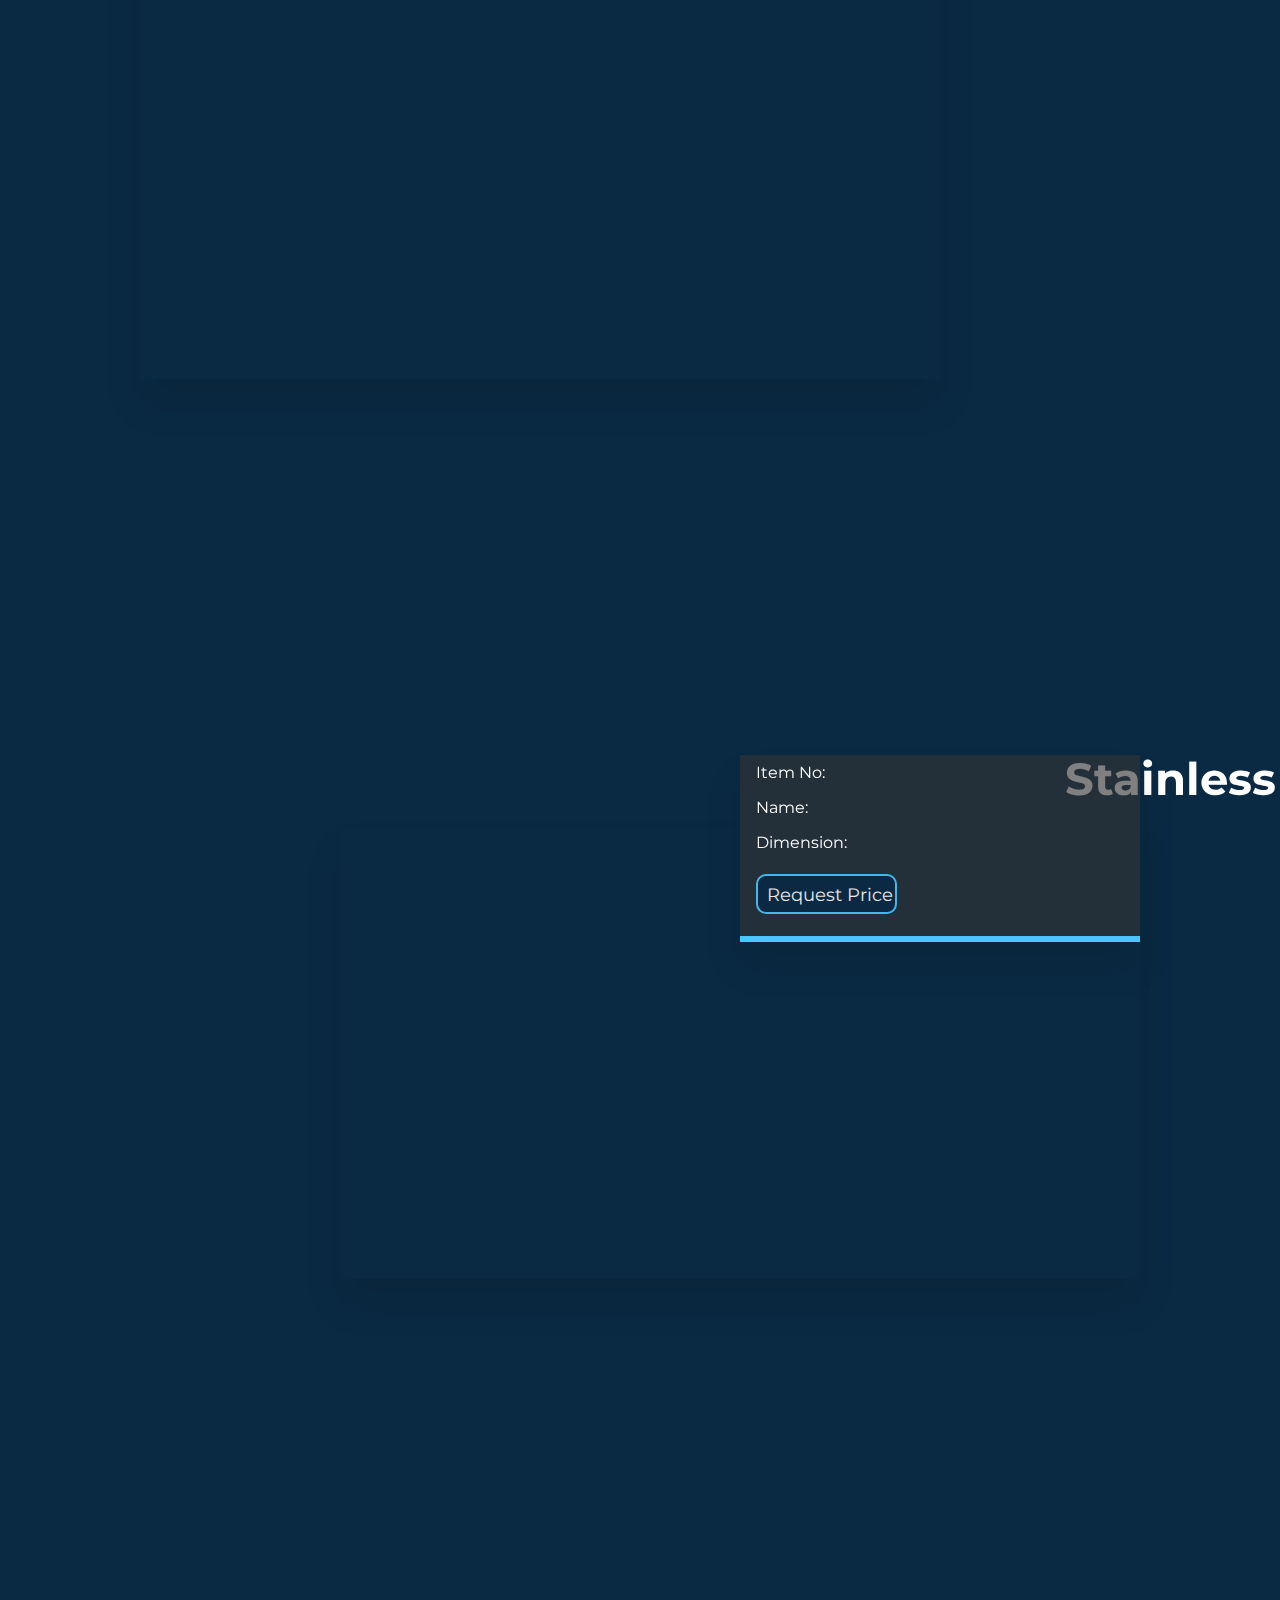
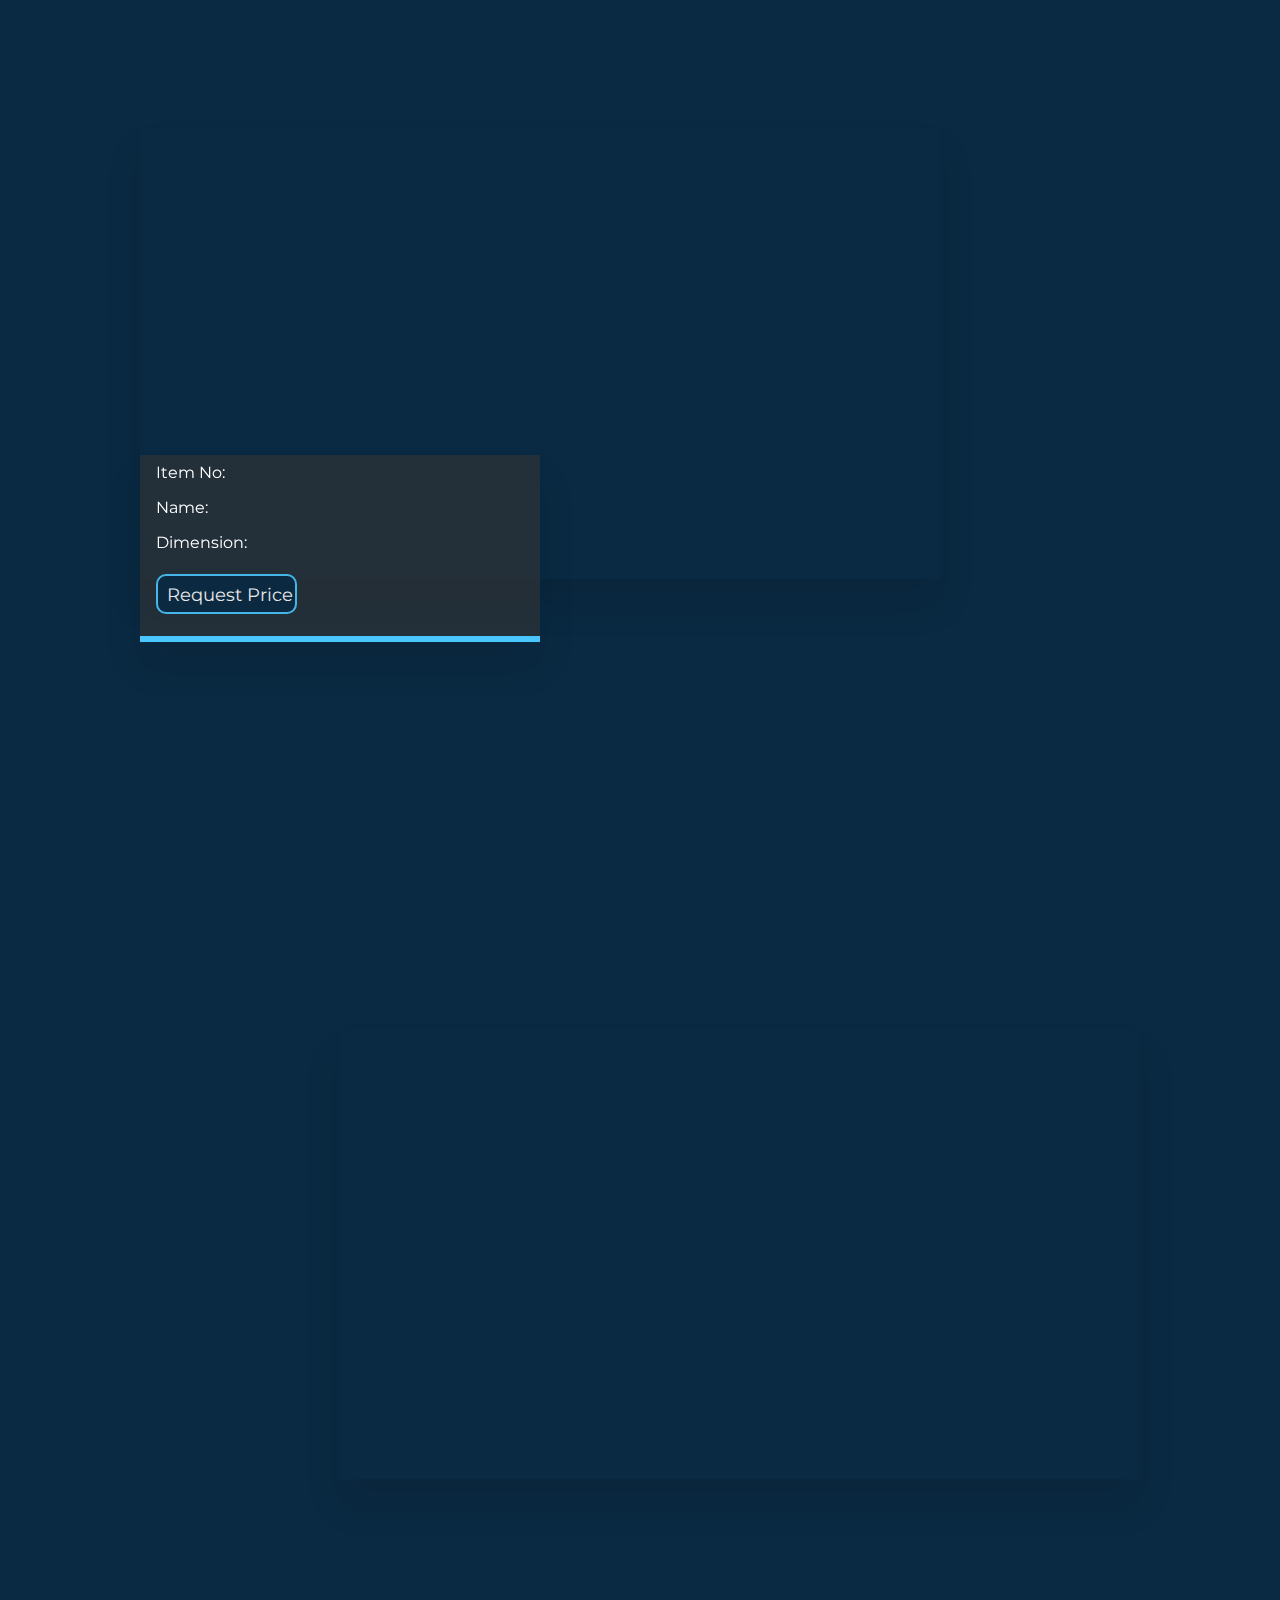
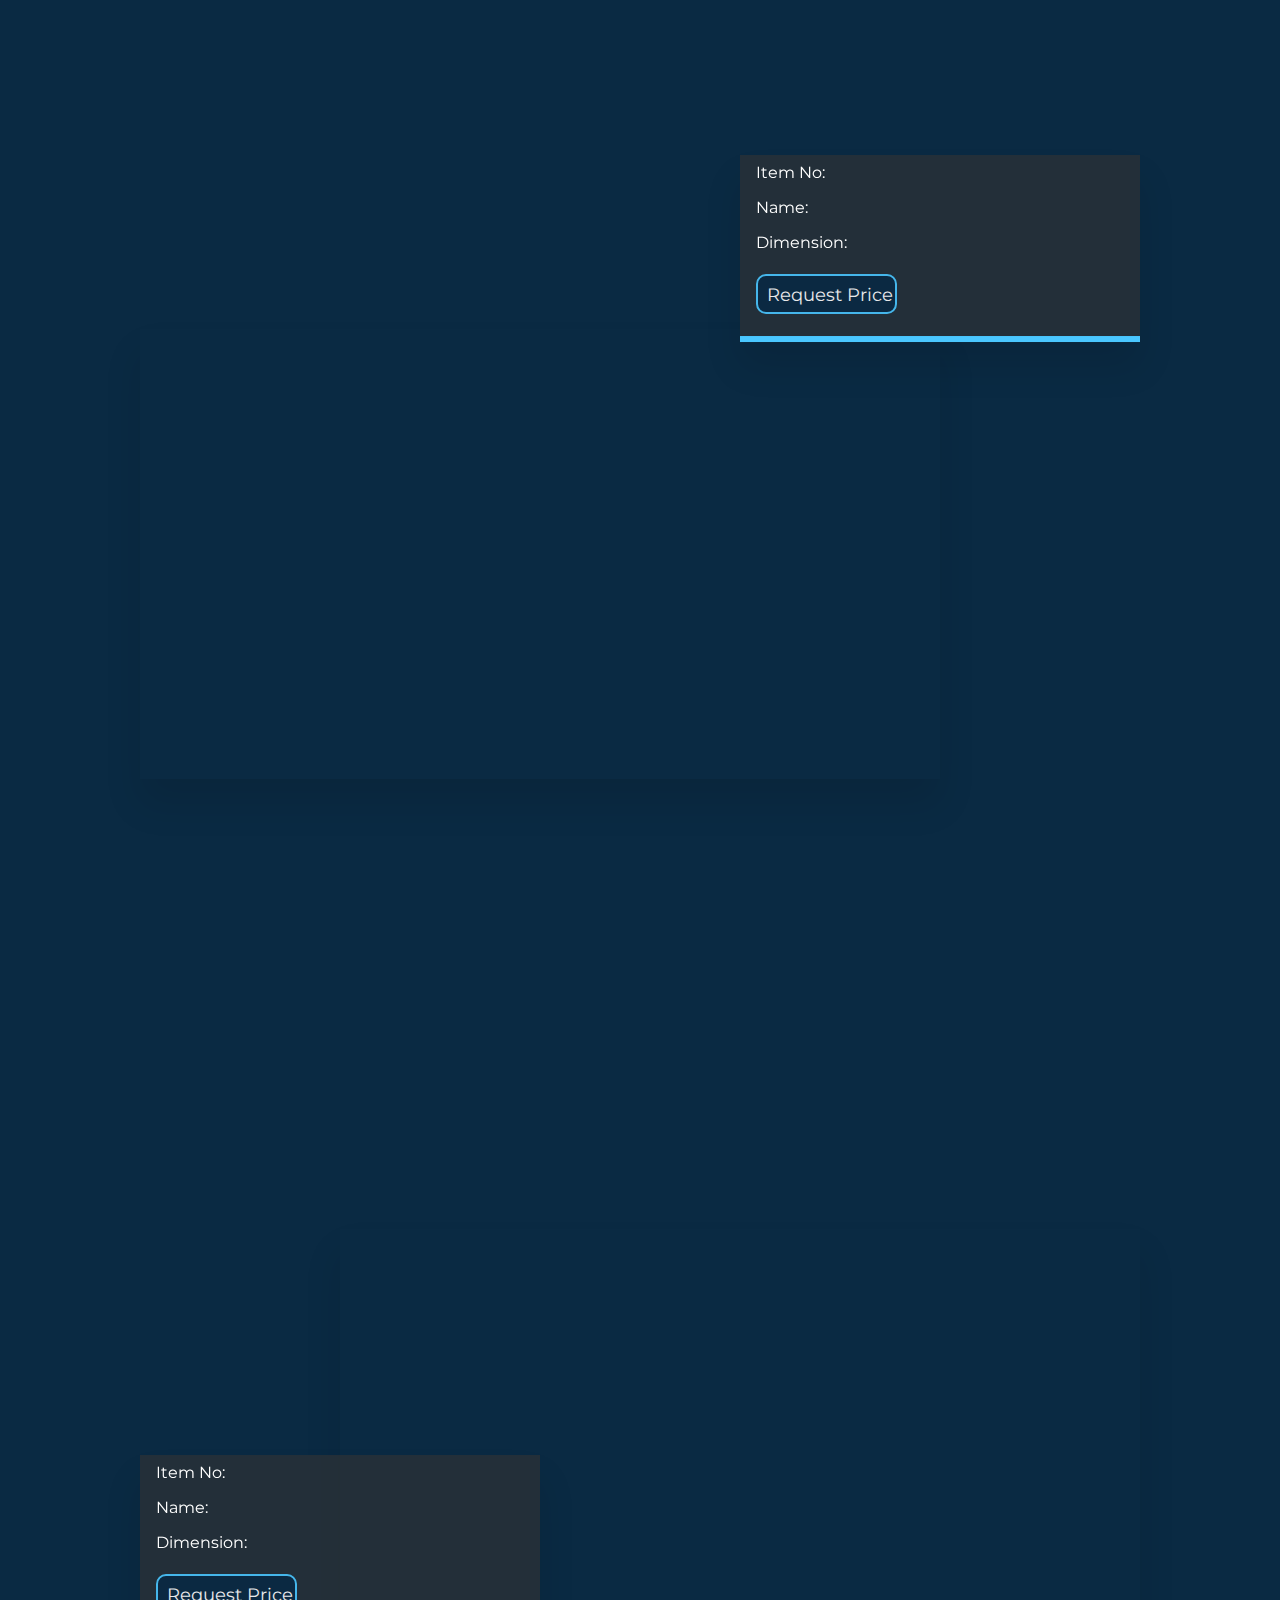
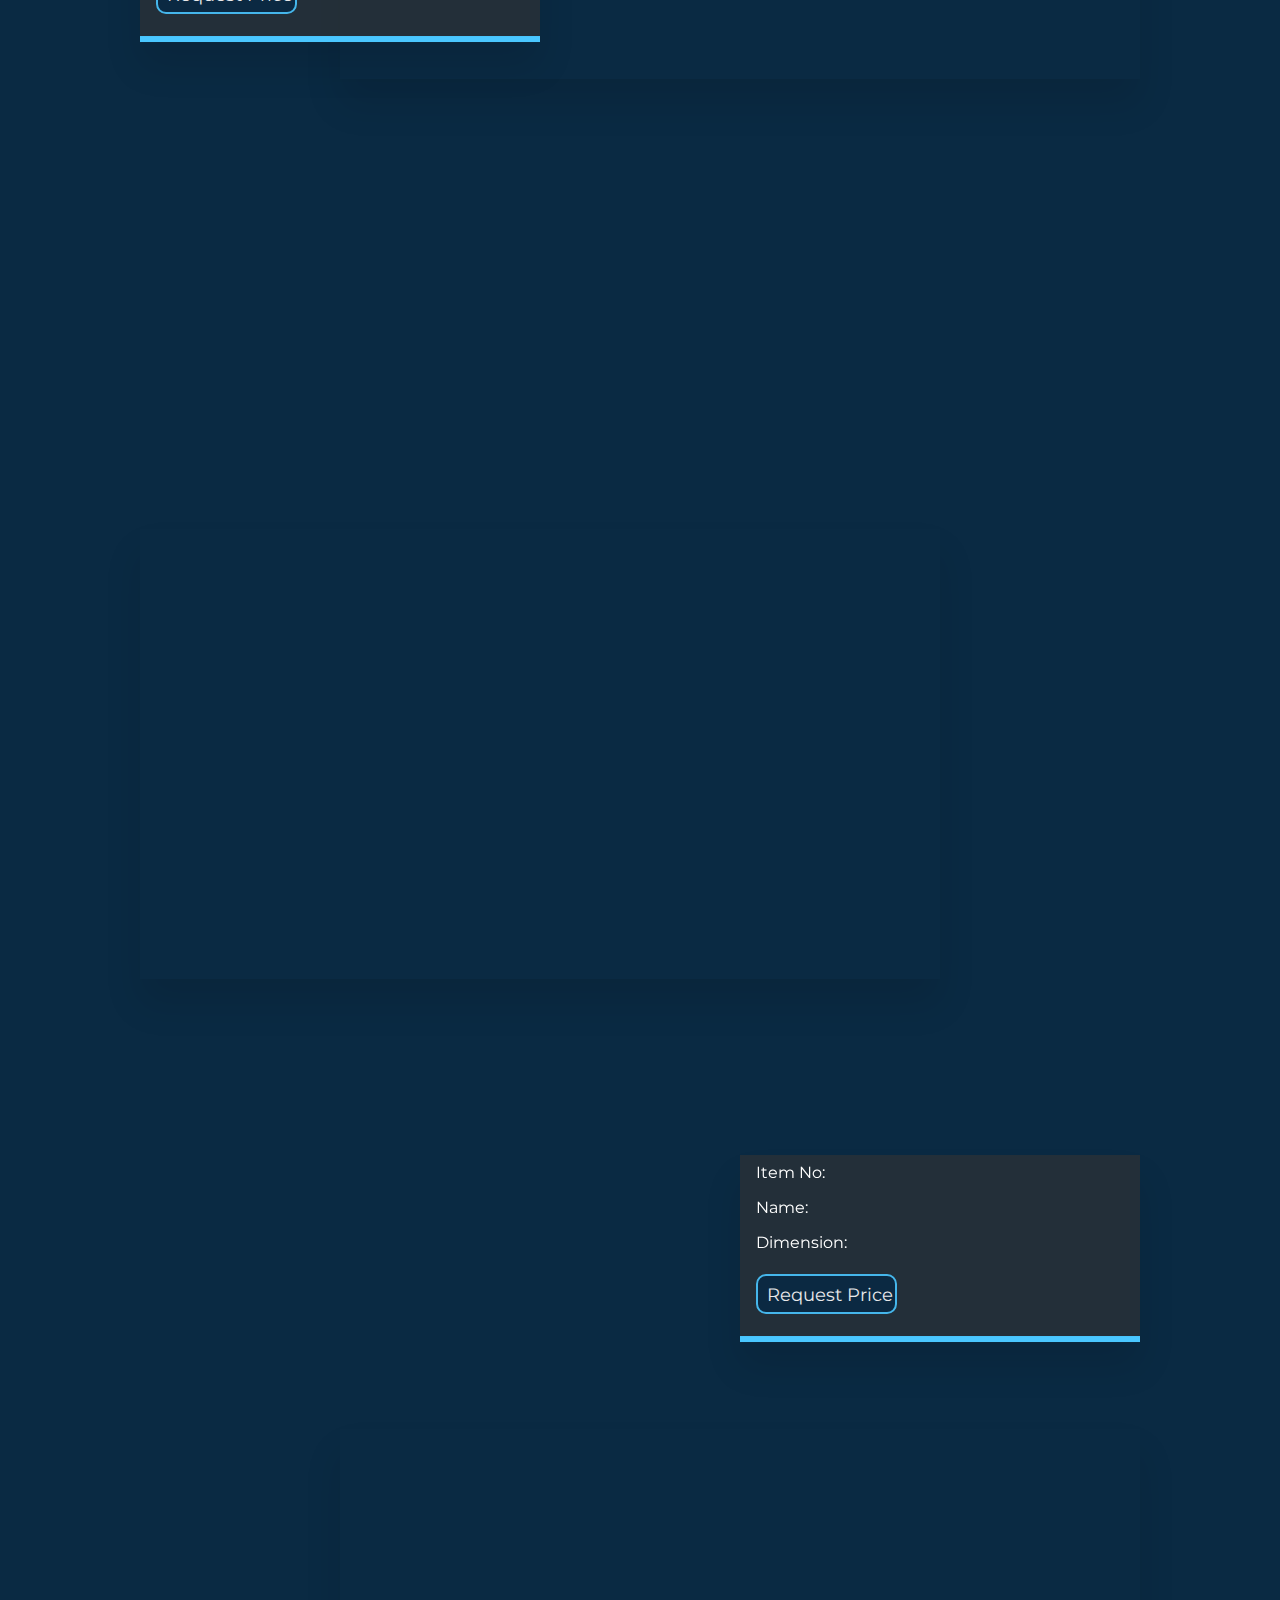
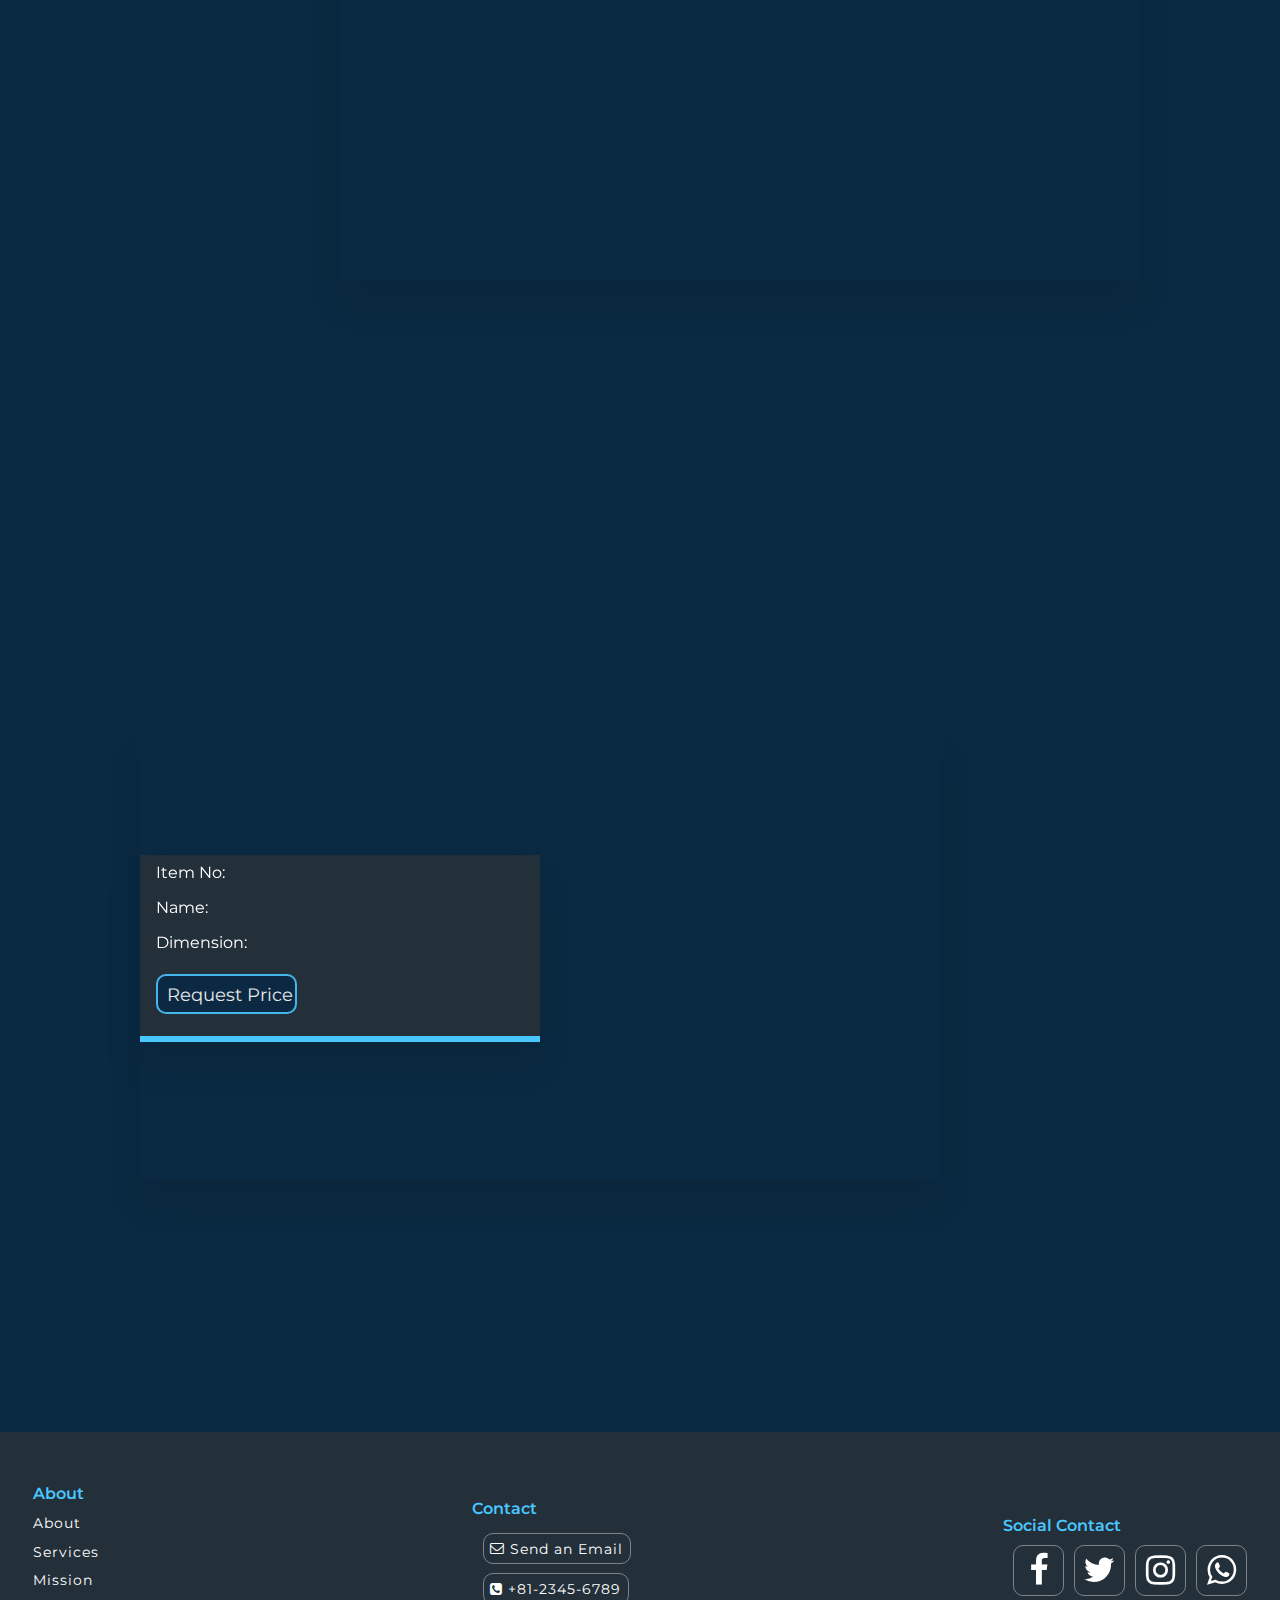
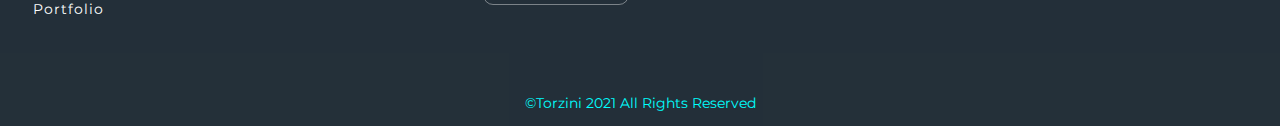
==== commit 1f940e23: "feat: product theme design" ====
--- a/index.html
+++ b/index.html
@@ -331,62 +331,6 @@
     <script src="js/jarallax-element.js"></script>
 
     <script type="text/javascript ">
-        // add sticky to the active class
-        window.addEventListener('scroll', function() {
-            const header = document.querySelector('header');
-            header.classList.toggle("sticky", window.scrollY > 0);
-        });
-
-        // toggle the menu open and close
-        function toggleMenu() {
-            const menuToggle = document.querySelector('.menuToggle');
-            const navigation = document.querySelector('.navi');
-            menuToggle.classList.toggle('active');
-            navigation.classList.toggle('active');
-        }
-    </script>
-    <!-- Trying to handle toggle form -->
-    <script type="text/javascript">
-        // get the ids
-        const email = document.querySelector('.email');
-        const message = document.querySelector('.message');
-        // const requestPrices = document.querySelectorAll(".request-price");
-
-        const cancel = document.getElementById("btn_cancel");
-
-        //To Do : May need to use querySelectorAll for email and loop thru it
-        // add listeners
-        email.addEventListener('click', sendMessage);
-
-        // select all the btns with request-price class, add listener
-        const requestPrices = document.querySelectorAll(".request-price");
-        for (let i = 0; i < requestPrices.length; i++) {
-            if (i !== "active") {
-                requestPrices[i].addEventListener('click', sendMessage);
-            } else {
-                requestPrices[i].addEventListener('click', cancelForm);
-            }
-
-        }
-
-
-
-        // make class active to show the form
-        function sendMessage() {
-            message.classList.add("active");
-            email.classList.add("active");
-            // requestPrices[i].classList.add("active");
-        }
-        cancel.addEventListener('click', cancelForm);
-        // func to remove active state so the form will hide
-        function cancelForm() {
-            message.classList.remove('active');
-            email.classList.remove('active');
-            // requestPrices[i].remove('active');
-        }
-    </script>
-
-    <script type="text/javascript ">
         jarallax(document.querySelectorAll('.jarallax'), {
             speed: 0.2
                 // 0.5
--- a/css/footer.css
+++ b/css/footer.css
@@ -4,9 +4,9 @@
 }
 
 .footer-top {
-    /* background: #b3b1af; */
     margin: 1em 0;
-    padding: 1em 3em;
+    /* padding: 1em 3em; for big screen */
+    padding: 1em 1.2em;
     display: flex;
     justify-content: space-between;
     align-items: center;
@@ -23,7 +23,8 @@
 }
 
 .footer {
-    margin: 1.5em 3em;
+    /* margin: 1.5em 3em; big screen */
+    margin: 1.5em 1em;
     font-size: 0.85em;
 }
 
@@ -44,10 +45,12 @@
     letter-spacing: 1px;
     line-height: 1.5em;
     color: #fff;
+    /* transition: 1s ease-in-out; */
 }
 
 footer a:hover {
     color: var(--accent-clr);
+    /* transition: 1s ease-in-out; */
 }
 
 footer .social ul {
@@ -82,11 +85,13 @@
     box-shadow: 0 5px 45px rgba(0, 0, 0, 0.1); */
     /*  */
     backdrop-filter: blur(2px);
+    transition: 1s ease-in-out;
     overflow: hidden;
 }
 
 footer .social li a:hover {
     transform: translateY(-6px) scale(1.2);
+    transition: 1s ease-in-out;
 }
 
 footer .contact {
@@ -94,7 +99,8 @@
 }
 
 footer .contact li {
-    margin: 0.8em;
+    margin: 1em 0.8em;
+    transition: 0.5s ease-in-out;
 }
 
 footer .contact li a {
@@ -104,12 +110,21 @@
     z-index: 10000;
 }
 
+.about li {
+    margin-right: 0.5em;
+    margin-bottom: 0.6em;
+    /*for sm screen only*/
+    transition: 0.5s ease-in-out;
+}
+
 .about li:hover {
     transform: translateX(1.5em) scale(1.5);
+    transition: 0.5s ease-in-out;
 }
 
 .contact li:hover {
     transform: translateX(1.5em);
+    transition: 0.5s ease-in-out;
 }
 
 
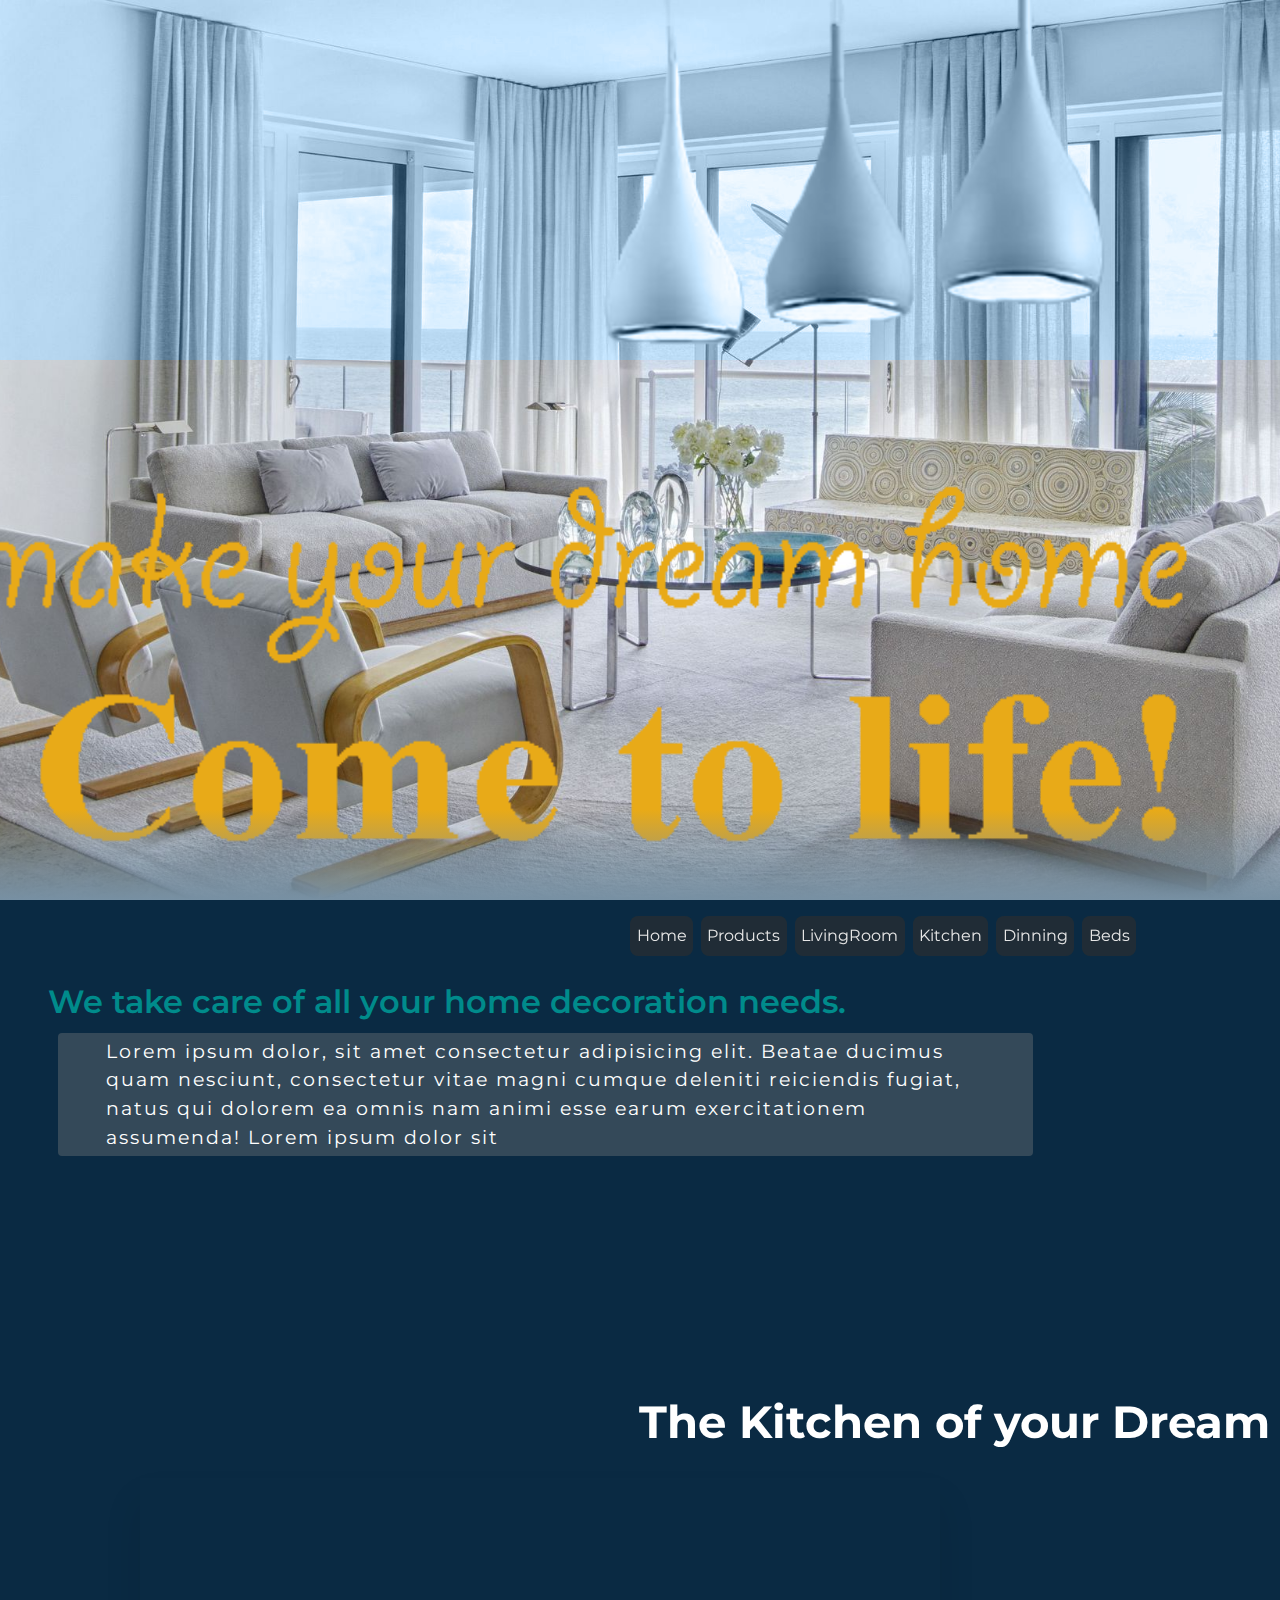
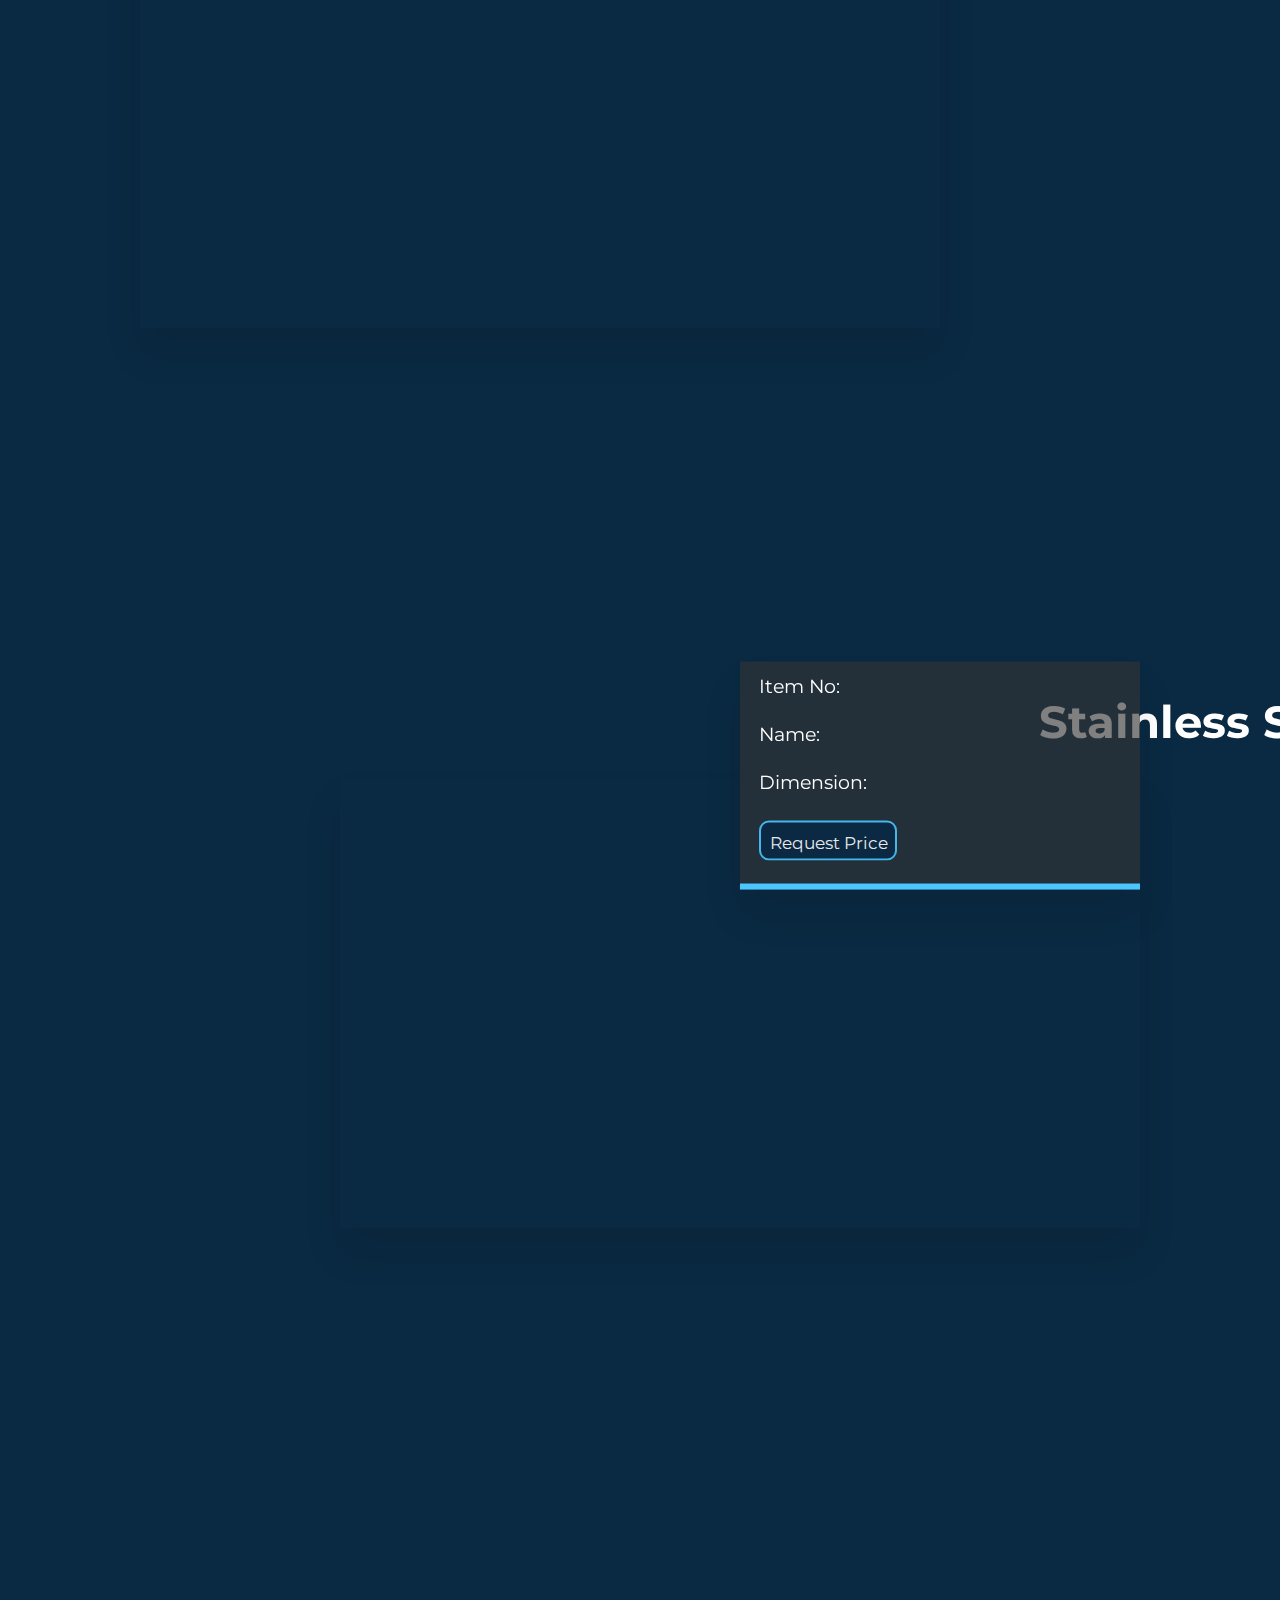
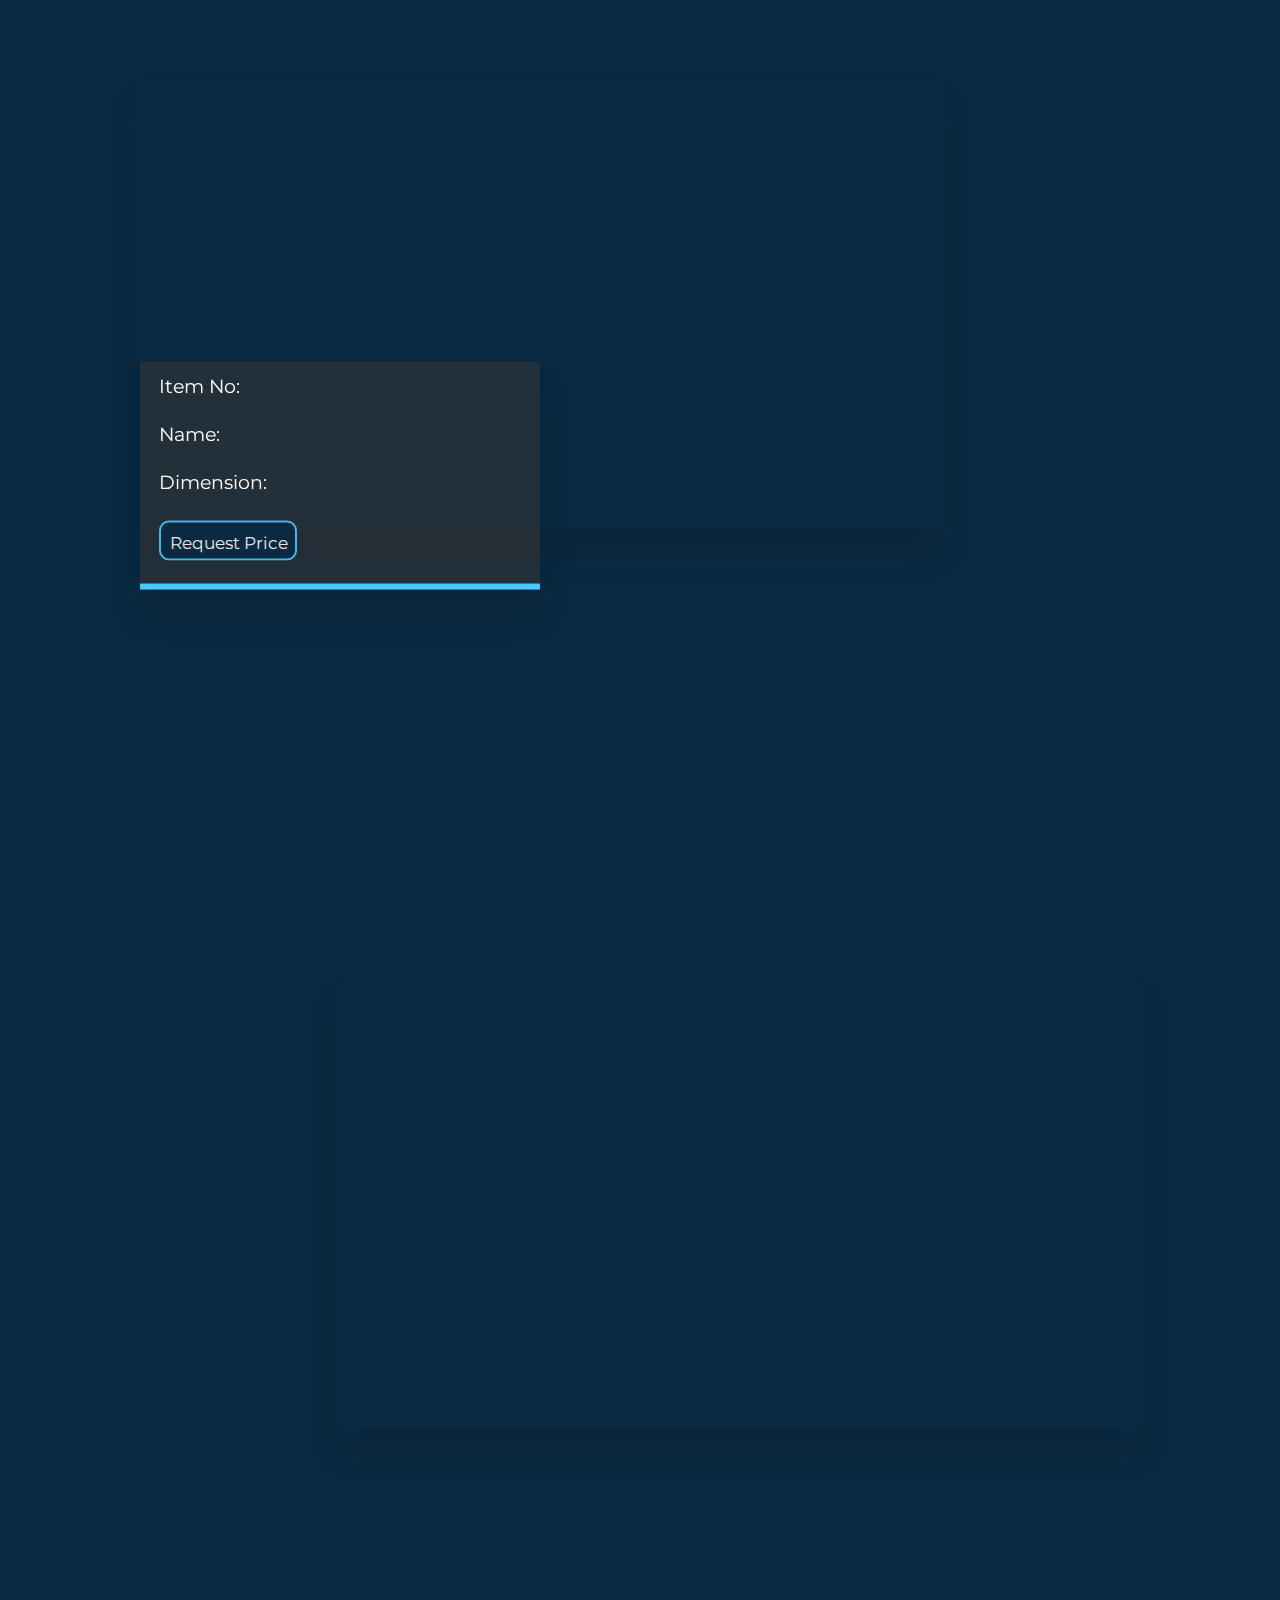
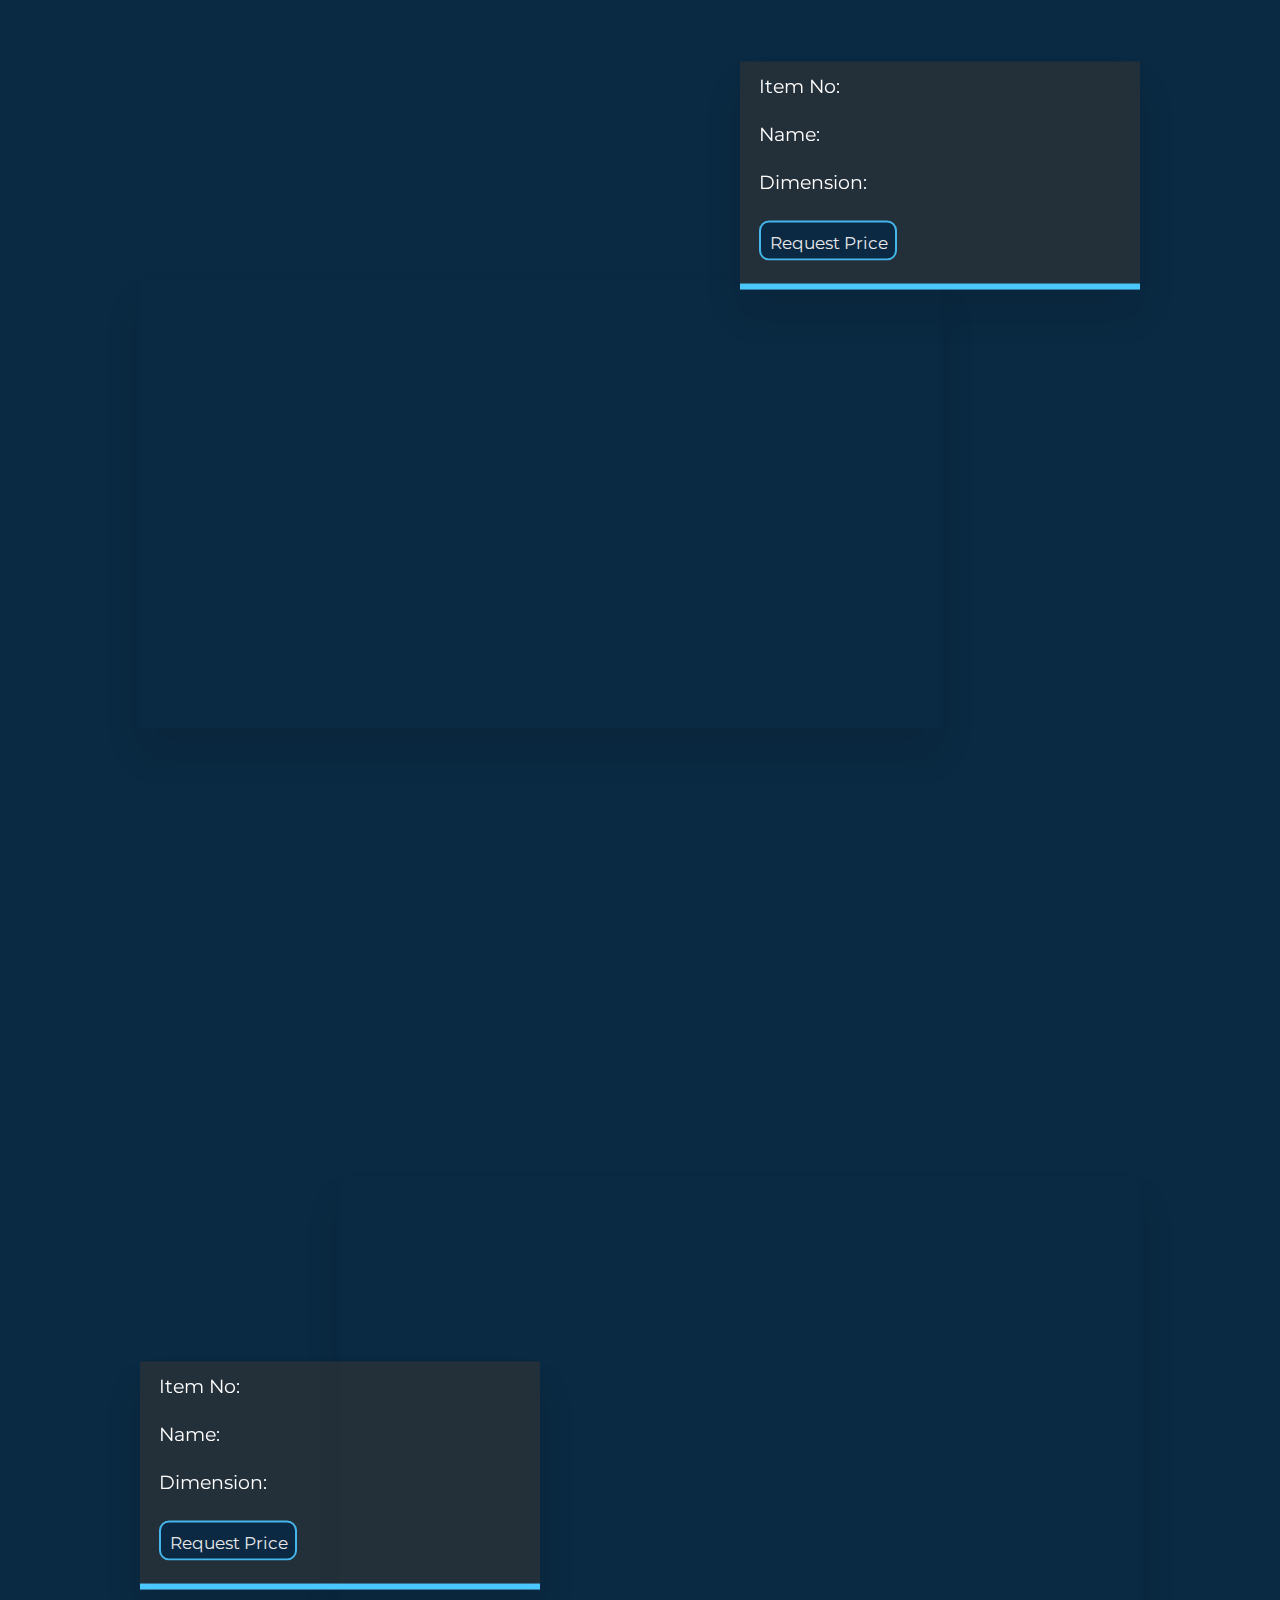
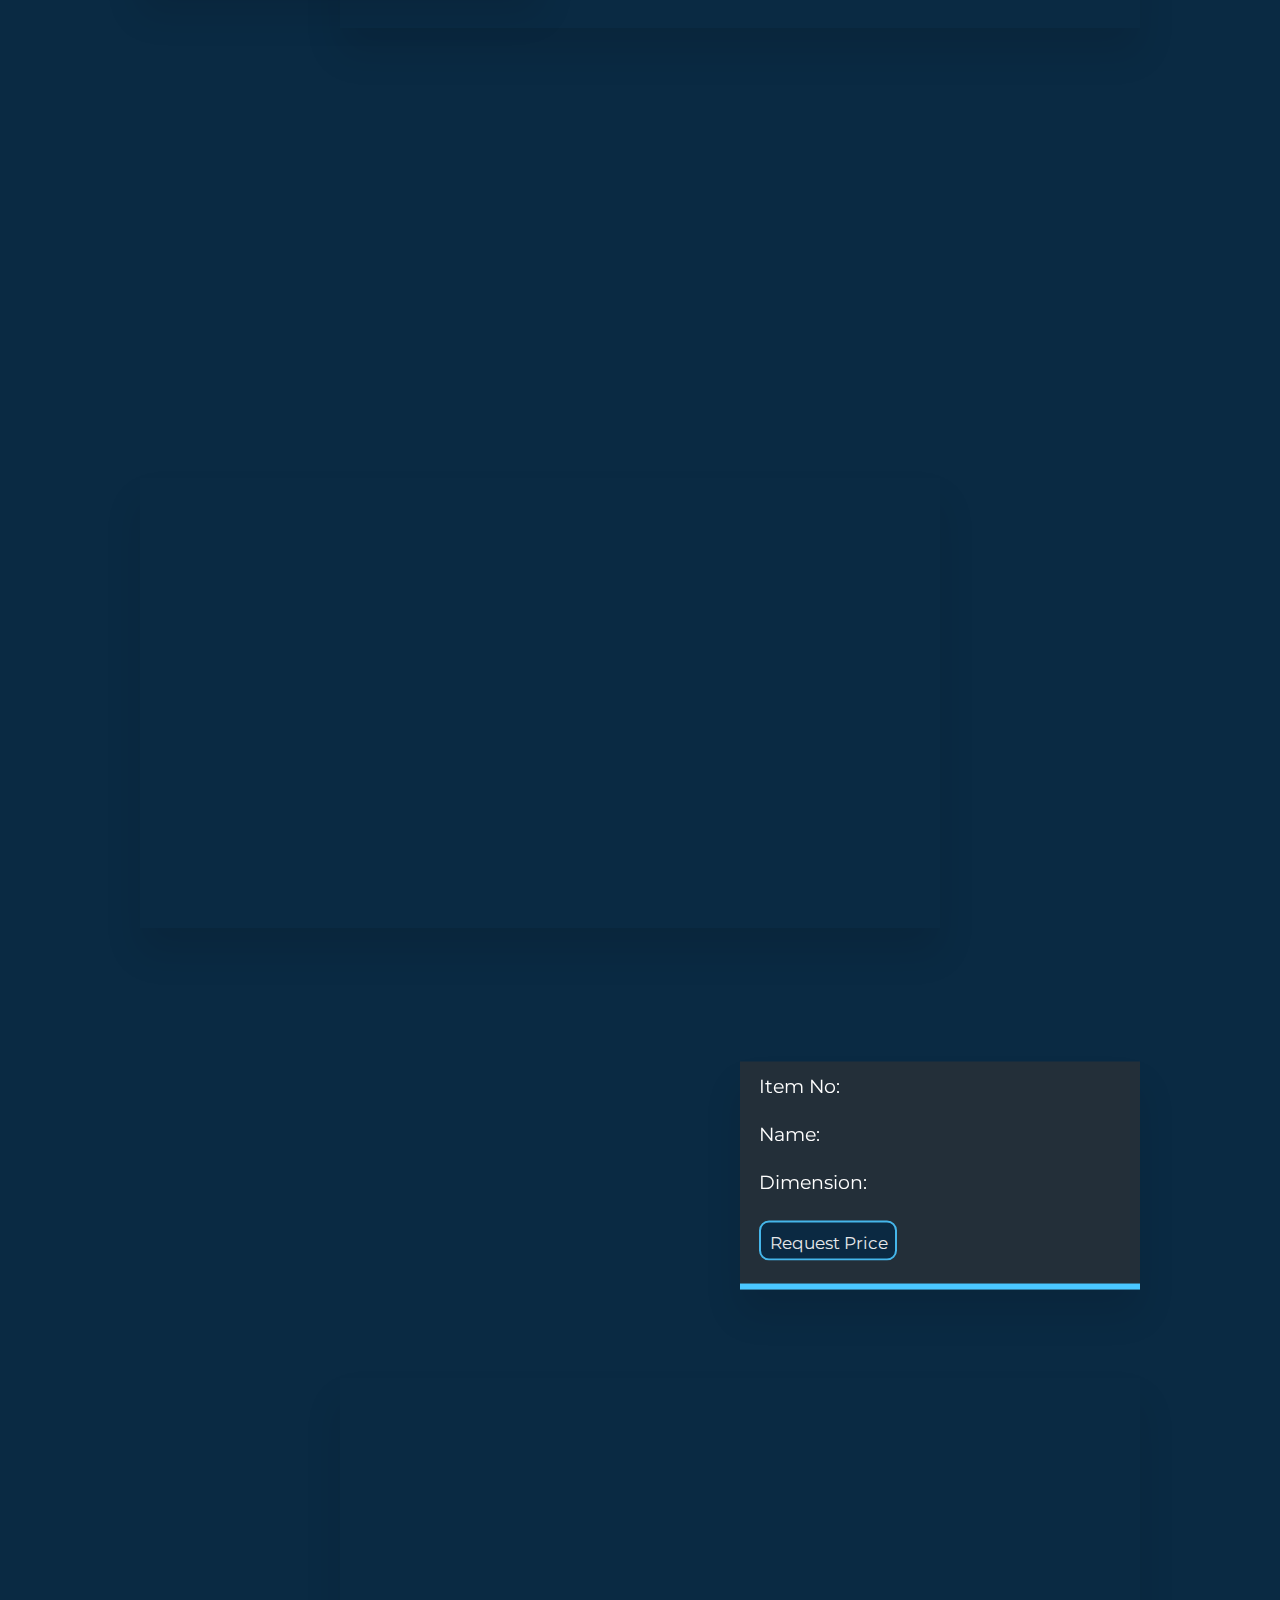
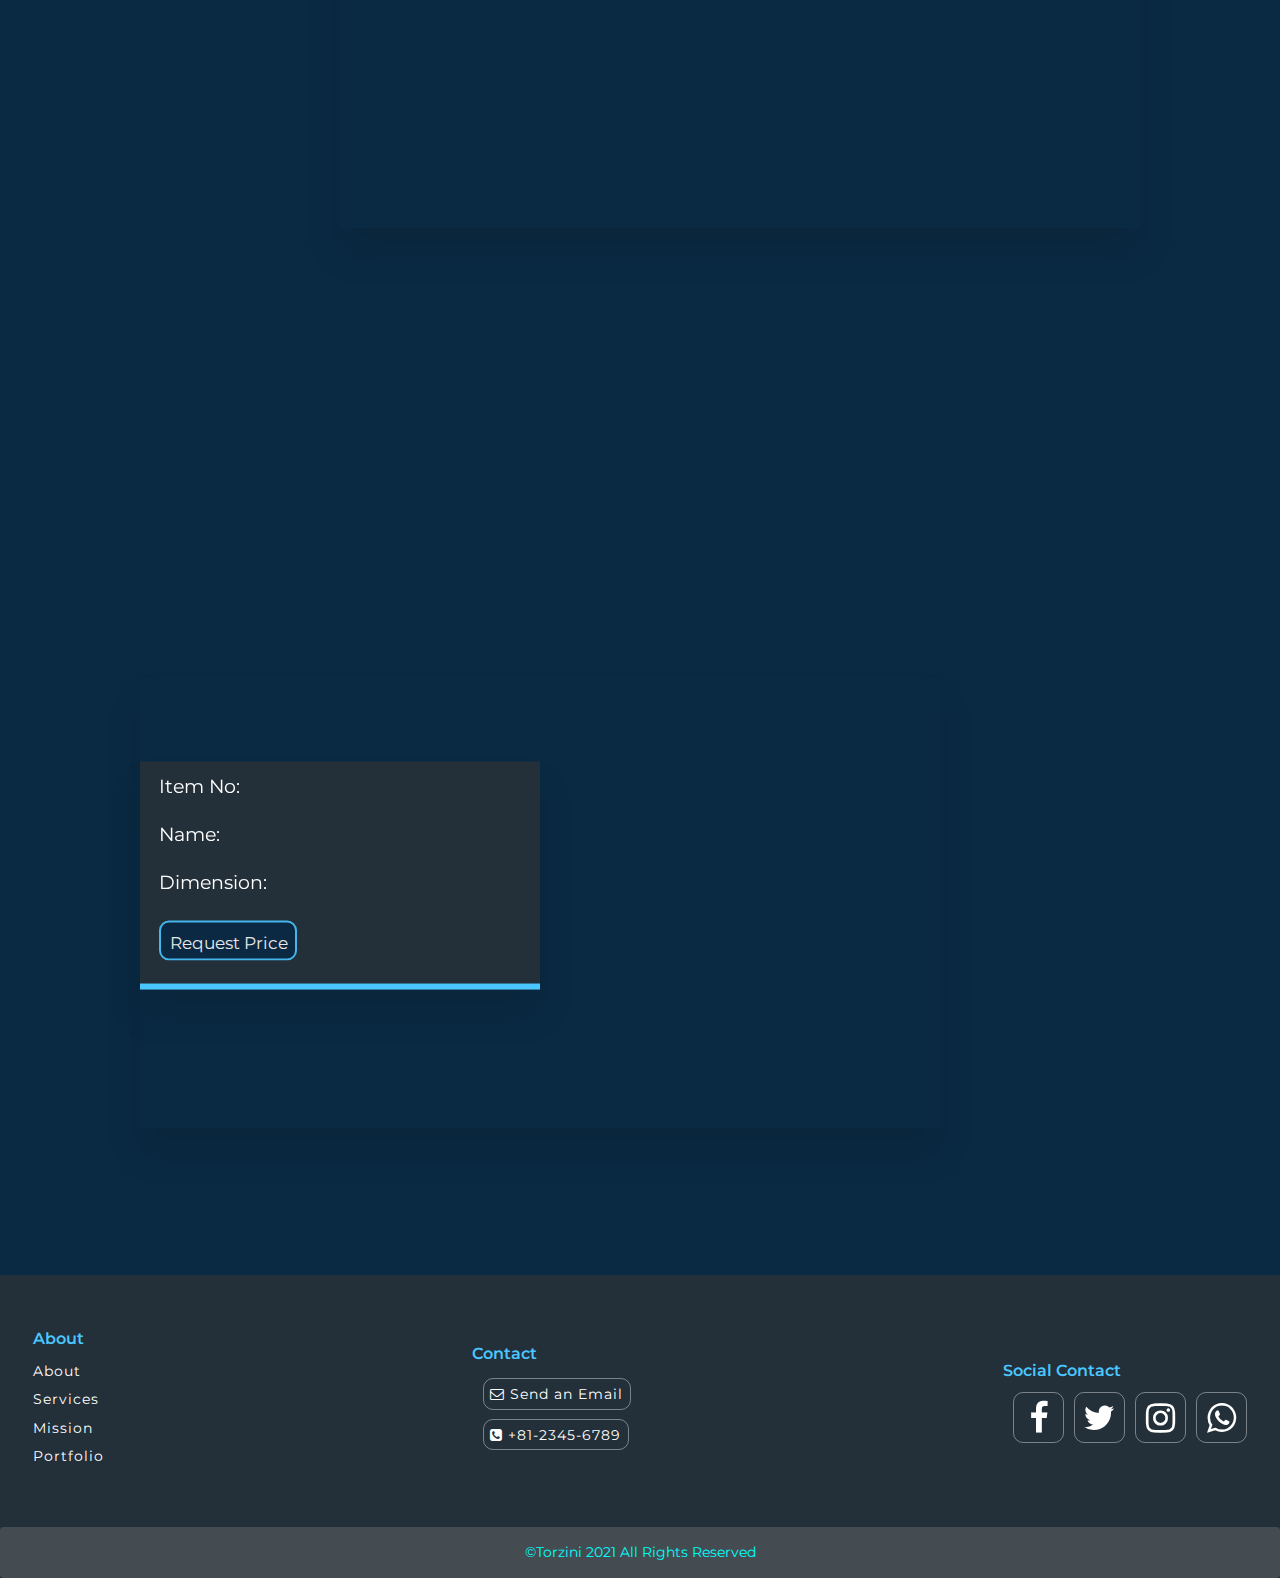
==== commit cf736d3c: "feat: Dynamic form instead of the HTML added" ====
--- a/index.html
+++ b/index.html
@@ -5,7 +5,7 @@
     <meta charset="UTF-8">
     <meta name="viewport" content="width=device-width, initial-scale=1.0">
     <title>MSU-Best | Torzini</title>
-    <link rel="stylesheet" href="https://stackpath.bootstrapcdn.com/font-awesome/4.7.0/css/font-awesome.min.css" integrity="sha384-wvfXpqpZZVQGK6TAh5PVlGOfQNHSoD2xbE+QkPxCAFlNEevoEH3Sl0sibVcOQVnN" crossorigin="anonymous">
+    <link rel="stylesheet" href="https://stackpath.bootstrapcdn.com/font-awesome/4.7.0/css/font-awesome.min.css">
 
     <link rel="stylesheet" href="css/jarallax.css">
     <link rel="stylesheet" href="css/style.css">
@@ -53,9 +53,9 @@
         <nav>
             <ul class="navi">
                 <li><a href="#home" onclick="toggleMenu();">Home</a></li>
-                <li><a href="Products/index.html" onclick="toggleMenu();">Products</a></li>
-                <li><a href="#living" onclick="toggleMenu();">LivingRoom</a></li>
-                <li><a href="#kitchen" onclick="toggleMenu();">Kitchen</a></li>
+                <li><a href="products/index.html" onclick="toggleMenu();">Products</a></li>
+                <li><a href="livingroom/livingroom-index.html" onclick="toggleMenu();">LivingRoom</a></li>
+                <li><a href="kitchen/kitchen-index.html" onclick="toggleMenu();">Kitchen</a></li>
                 <li><a href="#dinning" onclick="toggleMenu();">Dinning</a></li>
                 <li><a href="#bedroom" onclick="toggleMenu();">Beds</a></li>
 
@@ -72,7 +72,6 @@
         </p>
     </section>
     <main>
-
         <section>
             <div class="box">
                 <h2 data-jarallax-element="0 -200">The Kitchen of your Dream</h2>
@@ -259,19 +258,23 @@
                 </div>
             </div>
         </section>
-        <div class="message">
+        <div class="message" id="msg">
             <h3 class="form-title">Message Us</h3>
-            <form action="message">
+            <!-- 
+                This form is now being dynamically built so I can reuse in many places.
+                This one works fine but the dynamic one is still a little buggy
+                Send button needs fixing
+             -->
+            <!-- <form action="message">
                 <input type="text" name="fname" placeholder="First Name">
                 <input type="text" name="sname" placeholder="Last Name">
                 <input type="text" name="email" placeholder="Email">
-                <textarea name="get-quotation" id="quotation" cols="30" rows="10" placeholder="Enter a Message"></textarea>
+                <textarea name="get-quotation" id="quotation" cols="30" rows="10" placeholder="Enter Item No. and Message"></textarea>
                 <div class="btn">
                     <button class="send" onclick="closeMessage();">Send</button>
                     <input type="button" value="X Cancel" id="btn_cancel">
                 </div>
-
-            </form>
+            </form> -->
         </div>
     </main>
     <footer>
@@ -327,6 +330,7 @@
 
     <script src="js/app.js"></script>
     <!-- <script src="js/app2.js "></script> -->
+    <!-- <script src="js/messageform.js"></script> -->
     <script src="js/jarallax.js"></script>
     <script src="js/jarallax-element.js"></script>
 
@@ -336,7 +340,6 @@
                 // 0.5
         });
     </script>
-
 </body>
 
 </html>
--- a/css/style.css
+++ b/css/style.css
@@ -1,5 +1,9 @@
 @import "header.css";
 @import"main.css";
+@import "footer.css";
+@import "grid-style.css";
+@import "product.css";
+@import "product-details.css";
 @import url('https://fonts.googleapis.com/css2?family=Montserrat:wght@300;400;500;600;700;800;900&family=Poppins:ital,wght@0,200;0,300;0,400;0,500;0,600;0,700;0,800;0,900;1,200;1,300&family=Roboto:ital,wght@0,100;0,300;0,400;0,500;0,700;0,900;1,300&display=swap');
 :root {
     --ff: 'Montserrat', sans-serif;
